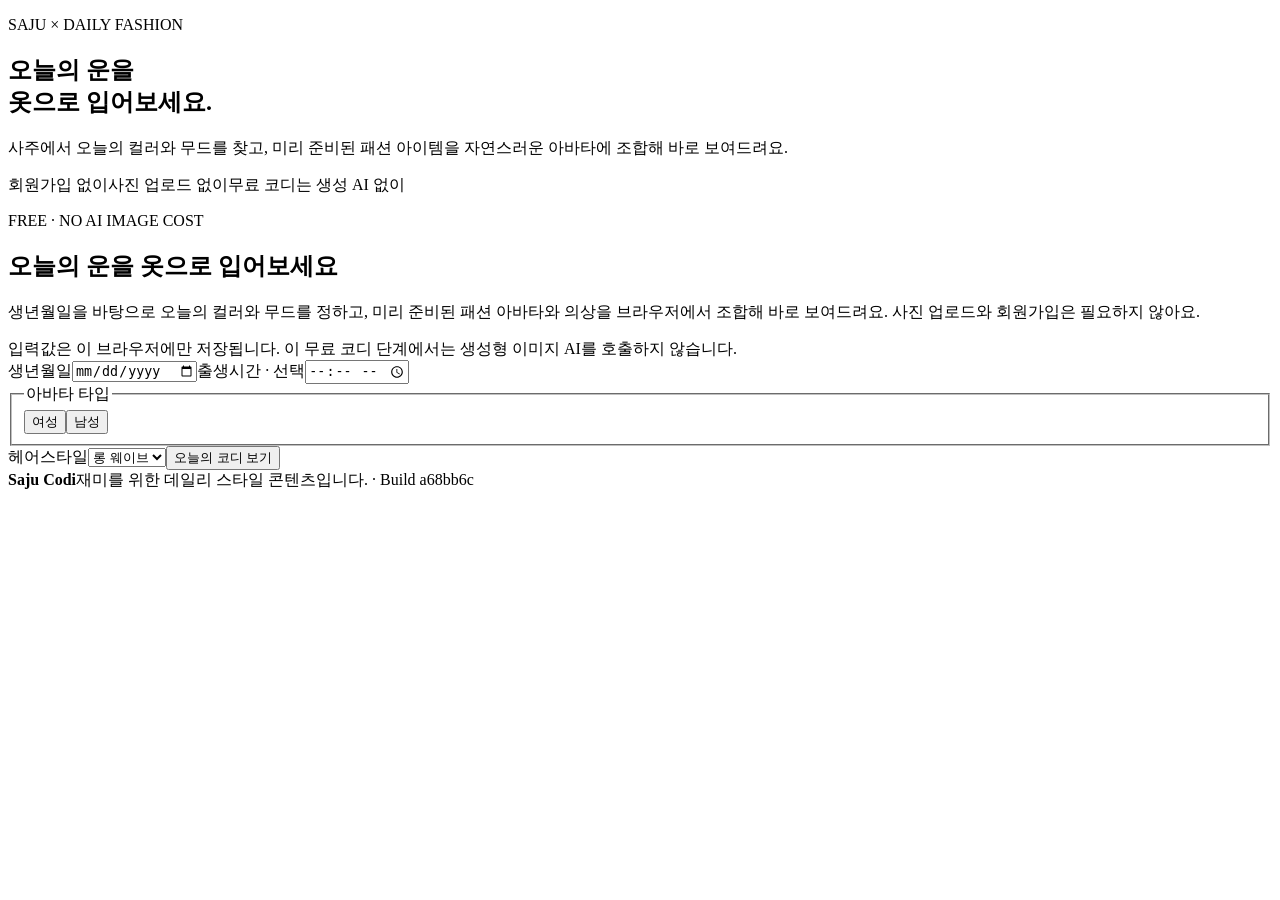
==== preview/index.html @ d4b784d9 "preview: fiverocks-dev/saju-codi@a68bb6c464ebc8644c26c71fc4953a79477298df" ====
<!DOCTYPE html><html lang="ko"><head><meta charSet="utf-8"/><meta name="viewport" content="width=device-width, initial-scale=1"/><link rel="stylesheet" href="/saju-codi/preview/_next/static/chunks/33i_ns8l-62mw.css" data-precedence="next"/><link rel="preload" as="script" fetchPriority="low" href="/saju-codi/preview/_next/static/chunks/3lrsl88xe_-8a.js"/><script src="/saju-codi/preview/_next/static/chunks/0425_tyx5_alm.js" async=""></script><script src="/saju-codi/preview/_next/static/chunks/1hrxtomnhlooa.js" async=""></script><script src="/saju-codi/preview/_next/static/chunks/turbopack-0yanjmebk-g27.js" async=""></script><script src="/saju-codi/preview/_next/static/chunks/22pithwr23s_y.js" async="" crossorigin=""></script><script src="/saju-codi/preview/_next/static/chunks/3r62axr356b9h.js" async="" crossorigin=""></script><title>Saju Codi</title><meta name="description" content="오늘의 운을 옷으로 입는다. 사주 컬러와 무드로 오늘의 코디를 만들어보세요."/><meta property="og:title" content="Saju Codi"/><meta property="og:description" content="오늘의 운을 옷으로 입는다. 사주 컬러와 무드로 오늘의 코디를 만들어보세요."/><meta property="og:url" content="https://fiverocksgames.github.io/saju-codi/preview/"/><meta property="og:type" content="website"/><meta name="twitter:card" content="summary"/><meta name="twitter:title" content="Saju Codi"/><meta name="twitter:description" content="오늘의 운을 옷으로 입는다. 사주 컬러와 무드로 오늘의 코디를 만들어보세요."/><script src="/saju-codi/preview/_next/static/chunks/0cz1d0mv5g_q7.js" noModule=""></script></head><body><div hidden=""><!--$--><!--/$--></div><main class="shell"><section class="hero"><p class="eyebrow">SAJU × DAILY FASHION</p><h1>오늘의 운을<br/>옷으로 입어보세요.</h1><p class="lead">사주에서 오늘의 컬러와 무드를 찾고, 미리 준비된 패션 아이템을 자연스러운 아바타에 조합해 바로 보여드려요.</p><div class="heroBadges" aria-label="MVP 특징"><span>회원가입 없이</span><span>사진 업로드 없이</span><span>무료 코디는 생성 AI 없이</span></div></section><section class="guestPanel" aria-labelledby="guest-title"><div class="introCopy"><p class="panelKicker">FREE · NO AI IMAGE COST</p><h2 id="guest-title">오늘의 운을 옷으로 입어보세요</h2><p class="panelDescription">생년월일을 바탕으로 오늘의 컬러와 무드를 정하고, 미리 준비된 패션 아바타와 의상을 브라우저에서 조합해 바로 보여드려요. 사진 업로드와 회원가입은 필요하지 않아요.</p><div class="privacyNote">입력값은 이 브라우저에만 저장됩니다. 이 무료 코디 단계에서는 생성형 이미지 AI를 호출하지 않습니다.</div></div><form class="guestForm"><label><span>생년월일</span><input type="date" required="" value=""/></label><label><span>출생시간 · 선택</span><input type="time" value=""/></label><fieldset class="choiceGroup"><legend>아바타 타입</legend><div class="segmented"><button type="button" aria-pressed="true">여성</button><button type="button" aria-pressed="false">남성</button></div></fieldset><label><span>헤어스타일</span><select><option value="mvp-wave">롱 웨이브</option><option value="mvp-bob">숄더 보브</option><option value="mvp-pony">로우 포니</option></select></label><button class="primaryButton" type="submit">오늘의 코디 보기</button></form></section><footer class="footer"><strong>Saju Codi</strong><span>재미를 위한 데일리 스타일 콘텐츠입니다.<!-- --> · Build a68bb6c</span></footer></main><!--$--><!--/$--><script src="/saju-codi/preview/_next/static/chunks/3lrsl88xe_-8a.js" id="_R_" async=""></script><script>(self.__next_f=self.__next_f||[]).push([0])</script><script>self.__next_f.push([1,"1:\"$Sreact.fragment\"\n2:I[97616,[\"/saju-codi/preview/_next/static/chunks/22pithwr23s_y.js\"],\"default\"]\n3:I[7111,[\"/saju-codi/preview/_next/static/chunks/22pithwr23s_y.js\"],\"default\"]\n4:I[25974,[\"/saju-codi/preview/_next/static/chunks/22pithwr23s_y.js\",\"/saju-codi/preview/_next/static/chunks/3r62axr356b9h.js\"],\"GuestOnboarding\"]\n5:I[22700,[\"/saju-codi/preview/_next/static/chunks/22pithwr23s_y.js\"],\"OutletBoundary\"]\n6:\"$Sreact.suspense\"\n8:I[22700,[\"/saju-codi/preview/_next/static/chunks/22pithwr23s_y.js\"],\"ViewportBoundary\"]\na:I[22700,[\"/saju-codi/preview/_next/static/chunks/22pithwr23s_y.js\"],\"MetadataBoundary\"]\nc:I[99103,[\"/saju-codi/preview/_next/static/chunks/22pithwr23s_y.js\"],\"default\",1]\n:HL[\"/saju-codi/preview/_next/static/chunks/33i_ns8l-62mw.css\",\"style\"]\n0:{\"P\":null,\"c\":[\"\",\"\"],\"q\":\"\",\"i\":false,\"f\":[[[\"\",{\"children\":[\"__PAGE__\",{},\"$undefined\",\"$undefined\",4608]},\"$undefined\",\"$undefined\",4624],[[\"$\",\"$1\",\"c\",{\"children\":[[[\"$\",\"link\",\"0\",{\"rel\":\"stylesheet\",\"href\":\"/saju-codi/preview/_next/static/chunks/33i_ns8l-62mw.css\",\"precedence\":\"next\",\"crossOrigin\":\"$undefined\",\"nonce\":\"$undefined\"}],[\"$\",\"script\",\"script-0\",{\"src\":\"/saju-codi/preview/_next/static/chunks/22pithwr23s_y.js\",\"async\":true,\"nonce\":\"$undefined\"}]],[\"$\",\"html\",null,{\"lang\":\"ko\",\"children\":[\"$\",\"body\",null,{\"children\":[\"$\",\"$L2\",null,{\"parallelRouterKey\":\"children\",\"error\":\"$undefined\",\"errorStyles\":\"$undefined\",\"errorScripts\":\"$undefined\",\"template\":[\"$\",\"$L3\",null,{}],\"templateStyles\":\"$undefined\",\"templateScripts\":\"$undefined\",\"notFound\":[[[\"$\",\"title\",null,{\"children\":\"404: This page could not be found.\"}],[\"$\",\"div\",null,{\"style\":{\"fontFamily\":\"system-ui,\\\"Segoe UI\\\",Roboto,Helvetica,Arial,sans-serif,\\\"Apple Color Emoji\\\",\\\"Segoe UI Emoji\\\"\",\"height\":\"100vh\",\"textAlign\":\"center\",\"display\":\"flex\",\"flexDirection\":\"column\",\"alignItems\":\"center\",\"justifyContent\":\"center\"},\"children\":[\"$\",\"div\",null,{\"children\":[[\"$\",\"style\",null,{\"dangerouslySetInnerHTML\":{\"__html\":\"body{color:#000;background:#fff;margin:0}.next-error-h1{border-right:1px solid rgba(0,0,0,.3)}@media (prefers-color-scheme:dark){body{color:#fff;background:#000}.next-error-h1{border-right:1px solid rgba(255,255,255,.3)}}\"}}],[\"$\",\"h1\",null,{\"className\":\"next-error-h1\",\"style\":{\"display\":\"inline-block\",\"margin\":\"0 20px 0 0\",\"padding\":\"0 23px 0 0\",\"fontSize\":24,\"fontWeight\":500,\"verticalAlign\":\"top\",\"lineHeight\":\"49px\"},\"children\":404}],[\"$\",\"div\",null,{\"style\":{\"display\":\"inline-block\"},\"children\":[\"$\",\"h2\",null,{\"style\":{\"fontSize\":14,\"fontWeight\":400,\"lineHeight\":\"49px\",\"margin\":0},\"children\":\"This page could not be found.\"}]}]]}]}]],[]],\"forbidden\":\"$undefined\",\"unauthorized\":\"$undefined\"}]}]}]]}],{\"children\":[[\"$\",\"$1\",\"c\",{\"children\":[[\"$\",\"main\",null,{\"className\":\"shell\",\"children\":[[\"$\",\"section\",null,{\"className\":\"hero\",\"children\":[[\"$\",\"p\",null,{\"className\":\"eyebrow\",\"children\":\"SAJU × DAILY FASHION\"}],[\"$\",\"h1\",null,{\"children\":[\"오늘의 운을\",[\"$\",\"br\",null,{}],\"옷으로 입어보세요.\"]}],[\"$\",\"p\",null,{\"className\":\"lead\",\"children\":\"사주에서 오늘의 컬러와 무드를 찾고, 미리 준비된 패션 아이템을 자연스러운 아바타에 조합해 바로 보여드려요.\"}],[\"$\",\"div\",null,{\"className\":\"heroBadges\",\"aria-label\":\"MVP 특징\",\"children\":[[\"$\",\"span\",null,{\"children\":\"회원가입 없이\"}],[\"$\",\"span\",null,{\"children\":\"사진 업로드 없이\"}],[\"$\",\"span\",null,{\"children\":\"무료 코디는 생성 AI 없이\"}]]}]]}],[\"$\",\"$L4\",null,{}],[\"$\",\"footer\",null,{\"className\":\"footer\",\"children\":[[\"$\",\"strong\",null,{\"children\":\"Saju Codi\"}],[\"$\",\"span\",null,{\"children\":[\"재미를 위한 데일리 스타일 콘텐츠입니다.\",\" · Build a68bb6c\"]}]]}]]}],[[\"$\",\"script\",\"script-0\",{\"src\":\"/saju-codi/preview/_next/static/chunks/3r62axr356b9h.js\",\"async\":true,\"nonce\":\"$undefined\"}]],[\"$\",\"$L5\",null,{\"children\":[\"$\",\"$6\",null,{\"name\":\"Next.MetadataOutlet\",\"children\":\"$@7\"}]}]]}],{},null,false,null]},null,false,null],[\"$\",\"$1\",\"h\",{\"children\":[null,[\"$\",\"$L8\",null,{\"children\":\"$L9\"}],[\"$\",\"div\",null,{\"hidden\":true,\"children\":[\"$\",\"$La\",null,{\"children\":[\"$\",\"$6\",null,{\"name\":\"Next.Metadata\",\"children\":\"$Lb\"}]}]}],null]}],false]],\"m\":\"$undefined\",\"G\":[\"$c\",[[\"$\",\"link\",\"0\",{\"rel\":\"stylesheet\",\"href\":\"/saju-codi/preview/_next/static/chunks/33i_ns8l-62mw.css\",\"precedence\":\"next\",\"crossOrigin\":\"$undefined\",\"nonce\":\"$undefined\"}]]],\"S\":true,\"h\":null,\"r\":\"$undefined\",\"s\":\"$undefined\",\"a\":\"$undefined\",\"l\":\"$undefined\",\"p\":\"$undefined\",\"d\":\"$undefined\",\"b\":\"5-wzs5WqqLoBb6l4h46b-\"}\n9:[[\"$\",\"meta\",\"0\",{\"charSet\":\"utf-8\"}],[\"$\",\"meta\",\"1\",{\"name\":\"viewport\",\"content\":\"width=device-width, initial-scale=1\"}]]\n7:null\nb:[[\"$\",\"title\",\"0\",{\"children\":\"Saju Codi\"}],[\"$\",\"meta\",\"1\",{\"name\":\"description\",\"content\":\"오늘의 운을 옷으로 입는다. 사주 컬러와 무드로 오늘의 코디를 만들어보세요.\"}],[\"$\",\"meta\",\"2\",{\"property\":\"og:title\",\"content\":\"Saju Codi\"}],[\"$\",\"meta\",\"3\",{\"property\":\"og:description\",\"content\":\"오늘의 운을 옷으로 입는다. 사주 컬러와 무드로 오늘의 코디를 만들어보세요.\"}],[\"$\",\"meta\",\"4\",{\"property\":\"og:url\",\"content\":\"https://fiverocksgames.github.io/saju-codi/preview/\"}],[\"$\",\"meta\",\"5\",{\"property\":\"og:type\",\"content\":\"website\"}],[\"$\",\"meta\",\"6\",{\"name\":\"twitter:card\",\"content\":\"summary\"}],[\"$\",\"meta\",\"7\",{\"name\":\"twitter:title\",\"content\":\"Saju Codi\"}],[\"$\",\"meta\",\"8\",{\"name\":\"twitter:description\",\"content\":\"오늘의 운을 옷으로 입는다. 사주 컬러와 무드로 오늘의 코디를 만들어보세요.\"}]]\n"])</script></body></html>
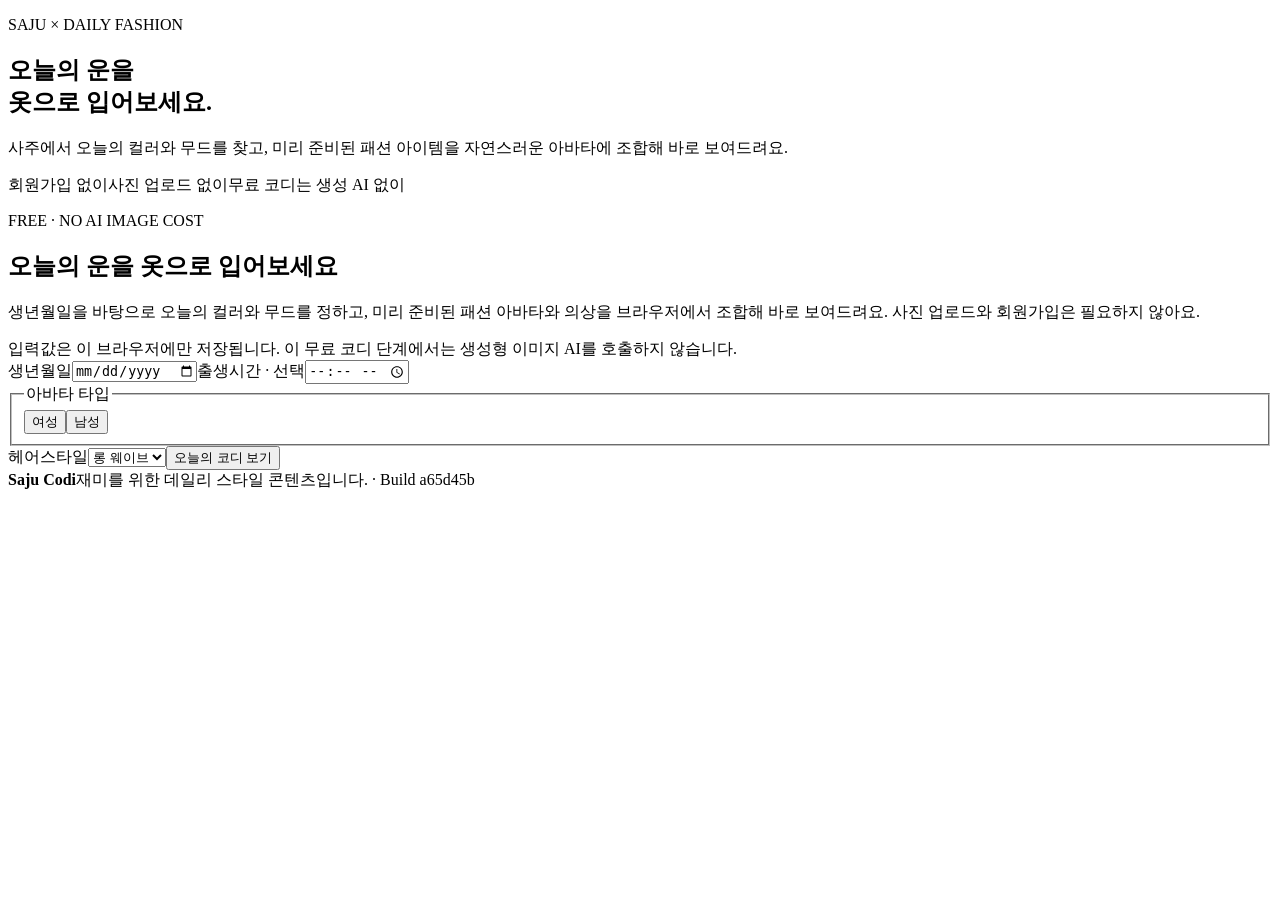
==== commit e1989a5a: "preview: fiverocks-dev/saju-codi@a65d45beb9443743aa4f93c7b7ca9cddc468e8bd" ====
--- a/preview/index.html
+++ b/preview/index.html
@@ -1 +1 @@
-<!DOCTYPE html><html lang="ko"><head><meta charSet="utf-8"/><meta name="viewport" content="width=device-width, initial-scale=1"/><link rel="stylesheet" href="/saju-codi/preview/_next/static/chunks/33i_ns8l-62mw.css" data-precedence="next"/><link rel="preload" as="script" fetchPriority="low" href="/saju-codi/preview/_next/static/chunks/3lrsl88xe_-8a.js"/><script src="/saju-codi/preview/_next/static/chunks/0425_tyx5_alm.js" async=""></script><script src="/saju-codi/preview/_next/static/chunks/1hrxtomnhlooa.js" async=""></script><script src="/saju-codi/preview/_next/static/chunks/turbopack-0yanjmebk-g27.js" async=""></script><script src="/saju-codi/preview/_next/static/chunks/22pithwr23s_y.js" async="" crossorigin=""></script><script src="/saju-codi/preview/_next/static/chunks/3r62axr356b9h.js" async="" crossorigin=""></script><title>Saju Codi</title><meta name="description" content="오늘의 운을 옷으로 입는다. 사주 컬러와 무드로 오늘의 코디를 만들어보세요."/><meta property="og:title" content="Saju Codi"/><meta property="og:description" content="오늘의 운을 옷으로 입는다. 사주 컬러와 무드로 오늘의 코디를 만들어보세요."/><meta property="og:url" content="https://fiverocksgames.github.io/saju-codi/preview/"/><meta property="og:type" content="website"/><meta name="twitter:card" content="summary"/><meta name="twitter:title" content="Saju Codi"/><meta name="twitter:description" content="오늘의 운을 옷으로 입는다. 사주 컬러와 무드로 오늘의 코디를 만들어보세요."/><script src="/saju-codi/preview/_next/static/chunks/0cz1d0mv5g_q7.js" noModule=""></script></head><body><div hidden=""><!--$--><!--/$--></div><main class="shell"><section class="hero"><p class="eyebrow">SAJU × DAILY FASHION</p><h1>오늘의 운을<br/>옷으로 입어보세요.</h1><p class="lead">사주에서 오늘의 컬러와 무드를 찾고, 미리 준비된 패션 아이템을 자연스러운 아바타에 조합해 바로 보여드려요.</p><div class="heroBadges" aria-label="MVP 특징"><span>회원가입 없이</span><span>사진 업로드 없이</span><span>무료 코디는 생성 AI 없이</span></div></section><section class="guestPanel" aria-labelledby="guest-title"><div class="introCopy"><p class="panelKicker">FREE · NO AI IMAGE COST</p><h2 id="guest-title">오늘의 운을 옷으로 입어보세요</h2><p class="panelDescription">생년월일을 바탕으로 오늘의 컬러와 무드를 정하고, 미리 준비된 패션 아바타와 의상을 브라우저에서 조합해 바로 보여드려요. 사진 업로드와 회원가입은 필요하지 않아요.</p><div class="privacyNote">입력값은 이 브라우저에만 저장됩니다. 이 무료 코디 단계에서는 생성형 이미지 AI를 호출하지 않습니다.</div></div><form class="guestForm"><label><span>생년월일</span><input type="date" required="" value=""/></label><label><span>출생시간 · 선택</span><input type="time" value=""/></label><fieldset class="choiceGroup"><legend>아바타 타입</legend><div class="segmented"><button type="button" aria-pressed="true">여성</button><button type="button" aria-pressed="false">남성</button></div></fieldset><label><span>헤어스타일</span><select><option value="mvp-wave">롱 웨이브</option><option value="mvp-bob">숄더 보브</option><option value="mvp-pony">로우 포니</option></select></label><button class="primaryButton" type="submit">오늘의 코디 보기</button></form></section><footer class="footer"><strong>Saju Codi</strong><span>재미를 위한 데일리 스타일 콘텐츠입니다.<!-- --> · Build a68bb6c</span></footer></main><!--$--><!--/$--><script src="/saju-codi/preview/_next/static/chunks/3lrsl88xe_-8a.js" id="_R_" async=""></script><script>(self.__next_f=self.__next_f||[]).push([0])</script><script>self.__next_f.push([1,"1:\"$Sreact.fragment\"\n2:I[97616,[\"/saju-codi/preview/_next/static/chunks/22pithwr23s_y.js\"],\"default\"]\n3:I[7111,[\"/saju-codi/preview/_next/static/chunks/22pithwr23s_y.js\"],\"default\"]\n4:I[25974,[\"/saju-codi/preview/_next/static/chunks/22pithwr23s_y.js\",\"/saju-codi/preview/_next/static/chunks/3r62axr356b9h.js\"],\"GuestOnboarding\"]\n5:I[22700,[\"/saju-codi/preview/_next/static/chunks/22pithwr23s_y.js\"],\"OutletBoundary\"]\n6:\"$Sreact.suspense\"\n8:I[22700,[\"/saju-codi/preview/_next/static/chunks/22pithwr23s_y.js\"],\"ViewportBoundary\"]\na:I[22700,[\"/saju-codi/preview/_next/static/chunks/22pithwr23s_y.js\"],\"MetadataBoundary\"]\nc:I[99103,[\"/saju-codi/preview/_next/static/chunks/22pithwr23s_y.js\"],\"default\",1]\n:HL[\"/saju-codi/preview/_next/static/chunks/33i_ns8l-62mw.css\",\"style\"]\n0:{\"P\":null,\"c\":[\"\",\"\"],\"q\":\"\",\"i\":false,\"f\":[[[\"\",{\"children\":[\"__PAGE__\",{},\"$undefined\",\"$undefined\",4608]},\"$undefined\",\"$undefined\",4624],[[\"$\",\"$1\",\"c\",{\"children\":[[[\"$\",\"link\",\"0\",{\"rel\":\"stylesheet\",\"href\":\"/saju-codi/preview/_next/static/chunks/33i_ns8l-62mw.css\",\"precedence\":\"next\",\"crossOrigin\":\"$undefined\",\"nonce\":\"$undefined\"}],[\"$\",\"script\",\"script-0\",{\"src\":\"/saju-codi/preview/_next/static/chunks/22pithwr23s_y.js\",\"async\":true,\"nonce\":\"$undefined\"}]],[\"$\",\"html\",null,{\"lang\":\"ko\",\"children\":[\"$\",\"body\",null,{\"children\":[\"$\",\"$L2\",null,{\"parallelRouterKey\":\"children\",\"error\":\"$undefined\",\"errorStyles\":\"$undefined\",\"errorScripts\":\"$undefined\",\"template\":[\"$\",\"$L3\",null,{}],\"templateStyles\":\"$undefined\",\"templateScripts\":\"$undefined\",\"notFound\":[[[\"$\",\"title\",null,{\"children\":\"404: This page could not be found.\"}],[\"$\",\"div\",null,{\"style\":{\"fontFamily\":\"system-ui,\\\"Segoe UI\\\",Roboto,Helvetica,Arial,sans-serif,\\\"Apple Color Emoji\\\",\\\"Segoe UI Emoji\\\"\",\"height\":\"100vh\",\"textAlign\":\"center\",\"display\":\"flex\",\"flexDirection\":\"column\",\"alignItems\":\"center\",\"justifyContent\":\"center\"},\"children\":[\"$\",\"div\",null,{\"children\":[[\"$\",\"style\",null,{\"dangerouslySetInnerHTML\":{\"__html\":\"body{color:#000;background:#fff;margin:0}.next-error-h1{border-right:1px solid rgba(0,0,0,.3)}@media (prefers-color-scheme:dark){body{color:#fff;background:#000}.next-error-h1{border-right:1px solid rgba(255,255,255,.3)}}\"}}],[\"$\",\"h1\",null,{\"className\":\"next-error-h1\",\"style\":{\"display\":\"inline-block\",\"margin\":\"0 20px 0 0\",\"padding\":\"0 23px 0 0\",\"fontSize\":24,\"fontWeight\":500,\"verticalAlign\":\"top\",\"lineHeight\":\"49px\"},\"children\":404}],[\"$\",\"div\",null,{\"style\":{\"display\":\"inline-block\"},\"children\":[\"$\",\"h2\",null,{\"style\":{\"fontSize\":14,\"fontWeight\":400,\"lineHeight\":\"49px\",\"margin\":0},\"children\":\"This page could not be found.\"}]}]]}]}]],[]],\"forbidden\":\"$undefined\",\"unauthorized\":\"$undefined\"}]}]}]]}],{\"children\":[[\"$\",\"$1\",\"c\",{\"children\":[[\"$\",\"main\",null,{\"className\":\"shell\",\"children\":[[\"$\",\"section\",null,{\"className\":\"hero\",\"children\":[[\"$\",\"p\",null,{\"className\":\"eyebrow\",\"children\":\"SAJU × DAILY FASHION\"}],[\"$\",\"h1\",null,{\"children\":[\"오늘의 운을\",[\"$\",\"br\",null,{}],\"옷으로 입어보세요.\"]}],[\"$\",\"p\",null,{\"className\":\"lead\",\"children\":\"사주에서 오늘의 컬러와 무드를 찾고, 미리 준비된 패션 아이템을 자연스러운 아바타에 조합해 바로 보여드려요.\"}],[\"$\",\"div\",null,{\"className\":\"heroBadges\",\"aria-label\":\"MVP 특징\",\"children\":[[\"$\",\"span\",null,{\"children\":\"회원가입 없이\"}],[\"$\",\"span\",null,{\"children\":\"사진 업로드 없이\"}],[\"$\",\"span\",null,{\"children\":\"무료 코디는 생성 AI 없이\"}]]}]]}],[\"$\",\"$L4\",null,{}],[\"$\",\"footer\",null,{\"className\":\"footer\",\"children\":[[\"$\",\"strong\",null,{\"children\":\"Saju Codi\"}],[\"$\",\"span\",null,{\"children\":[\"재미를 위한 데일리 스타일 콘텐츠입니다.\",\" · Build a68bb6c\"]}]]}]]}],[[\"$\",\"script\",\"script-0\",{\"src\":\"/saju-codi/preview/_next/static/chunks/3r62axr356b9h.js\",\"async\":true,\"nonce\":\"$undefined\"}]],[\"$\",\"$L5\",null,{\"children\":[\"$\",\"$6\",null,{\"name\":\"Next.MetadataOutlet\",\"children\":\"$@7\"}]}]]}],{},null,false,null]},null,false,null],[\"$\",\"$1\",\"h\",{\"children\":[null,[\"$\",\"$L8\",null,{\"children\":\"$L9\"}],[\"$\",\"div\",null,{\"hidden\":true,\"children\":[\"$\",\"$La\",null,{\"children\":[\"$\",\"$6\",null,{\"name\":\"Next.Metadata\",\"children\":\"$Lb\"}]}]}],null]}],false]],\"m\":\"$undefined\",\"G\":[\"$c\",[[\"$\",\"link\",\"0\",{\"rel\":\"stylesheet\",\"href\":\"/saju-codi/preview/_next/static/chunks/33i_ns8l-62mw.css\",\"precedence\":\"next\",\"crossOrigin\":\"$undefined\",\"nonce\":\"$undefined\"}]]],\"S\":true,\"h\":null,\"r\":\"$undefined\",\"s\":\"$undefined\",\"a\":\"$undefined\",\"l\":\"$undefined\",\"p\":\"$undefined\",\"d\":\"$undefined\",\"b\":\"5-wzs5WqqLoBb6l4h46b-\"}\n9:[[\"$\",\"meta\",\"0\",{\"charSet\":\"utf-8\"}],[\"$\",\"meta\",\"1\",{\"name\":\"viewport\",\"content\":\"width=device-width, initial-scale=1\"}]]\n7:null\nb:[[\"$\",\"title\",\"0\",{\"children\":\"Saju Codi\"}],[\"$\",\"meta\",\"1\",{\"name\":\"description\",\"content\":\"오늘의 운을 옷으로 입는다. 사주 컬러와 무드로 오늘의 코디를 만들어보세요.\"}],[\"$\",\"meta\",\"2\",{\"property\":\"og:title\",\"content\":\"Saju Codi\"}],[\"$\",\"meta\",\"3\",{\"property\":\"og:description\",\"content\":\"오늘의 운을 옷으로 입는다. 사주 컬러와 무드로 오늘의 코디를 만들어보세요.\"}],[\"$\",\"meta\",\"4\",{\"property\":\"og:url\",\"content\":\"https://fiverocksgames.github.io/saju-codi/preview/\"}],[\"$\",\"meta\",\"5\",{\"property\":\"og:type\",\"content\":\"website\"}],[\"$\",\"meta\",\"6\",{\"name\":\"twitter:card\",\"content\":\"summary\"}],[\"$\",\"meta\",\"7\",{\"name\":\"twitter:title\",\"content\":\"Saju Codi\"}],[\"$\",\"meta\",\"8\",{\"name\":\"twitter:description\",\"content\":\"오늘의 운을 옷으로 입는다. 사주 컬러와 무드로 오늘의 코디를 만들어보세요.\"}]]\n"])</script></body></html>+<!DOCTYPE html><html lang="ko"><head><meta charSet="utf-8"/><meta name="viewport" content="width=device-width, initial-scale=1"/><link rel="stylesheet" href="/saju-codi/preview/_next/static/chunks/33i_ns8l-62mw.css" data-precedence="next"/><link rel="preload" as="script" fetchPriority="low" href="/saju-codi/preview/_next/static/chunks/3lrsl88xe_-8a.js"/><script src="/saju-codi/preview/_next/static/chunks/0425_tyx5_alm.js" async=""></script><script src="/saju-codi/preview/_next/static/chunks/1hrxtomnhlooa.js" async=""></script><script src="/saju-codi/preview/_next/static/chunks/turbopack-0yanjmebk-g27.js" async=""></script><script src="/saju-codi/preview/_next/static/chunks/22pithwr23s_y.js" async="" crossorigin=""></script><script src="/saju-codi/preview/_next/static/chunks/3r62axr356b9h.js" async="" crossorigin=""></script><title>Saju Codi</title><meta name="description" content="오늘의 운을 옷으로 입는다. 사주 컬러와 무드로 오늘의 코디를 만들어보세요."/><meta property="og:title" content="Saju Codi"/><meta property="og:description" content="오늘의 운을 옷으로 입는다. 사주 컬러와 무드로 오늘의 코디를 만들어보세요."/><meta property="og:url" content="https://fiverocksgames.github.io/saju-codi/preview/"/><meta property="og:type" content="website"/><meta name="twitter:card" content="summary"/><meta name="twitter:title" content="Saju Codi"/><meta name="twitter:description" content="오늘의 운을 옷으로 입는다. 사주 컬러와 무드로 오늘의 코디를 만들어보세요."/><script src="/saju-codi/preview/_next/static/chunks/0cz1d0mv5g_q7.js" noModule=""></script></head><body><div hidden=""><!--$--><!--/$--></div><main class="shell"><section class="hero"><p class="eyebrow">SAJU × DAILY FASHION</p><h1>오늘의 운을<br/>옷으로 입어보세요.</h1><p class="lead">사주에서 오늘의 컬러와 무드를 찾고, 미리 준비된 패션 아이템을 자연스러운 아바타에 조합해 바로 보여드려요.</p><div class="heroBadges" aria-label="MVP 특징"><span>회원가입 없이</span><span>사진 업로드 없이</span><span>무료 코디는 생성 AI 없이</span></div></section><section class="guestPanel" aria-labelledby="guest-title"><div class="introCopy"><p class="panelKicker">FREE · NO AI IMAGE COST</p><h2 id="guest-title">오늘의 운을 옷으로 입어보세요</h2><p class="panelDescription">생년월일을 바탕으로 오늘의 컬러와 무드를 정하고, 미리 준비된 패션 아바타와 의상을 브라우저에서 조합해 바로 보여드려요. 사진 업로드와 회원가입은 필요하지 않아요.</p><div class="privacyNote">입력값은 이 브라우저에만 저장됩니다. 이 무료 코디 단계에서는 생성형 이미지 AI를 호출하지 않습니다.</div></div><form class="guestForm"><label><span>생년월일</span><input type="date" required="" value=""/></label><label><span>출생시간 · 선택</span><input type="time" value=""/></label><fieldset class="choiceGroup"><legend>아바타 타입</legend><div class="segmented"><button type="button" aria-pressed="true">여성</button><button type="button" aria-pressed="false">남성</button></div></fieldset><label><span>헤어스타일</span><select><option value="mvp-wave">롱 웨이브</option><option value="mvp-bob">숄더 보브</option><option value="mvp-pony">로우 포니</option></select></label><button class="primaryButton" type="submit">오늘의 코디 보기</button></form></section><footer class="footer"><strong>Saju Codi</strong><span>재미를 위한 데일리 스타일 콘텐츠입니다.<!-- --> · Build a65d45b</span></footer></main><!--$--><!--/$--><script src="/saju-codi/preview/_next/static/chunks/3lrsl88xe_-8a.js" id="_R_" async=""></script><script>(self.__next_f=self.__next_f||[]).push([0])</script><script>self.__next_f.push([1,"1:\"$Sreact.fragment\"\n2:I[97616,[\"/saju-codi/preview/_next/static/chunks/22pithwr23s_y.js\"],\"default\"]\n3:I[7111,[\"/saju-codi/preview/_next/static/chunks/22pithwr23s_y.js\"],\"default\"]\n4:I[25974,[\"/saju-codi/preview/_next/static/chunks/22pithwr23s_y.js\",\"/saju-codi/preview/_next/static/chunks/3r62axr356b9h.js\"],\"GuestOnboarding\"]\n5:I[22700,[\"/saju-codi/preview/_next/static/chunks/22pithwr23s_y.js\"],\"OutletBoundary\"]\n6:\"$Sreact.suspense\"\n8:I[22700,[\"/saju-codi/preview/_next/static/chunks/22pithwr23s_y.js\"],\"ViewportBoundary\"]\na:I[22700,[\"/saju-codi/preview/_next/static/chunks/22pithwr23s_y.js\"],\"MetadataBoundary\"]\nc:I[99103,[\"/saju-codi/preview/_next/static/chunks/22pithwr23s_y.js\"],\"default\",1]\n:HL[\"/saju-codi/preview/_next/static/chunks/33i_ns8l-62mw.css\",\"style\"]\n0:{\"P\":null,\"c\":[\"\",\"\"],\"q\":\"\",\"i\":false,\"f\":[[[\"\",{\"children\":[\"__PAGE__\",{},\"$undefined\",\"$undefined\",4608]},\"$undefined\",\"$undefined\",4624],[[\"$\",\"$1\",\"c\",{\"children\":[[[\"$\",\"link\",\"0\",{\"rel\":\"stylesheet\",\"href\":\"/saju-codi/preview/_next/static/chunks/33i_ns8l-62mw.css\",\"precedence\":\"next\",\"crossOrigin\":\"$undefined\",\"nonce\":\"$undefined\"}],[\"$\",\"script\",\"script-0\",{\"src\":\"/saju-codi/preview/_next/static/chunks/22pithwr23s_y.js\",\"async\":true,\"nonce\":\"$undefined\"}]],[\"$\",\"html\",null,{\"lang\":\"ko\",\"children\":[\"$\",\"body\",null,{\"children\":[\"$\",\"$L2\",null,{\"parallelRouterKey\":\"children\",\"error\":\"$undefined\",\"errorStyles\":\"$undefined\",\"errorScripts\":\"$undefined\",\"template\":[\"$\",\"$L3\",null,{}],\"templateStyles\":\"$undefined\",\"templateScripts\":\"$undefined\",\"notFound\":[[[\"$\",\"title\",null,{\"children\":\"404: This page could not be found.\"}],[\"$\",\"div\",null,{\"style\":{\"fontFamily\":\"system-ui,\\\"Segoe UI\\\",Roboto,Helvetica,Arial,sans-serif,\\\"Apple Color Emoji\\\",\\\"Segoe UI Emoji\\\"\",\"height\":\"100vh\",\"textAlign\":\"center\",\"display\":\"flex\",\"flexDirection\":\"column\",\"alignItems\":\"center\",\"justifyContent\":\"center\"},\"children\":[\"$\",\"div\",null,{\"children\":[[\"$\",\"style\",null,{\"dangerouslySetInnerHTML\":{\"__html\":\"body{color:#000;background:#fff;margin:0}.next-error-h1{border-right:1px solid rgba(0,0,0,.3)}@media (prefers-color-scheme:dark){body{color:#fff;background:#000}.next-error-h1{border-right:1px solid rgba(255,255,255,.3)}}\"}}],[\"$\",\"h1\",null,{\"className\":\"next-error-h1\",\"style\":{\"display\":\"inline-block\",\"margin\":\"0 20px 0 0\",\"padding\":\"0 23px 0 0\",\"fontSize\":24,\"fontWeight\":500,\"verticalAlign\":\"top\",\"lineHeight\":\"49px\"},\"children\":404}],[\"$\",\"div\",null,{\"style\":{\"display\":\"inline-block\"},\"children\":[\"$\",\"h2\",null,{\"style\":{\"fontSize\":14,\"fontWeight\":400,\"lineHeight\":\"49px\",\"margin\":0},\"children\":\"This page could not be found.\"}]}]]}]}]],[]],\"forbidden\":\"$undefined\",\"unauthorized\":\"$undefined\"}]}]}]]}],{\"children\":[[\"$\",\"$1\",\"c\",{\"children\":[[\"$\",\"main\",null,{\"className\":\"shell\",\"children\":[[\"$\",\"section\",null,{\"className\":\"hero\",\"children\":[[\"$\",\"p\",null,{\"className\":\"eyebrow\",\"children\":\"SAJU × DAILY FASHION\"}],[\"$\",\"h1\",null,{\"children\":[\"오늘의 운을\",[\"$\",\"br\",null,{}],\"옷으로 입어보세요.\"]}],[\"$\",\"p\",null,{\"className\":\"lead\",\"children\":\"사주에서 오늘의 컬러와 무드를 찾고, 미리 준비된 패션 아이템을 자연스러운 아바타에 조합해 바로 보여드려요.\"}],[\"$\",\"div\",null,{\"className\":\"heroBadges\",\"aria-label\":\"MVP 특징\",\"children\":[[\"$\",\"span\",null,{\"children\":\"회원가입 없이\"}],[\"$\",\"span\",null,{\"children\":\"사진 업로드 없이\"}],[\"$\",\"span\",null,{\"children\":\"무료 코디는 생성 AI 없이\"}]]}]]}],[\"$\",\"$L4\",null,{}],[\"$\",\"footer\",null,{\"className\":\"footer\",\"children\":[[\"$\",\"strong\",null,{\"children\":\"Saju Codi\"}],[\"$\",\"span\",null,{\"children\":[\"재미를 위한 데일리 스타일 콘텐츠입니다.\",\" · Build a65d45b\"]}]]}]]}],[[\"$\",\"script\",\"script-0\",{\"src\":\"/saju-codi/preview/_next/static/chunks/3r62axr356b9h.js\",\"async\":true,\"nonce\":\"$undefined\"}]],[\"$\",\"$L5\",null,{\"children\":[\"$\",\"$6\",null,{\"name\":\"Next.MetadataOutlet\",\"children\":\"$@7\"}]}]]}],{},null,false,null]},null,false,null],[\"$\",\"$1\",\"h\",{\"children\":[null,[\"$\",\"$L8\",null,{\"children\":\"$L9\"}],[\"$\",\"div\",null,{\"hidden\":true,\"children\":[\"$\",\"$La\",null,{\"children\":[\"$\",\"$6\",null,{\"name\":\"Next.Metadata\",\"children\":\"$Lb\"}]}]}],null]}],false]],\"m\":\"$undefined\",\"G\":[\"$c\",[[\"$\",\"link\",\"0\",{\"rel\":\"stylesheet\",\"href\":\"/saju-codi/preview/_next/static/chunks/33i_ns8l-62mw.css\",\"precedence\":\"next\",\"crossOrigin\":\"$undefined\",\"nonce\":\"$undefined\"}]]],\"S\":true,\"h\":null,\"r\":\"$undefined\",\"s\":\"$undefined\",\"a\":\"$undefined\",\"l\":\"$undefined\",\"p\":\"$undefined\",\"d\":\"$undefined\",\"b\":\"oCkB709rMXLsYtvWMycs0\"}\n9:[[\"$\",\"meta\",\"0\",{\"charSet\":\"utf-8\"}],[\"$\",\"meta\",\"1\",{\"name\":\"viewport\",\"content\":\"width=device-width, initial-scale=1\"}]]\n7:null\nb:[[\"$\",\"title\",\"0\",{\"children\":\"Saju Codi\"}],[\"$\",\"meta\",\"1\",{\"name\":\"description\",\"content\":\"오늘의 운을 옷으로 입는다. 사주 컬러와 무드로 오늘의 코디를 만들어보세요.\"}],[\"$\",\"meta\",\"2\",{\"property\":\"og:title\",\"content\":\"Saju Codi\"}],[\"$\",\"meta\",\"3\",{\"property\":\"og:description\",\"content\":\"오늘의 운을 옷으로 입는다. 사주 컬러와 무드로 오늘의 코디를 만들어보세요.\"}],[\"$\",\"meta\",\"4\",{\"property\":\"og:url\",\"content\":\"https://fiverocksgames.github.io/saju-codi/preview/\"}],[\"$\",\"meta\",\"5\",{\"property\":\"og:type\",\"content\":\"website\"}],[\"$\",\"meta\",\"6\",{\"name\":\"twitter:card\",\"content\":\"summary\"}],[\"$\",\"meta\",\"7\",{\"name\":\"twitter:title\",\"content\":\"Saju Codi\"}],[\"$\",\"meta\",\"8\",{\"name\":\"twitter:description\",\"content\":\"오늘의 운을 옷으로 입는다. 사주 컬러와 무드로 오늘의 코디를 만들어보세요.\"}]]\n"])</script></body></html>
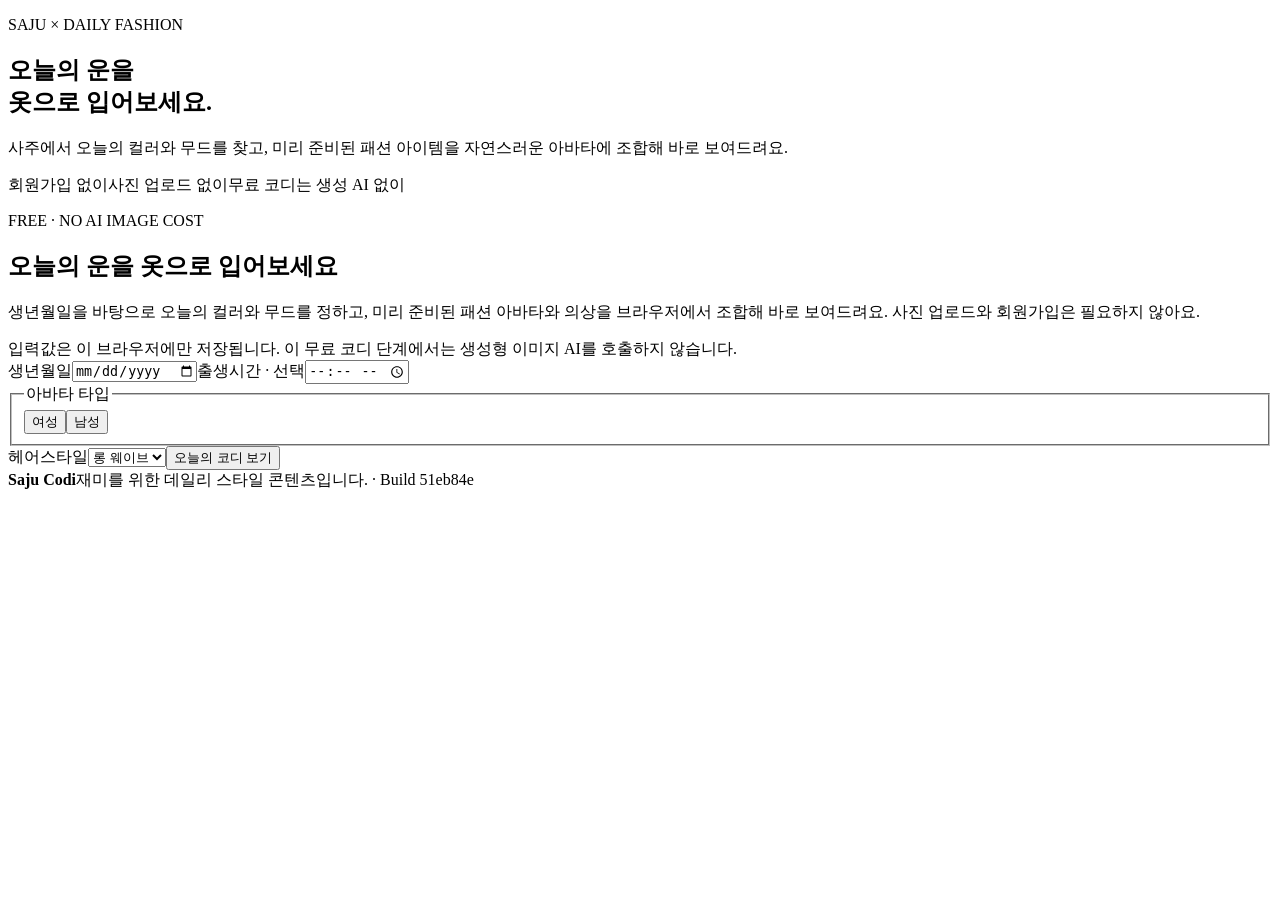
==== commit 112f65dc: "preview: fiverocks-dev/saju-codi@51eb84ea460ab4acd931bb40c46ffba1d00fcb96" ====
--- a/preview/index.html
+++ b/preview/index.html
@@ -1 +1 @@
-<!DOCTYPE html><html lang="ko"><head><meta charSet="utf-8"/><meta name="viewport" content="width=device-width, initial-scale=1"/><link rel="stylesheet" href="/saju-codi/preview/_next/static/chunks/33i_ns8l-62mw.css" data-precedence="next"/><link rel="preload" as="script" fetchPriority="low" href="/saju-codi/preview/_next/static/chunks/3lrsl88xe_-8a.js"/><script src="/saju-codi/preview/_next/static/chunks/0425_tyx5_alm.js" async=""></script><script src="/saju-codi/preview/_next/static/chunks/1hrxtomnhlooa.js" async=""></script><script src="/saju-codi/preview/_next/static/chunks/turbopack-0yanjmebk-g27.js" async=""></script><script src="/saju-codi/preview/_next/static/chunks/22pithwr23s_y.js" async="" crossorigin=""></script><script src="/saju-codi/preview/_next/static/chunks/3r62axr356b9h.js" async="" crossorigin=""></script><title>Saju Codi</title><meta name="description" content="오늘의 운을 옷으로 입는다. 사주 컬러와 무드로 오늘의 코디를 만들어보세요."/><meta property="og:title" content="Saju Codi"/><meta property="og:description" content="오늘의 운을 옷으로 입는다. 사주 컬러와 무드로 오늘의 코디를 만들어보세요."/><meta property="og:url" content="https://fiverocksgames.github.io/saju-codi/preview/"/><meta property="og:type" content="website"/><meta name="twitter:card" content="summary"/><meta name="twitter:title" content="Saju Codi"/><meta name="twitter:description" content="오늘의 운을 옷으로 입는다. 사주 컬러와 무드로 오늘의 코디를 만들어보세요."/><script src="/saju-codi/preview/_next/static/chunks/0cz1d0mv5g_q7.js" noModule=""></script></head><body><div hidden=""><!--$--><!--/$--></div><main class="shell"><section class="hero"><p class="eyebrow">SAJU × DAILY FASHION</p><h1>오늘의 운을<br/>옷으로 입어보세요.</h1><p class="lead">사주에서 오늘의 컬러와 무드를 찾고, 미리 준비된 패션 아이템을 자연스러운 아바타에 조합해 바로 보여드려요.</p><div class="heroBadges" aria-label="MVP 특징"><span>회원가입 없이</span><span>사진 업로드 없이</span><span>무료 코디는 생성 AI 없이</span></div></section><section class="guestPanel" aria-labelledby="guest-title"><div class="introCopy"><p class="panelKicker">FREE · NO AI IMAGE COST</p><h2 id="guest-title">오늘의 운을 옷으로 입어보세요</h2><p class="panelDescription">생년월일을 바탕으로 오늘의 컬러와 무드를 정하고, 미리 준비된 패션 아바타와 의상을 브라우저에서 조합해 바로 보여드려요. 사진 업로드와 회원가입은 필요하지 않아요.</p><div class="privacyNote">입력값은 이 브라우저에만 저장됩니다. 이 무료 코디 단계에서는 생성형 이미지 AI를 호출하지 않습니다.</div></div><form class="guestForm"><label><span>생년월일</span><input type="date" required="" value=""/></label><label><span>출생시간 · 선택</span><input type="time" value=""/></label><fieldset class="choiceGroup"><legend>아바타 타입</legend><div class="segmented"><button type="button" aria-pressed="true">여성</button><button type="button" aria-pressed="false">남성</button></div></fieldset><label><span>헤어스타일</span><select><option value="mvp-wave">롱 웨이브</option><option value="mvp-bob">숄더 보브</option><option value="mvp-pony">로우 포니</option></select></label><button class="primaryButton" type="submit">오늘의 코디 보기</button></form></section><footer class="footer"><strong>Saju Codi</strong><span>재미를 위한 데일리 스타일 콘텐츠입니다.<!-- --> · Build a65d45b</span></footer></main><!--$--><!--/$--><script src="/saju-codi/preview/_next/static/chunks/3lrsl88xe_-8a.js" id="_R_" async=""></script><script>(self.__next_f=self.__next_f||[]).push([0])</script><script>self.__next_f.push([1,"1:\"$Sreact.fragment\"\n2:I[97616,[\"/saju-codi/preview/_next/static/chunks/22pithwr23s_y.js\"],\"default\"]\n3:I[7111,[\"/saju-codi/preview/_next/static/chunks/22pithwr23s_y.js\"],\"default\"]\n4:I[25974,[\"/saju-codi/preview/_next/static/chunks/22pithwr23s_y.js\",\"/saju-codi/preview/_next/static/chunks/3r62axr356b9h.js\"],\"GuestOnboarding\"]\n5:I[22700,[\"/saju-codi/preview/_next/static/chunks/22pithwr23s_y.js\"],\"OutletBoundary\"]\n6:\"$Sreact.suspense\"\n8:I[22700,[\"/saju-codi/preview/_next/static/chunks/22pithwr23s_y.js\"],\"ViewportBoundary\"]\na:I[22700,[\"/saju-codi/preview/_next/static/chunks/22pithwr23s_y.js\"],\"MetadataBoundary\"]\nc:I[99103,[\"/saju-codi/preview/_next/static/chunks/22pithwr23s_y.js\"],\"default\",1]\n:HL[\"/saju-codi/preview/_next/static/chunks/33i_ns8l-62mw.css\",\"style\"]\n0:{\"P\":null,\"c\":[\"\",\"\"],\"q\":\"\",\"i\":false,\"f\":[[[\"\",{\"children\":[\"__PAGE__\",{},\"$undefined\",\"$undefined\",4608]},\"$undefined\",\"$undefined\",4624],[[\"$\",\"$1\",\"c\",{\"children\":[[[\"$\",\"link\",\"0\",{\"rel\":\"stylesheet\",\"href\":\"/saju-codi/preview/_next/static/chunks/33i_ns8l-62mw.css\",\"precedence\":\"next\",\"crossOrigin\":\"$undefined\",\"nonce\":\"$undefined\"}],[\"$\",\"script\",\"script-0\",{\"src\":\"/saju-codi/preview/_next/static/chunks/22pithwr23s_y.js\",\"async\":true,\"nonce\":\"$undefined\"}]],[\"$\",\"html\",null,{\"lang\":\"ko\",\"children\":[\"$\",\"body\",null,{\"children\":[\"$\",\"$L2\",null,{\"parallelRouterKey\":\"children\",\"error\":\"$undefined\",\"errorStyles\":\"$undefined\",\"errorScripts\":\"$undefined\",\"template\":[\"$\",\"$L3\",null,{}],\"templateStyles\":\"$undefined\",\"templateScripts\":\"$undefined\",\"notFound\":[[[\"$\",\"title\",null,{\"children\":\"404: This page could not be found.\"}],[\"$\",\"div\",null,{\"style\":{\"fontFamily\":\"system-ui,\\\"Segoe UI\\\",Roboto,Helvetica,Arial,sans-serif,\\\"Apple Color Emoji\\\",\\\"Segoe UI Emoji\\\"\",\"height\":\"100vh\",\"textAlign\":\"center\",\"display\":\"flex\",\"flexDirection\":\"column\",\"alignItems\":\"center\",\"justifyContent\":\"center\"},\"children\":[\"$\",\"div\",null,{\"children\":[[\"$\",\"style\",null,{\"dangerouslySetInnerHTML\":{\"__html\":\"body{color:#000;background:#fff;margin:0}.next-error-h1{border-right:1px solid rgba(0,0,0,.3)}@media (prefers-color-scheme:dark){body{color:#fff;background:#000}.next-error-h1{border-right:1px solid rgba(255,255,255,.3)}}\"}}],[\"$\",\"h1\",null,{\"className\":\"next-error-h1\",\"style\":{\"display\":\"inline-block\",\"margin\":\"0 20px 0 0\",\"padding\":\"0 23px 0 0\",\"fontSize\":24,\"fontWeight\":500,\"verticalAlign\":\"top\",\"lineHeight\":\"49px\"},\"children\":404}],[\"$\",\"div\",null,{\"style\":{\"display\":\"inline-block\"},\"children\":[\"$\",\"h2\",null,{\"style\":{\"fontSize\":14,\"fontWeight\":400,\"lineHeight\":\"49px\",\"margin\":0},\"children\":\"This page could not be found.\"}]}]]}]}]],[]],\"forbidden\":\"$undefined\",\"unauthorized\":\"$undefined\"}]}]}]]}],{\"children\":[[\"$\",\"$1\",\"c\",{\"children\":[[\"$\",\"main\",null,{\"className\":\"shell\",\"children\":[[\"$\",\"section\",null,{\"className\":\"hero\",\"children\":[[\"$\",\"p\",null,{\"className\":\"eyebrow\",\"children\":\"SAJU × DAILY FASHION\"}],[\"$\",\"h1\",null,{\"children\":[\"오늘의 운을\",[\"$\",\"br\",null,{}],\"옷으로 입어보세요.\"]}],[\"$\",\"p\",null,{\"className\":\"lead\",\"children\":\"사주에서 오늘의 컬러와 무드를 찾고, 미리 준비된 패션 아이템을 자연스러운 아바타에 조합해 바로 보여드려요.\"}],[\"$\",\"div\",null,{\"className\":\"heroBadges\",\"aria-label\":\"MVP 특징\",\"children\":[[\"$\",\"span\",null,{\"children\":\"회원가입 없이\"}],[\"$\",\"span\",null,{\"children\":\"사진 업로드 없이\"}],[\"$\",\"span\",null,{\"children\":\"무료 코디는 생성 AI 없이\"}]]}]]}],[\"$\",\"$L4\",null,{}],[\"$\",\"footer\",null,{\"className\":\"footer\",\"children\":[[\"$\",\"strong\",null,{\"children\":\"Saju Codi\"}],[\"$\",\"span\",null,{\"children\":[\"재미를 위한 데일리 스타일 콘텐츠입니다.\",\" · Build a65d45b\"]}]]}]]}],[[\"$\",\"script\",\"script-0\",{\"src\":\"/saju-codi/preview/_next/static/chunks/3r62axr356b9h.js\",\"async\":true,\"nonce\":\"$undefined\"}]],[\"$\",\"$L5\",null,{\"children\":[\"$\",\"$6\",null,{\"name\":\"Next.MetadataOutlet\",\"children\":\"$@7\"}]}]]}],{},null,false,null]},null,false,null],[\"$\",\"$1\",\"h\",{\"children\":[null,[\"$\",\"$L8\",null,{\"children\":\"$L9\"}],[\"$\",\"div\",null,{\"hidden\":true,\"children\":[\"$\",\"$La\",null,{\"children\":[\"$\",\"$6\",null,{\"name\":\"Next.Metadata\",\"children\":\"$Lb\"}]}]}],null]}],false]],\"m\":\"$undefined\",\"G\":[\"$c\",[[\"$\",\"link\",\"0\",{\"rel\":\"stylesheet\",\"href\":\"/saju-codi/preview/_next/static/chunks/33i_ns8l-62mw.css\",\"precedence\":\"next\",\"crossOrigin\":\"$undefined\",\"nonce\":\"$undefined\"}]]],\"S\":true,\"h\":null,\"r\":\"$undefined\",\"s\":\"$undefined\",\"a\":\"$undefined\",\"l\":\"$undefined\",\"p\":\"$undefined\",\"d\":\"$undefined\",\"b\":\"oCkB709rMXLsYtvWMycs0\"}\n9:[[\"$\",\"meta\",\"0\",{\"charSet\":\"utf-8\"}],[\"$\",\"meta\",\"1\",{\"name\":\"viewport\",\"content\":\"width=device-width, initial-scale=1\"}]]\n7:null\nb:[[\"$\",\"title\",\"0\",{\"children\":\"Saju Codi\"}],[\"$\",\"meta\",\"1\",{\"name\":\"description\",\"content\":\"오늘의 운을 옷으로 입는다. 사주 컬러와 무드로 오늘의 코디를 만들어보세요.\"}],[\"$\",\"meta\",\"2\",{\"property\":\"og:title\",\"content\":\"Saju Codi\"}],[\"$\",\"meta\",\"3\",{\"property\":\"og:description\",\"content\":\"오늘의 운을 옷으로 입는다. 사주 컬러와 무드로 오늘의 코디를 만들어보세요.\"}],[\"$\",\"meta\",\"4\",{\"property\":\"og:url\",\"content\":\"https://fiverocksgames.github.io/saju-codi/preview/\"}],[\"$\",\"meta\",\"5\",{\"property\":\"og:type\",\"content\":\"website\"}],[\"$\",\"meta\",\"6\",{\"name\":\"twitter:card\",\"content\":\"summary\"}],[\"$\",\"meta\",\"7\",{\"name\":\"twitter:title\",\"content\":\"Saju Codi\"}],[\"$\",\"meta\",\"8\",{\"name\":\"twitter:description\",\"content\":\"오늘의 운을 옷으로 입는다. 사주 컬러와 무드로 오늘의 코디를 만들어보세요.\"}]]\n"])</script></body></html>+<!DOCTYPE html><html lang="ko"><head><meta charSet="utf-8"/><meta name="viewport" content="width=device-width, initial-scale=1"/><link rel="stylesheet" href="/saju-codi/preview/_next/static/chunks/33i_ns8l-62mw.css" data-precedence="next"/><link rel="preload" as="script" fetchPriority="low" href="/saju-codi/preview/_next/static/chunks/3lrsl88xe_-8a.js"/><script src="/saju-codi/preview/_next/static/chunks/0425_tyx5_alm.js" async=""></script><script src="/saju-codi/preview/_next/static/chunks/1hrxtomnhlooa.js" async=""></script><script src="/saju-codi/preview/_next/static/chunks/turbopack-0yanjmebk-g27.js" async=""></script><script src="/saju-codi/preview/_next/static/chunks/22pithwr23s_y.js" async="" crossorigin=""></script><script src="/saju-codi/preview/_next/static/chunks/3r62axr356b9h.js" async="" crossorigin=""></script><title>Saju Codi</title><meta name="description" content="오늘의 운을 옷으로 입는다. 사주 컬러와 무드로 오늘의 코디를 만들어보세요."/><meta property="og:title" content="Saju Codi"/><meta property="og:description" content="오늘의 운을 옷으로 입는다. 사주 컬러와 무드로 오늘의 코디를 만들어보세요."/><meta property="og:url" content="https://fiverocksgames.github.io/saju-codi/preview/"/><meta property="og:type" content="website"/><meta name="twitter:card" content="summary"/><meta name="twitter:title" content="Saju Codi"/><meta name="twitter:description" content="오늘의 운을 옷으로 입는다. 사주 컬러와 무드로 오늘의 코디를 만들어보세요."/><script src="/saju-codi/preview/_next/static/chunks/0cz1d0mv5g_q7.js" noModule=""></script></head><body><div hidden=""><!--$--><!--/$--></div><main class="shell"><section class="hero"><p class="eyebrow">SAJU × DAILY FASHION</p><h1>오늘의 운을<br/>옷으로 입어보세요.</h1><p class="lead">사주에서 오늘의 컬러와 무드를 찾고, 미리 준비된 패션 아이템을 자연스러운 아바타에 조합해 바로 보여드려요.</p><div class="heroBadges" aria-label="MVP 특징"><span>회원가입 없이</span><span>사진 업로드 없이</span><span>무료 코디는 생성 AI 없이</span></div></section><section class="guestPanel" aria-labelledby="guest-title"><div class="introCopy"><p class="panelKicker">FREE · NO AI IMAGE COST</p><h2 id="guest-title">오늘의 운을 옷으로 입어보세요</h2><p class="panelDescription">생년월일을 바탕으로 오늘의 컬러와 무드를 정하고, 미리 준비된 패션 아바타와 의상을 브라우저에서 조합해 바로 보여드려요. 사진 업로드와 회원가입은 필요하지 않아요.</p><div class="privacyNote">입력값은 이 브라우저에만 저장됩니다. 이 무료 코디 단계에서는 생성형 이미지 AI를 호출하지 않습니다.</div></div><form class="guestForm"><label><span>생년월일</span><input type="date" required="" value=""/></label><label><span>출생시간 · 선택</span><input type="time" value=""/></label><fieldset class="choiceGroup"><legend>아바타 타입</legend><div class="segmented"><button type="button" aria-pressed="true">여성</button><button type="button" aria-pressed="false">남성</button></div></fieldset><label><span>헤어스타일</span><select><option value="mvp-wave">롱 웨이브</option><option value="mvp-bob">숄더 보브</option><option value="mvp-pony">로우 포니</option></select></label><button class="primaryButton" type="submit">오늘의 코디 보기</button></form></section><footer class="footer"><strong>Saju Codi</strong><span>재미를 위한 데일리 스타일 콘텐츠입니다.<!-- --> · Build 51eb84e</span></footer></main><!--$--><!--/$--><script src="/saju-codi/preview/_next/static/chunks/3lrsl88xe_-8a.js" id="_R_" async=""></script><script>(self.__next_f=self.__next_f||[]).push([0])</script><script>self.__next_f.push([1,"1:\"$Sreact.fragment\"\n2:I[97616,[\"/saju-codi/preview/_next/static/chunks/22pithwr23s_y.js\"],\"default\"]\n3:I[7111,[\"/saju-codi/preview/_next/static/chunks/22pithwr23s_y.js\"],\"default\"]\n4:I[25974,[\"/saju-codi/preview/_next/static/chunks/22pithwr23s_y.js\",\"/saju-codi/preview/_next/static/chunks/3r62axr356b9h.js\"],\"GuestOnboarding\"]\n5:I[22700,[\"/saju-codi/preview/_next/static/chunks/22pithwr23s_y.js\"],\"OutletBoundary\"]\n6:\"$Sreact.suspense\"\n8:I[22700,[\"/saju-codi/preview/_next/static/chunks/22pithwr23s_y.js\"],\"ViewportBoundary\"]\na:I[22700,[\"/saju-codi/preview/_next/static/chunks/22pithwr23s_y.js\"],\"MetadataBoundary\"]\nc:I[99103,[\"/saju-codi/preview/_next/static/chunks/22pithwr23s_y.js\"],\"default\",1]\n:HL[\"/saju-codi/preview/_next/static/chunks/33i_ns8l-62mw.css\",\"style\"]\n0:{\"P\":null,\"c\":[\"\",\"\"],\"q\":\"\",\"i\":false,\"f\":[[[\"\",{\"children\":[\"__PAGE__\",{},\"$undefined\",\"$undefined\",4608]},\"$undefined\",\"$undefined\",4624],[[\"$\",\"$1\",\"c\",{\"children\":[[[\"$\",\"link\",\"0\",{\"rel\":\"stylesheet\",\"href\":\"/saju-codi/preview/_next/static/chunks/33i_ns8l-62mw.css\",\"precedence\":\"next\",\"crossOrigin\":\"$undefined\",\"nonce\":\"$undefined\"}],[\"$\",\"script\",\"script-0\",{\"src\":\"/saju-codi/preview/_next/static/chunks/22pithwr23s_y.js\",\"async\":true,\"nonce\":\"$undefined\"}]],[\"$\",\"html\",null,{\"lang\":\"ko\",\"children\":[\"$\",\"body\",null,{\"children\":[\"$\",\"$L2\",null,{\"parallelRouterKey\":\"children\",\"error\":\"$undefined\",\"errorStyles\":\"$undefined\",\"errorScripts\":\"$undefined\",\"template\":[\"$\",\"$L3\",null,{}],\"templateStyles\":\"$undefined\",\"templateScripts\":\"$undefined\",\"notFound\":[[[\"$\",\"title\",null,{\"children\":\"404: This page could not be found.\"}],[\"$\",\"div\",null,{\"style\":{\"fontFamily\":\"system-ui,\\\"Segoe UI\\\",Roboto,Helvetica,Arial,sans-serif,\\\"Apple Color Emoji\\\",\\\"Segoe UI Emoji\\\"\",\"height\":\"100vh\",\"textAlign\":\"center\",\"display\":\"flex\",\"flexDirection\":\"column\",\"alignItems\":\"center\",\"justifyContent\":\"center\"},\"children\":[\"$\",\"div\",null,{\"children\":[[\"$\",\"style\",null,{\"dangerouslySetInnerHTML\":{\"__html\":\"body{color:#000;background:#fff;margin:0}.next-error-h1{border-right:1px solid rgba(0,0,0,.3)}@media (prefers-color-scheme:dark){body{color:#fff;background:#000}.next-error-h1{border-right:1px solid rgba(255,255,255,.3)}}\"}}],[\"$\",\"h1\",null,{\"className\":\"next-error-h1\",\"style\":{\"display\":\"inline-block\",\"margin\":\"0 20px 0 0\",\"padding\":\"0 23px 0 0\",\"fontSize\":24,\"fontWeight\":500,\"verticalAlign\":\"top\",\"lineHeight\":\"49px\"},\"children\":404}],[\"$\",\"div\",null,{\"style\":{\"display\":\"inline-block\"},\"children\":[\"$\",\"h2\",null,{\"style\":{\"fontSize\":14,\"fontWeight\":400,\"lineHeight\":\"49px\",\"margin\":0},\"children\":\"This page could not be found.\"}]}]]}]}]],[]],\"forbidden\":\"$undefined\",\"unauthorized\":\"$undefined\"}]}]}]]}],{\"children\":[[\"$\",\"$1\",\"c\",{\"children\":[[\"$\",\"main\",null,{\"className\":\"shell\",\"children\":[[\"$\",\"section\",null,{\"className\":\"hero\",\"children\":[[\"$\",\"p\",null,{\"className\":\"eyebrow\",\"children\":\"SAJU × DAILY FASHION\"}],[\"$\",\"h1\",null,{\"children\":[\"오늘의 운을\",[\"$\",\"br\",null,{}],\"옷으로 입어보세요.\"]}],[\"$\",\"p\",null,{\"className\":\"lead\",\"children\":\"사주에서 오늘의 컬러와 무드를 찾고, 미리 준비된 패션 아이템을 자연스러운 아바타에 조합해 바로 보여드려요.\"}],[\"$\",\"div\",null,{\"className\":\"heroBadges\",\"aria-label\":\"MVP 특징\",\"children\":[[\"$\",\"span\",null,{\"children\":\"회원가입 없이\"}],[\"$\",\"span\",null,{\"children\":\"사진 업로드 없이\"}],[\"$\",\"span\",null,{\"children\":\"무료 코디는 생성 AI 없이\"}]]}]]}],[\"$\",\"$L4\",null,{}],[\"$\",\"footer\",null,{\"className\":\"footer\",\"children\":[[\"$\",\"strong\",null,{\"children\":\"Saju Codi\"}],[\"$\",\"span\",null,{\"children\":[\"재미를 위한 데일리 스타일 콘텐츠입니다.\",\" · Build 51eb84e\"]}]]}]]}],[[\"$\",\"script\",\"script-0\",{\"src\":\"/saju-codi/preview/_next/static/chunks/3r62axr356b9h.js\",\"async\":true,\"nonce\":\"$undefined\"}]],[\"$\",\"$L5\",null,{\"children\":[\"$\",\"$6\",null,{\"name\":\"Next.MetadataOutlet\",\"children\":\"$@7\"}]}]]}],{},null,false,null]},null,false,null],[\"$\",\"$1\",\"h\",{\"children\":[null,[\"$\",\"$L8\",null,{\"children\":\"$L9\"}],[\"$\",\"div\",null,{\"hidden\":true,\"children\":[\"$\",\"$La\",null,{\"children\":[\"$\",\"$6\",null,{\"name\":\"Next.Metadata\",\"children\":\"$Lb\"}]}]}],null]}],false]],\"m\":\"$undefined\",\"G\":[\"$c\",[[\"$\",\"link\",\"0\",{\"rel\":\"stylesheet\",\"href\":\"/saju-codi/preview/_next/static/chunks/33i_ns8l-62mw.css\",\"precedence\":\"next\",\"crossOrigin\":\"$undefined\",\"nonce\":\"$undefined\"}]]],\"S\":true,\"h\":null,\"r\":\"$undefined\",\"s\":\"$undefined\",\"a\":\"$undefined\",\"l\":\"$undefined\",\"p\":\"$undefined\",\"d\":\"$undefined\",\"b\":\"Ze8D_tibvGngyb4X32n0x\"}\n9:[[\"$\",\"meta\",\"0\",{\"charSet\":\"utf-8\"}],[\"$\",\"meta\",\"1\",{\"name\":\"viewport\",\"content\":\"width=device-width, initial-scale=1\"}]]\n7:null\nb:[[\"$\",\"title\",\"0\",{\"children\":\"Saju Codi\"}],[\"$\",\"meta\",\"1\",{\"name\":\"description\",\"content\":\"오늘의 운을 옷으로 입는다. 사주 컬러와 무드로 오늘의 코디를 만들어보세요.\"}],[\"$\",\"meta\",\"2\",{\"property\":\"og:title\",\"content\":\"Saju Codi\"}],[\"$\",\"meta\",\"3\",{\"property\":\"og:description\",\"content\":\"오늘의 운을 옷으로 입는다. 사주 컬러와 무드로 오늘의 코디를 만들어보세요.\"}],[\"$\",\"meta\",\"4\",{\"property\":\"og:url\",\"content\":\"https://fiverocksgames.github.io/saju-codi/preview/\"}],[\"$\",\"meta\",\"5\",{\"property\":\"og:type\",\"content\":\"website\"}],[\"$\",\"meta\",\"6\",{\"name\":\"twitter:card\",\"content\":\"summary\"}],[\"$\",\"meta\",\"7\",{\"name\":\"twitter:title\",\"content\":\"Saju Codi\"}],[\"$\",\"meta\",\"8\",{\"name\":\"twitter:description\",\"content\":\"오늘의 운을 옷으로 입는다. 사주 컬러와 무드로 오늘의 코디를 만들어보세요.\"}]]\n"])</script></body></html>
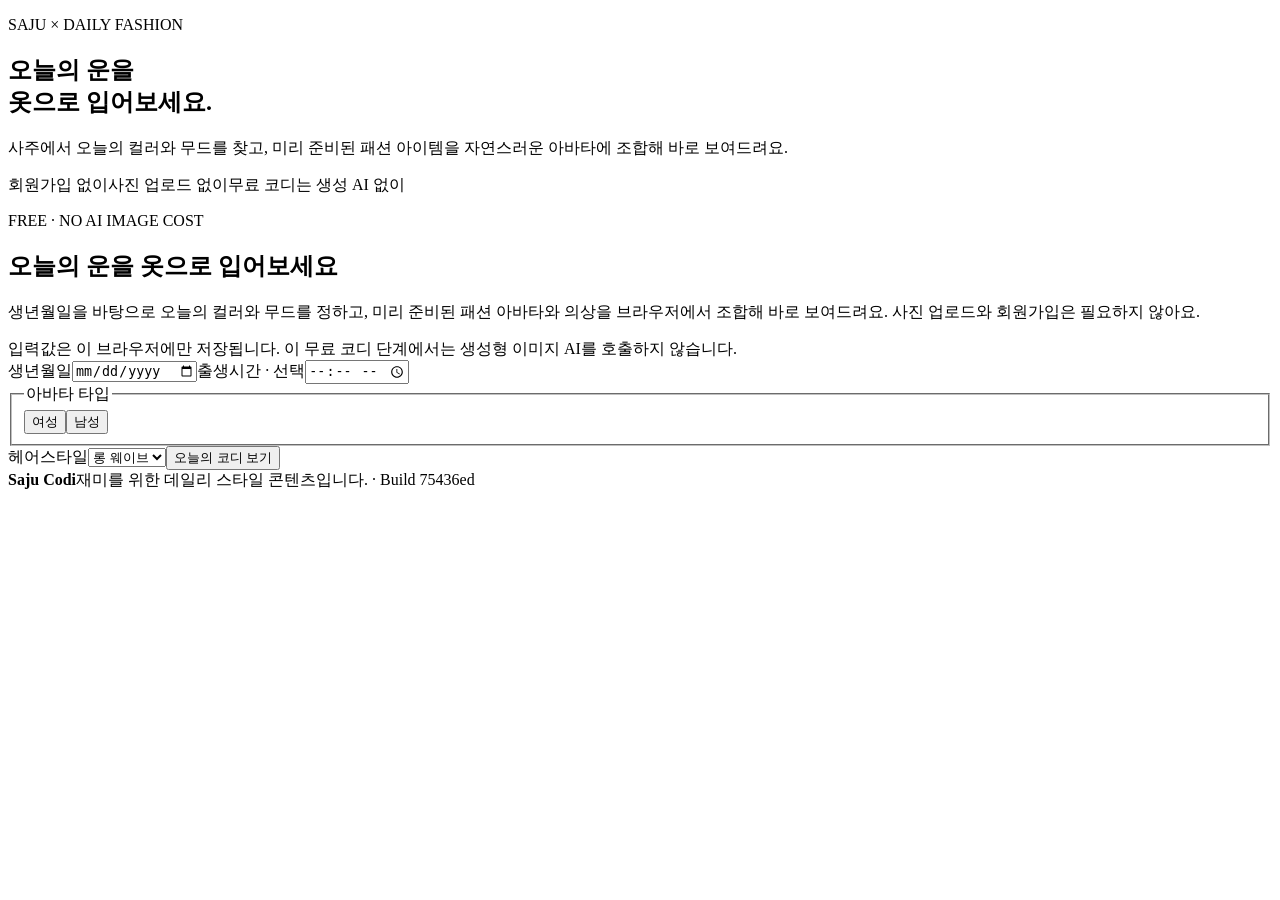
==== commit 1eb23d4e: "preview: fiverocks-dev/saju-codi@75436ed65f9c3dc77f6fe51dcaf0c52021ca2394" ====
--- a/preview/index.html
+++ b/preview/index.html
@@ -1 +1 @@
-<!DOCTYPE html><html lang="ko"><head><meta charSet="utf-8"/><meta name="viewport" content="width=device-width, initial-scale=1"/><link rel="stylesheet" href="/saju-codi/preview/_next/static/chunks/33i_ns8l-62mw.css" data-precedence="next"/><link rel="preload" as="script" fetchPriority="low" href="/saju-codi/preview/_next/static/chunks/3lrsl88xe_-8a.js"/><script src="/saju-codi/preview/_next/static/chunks/0425_tyx5_alm.js" async=""></script><script src="/saju-codi/preview/_next/static/chunks/1hrxtomnhlooa.js" async=""></script><script src="/saju-codi/preview/_next/static/chunks/turbopack-0yanjmebk-g27.js" async=""></script><script src="/saju-codi/preview/_next/static/chunks/22pithwr23s_y.js" async="" crossorigin=""></script><script src="/saju-codi/preview/_next/static/chunks/3r62axr356b9h.js" async="" crossorigin=""></script><title>Saju Codi</title><meta name="description" content="오늘의 운을 옷으로 입는다. 사주 컬러와 무드로 오늘의 코디를 만들어보세요."/><meta property="og:title" content="Saju Codi"/><meta property="og:description" content="오늘의 운을 옷으로 입는다. 사주 컬러와 무드로 오늘의 코디를 만들어보세요."/><meta property="og:url" content="https://fiverocksgames.github.io/saju-codi/preview/"/><meta property="og:type" content="website"/><meta name="twitter:card" content="summary"/><meta name="twitter:title" content="Saju Codi"/><meta name="twitter:description" content="오늘의 운을 옷으로 입는다. 사주 컬러와 무드로 오늘의 코디를 만들어보세요."/><script src="/saju-codi/preview/_next/static/chunks/0cz1d0mv5g_q7.js" noModule=""></script></head><body><div hidden=""><!--$--><!--/$--></div><main class="shell"><section class="hero"><p class="eyebrow">SAJU × DAILY FASHION</p><h1>오늘의 운을<br/>옷으로 입어보세요.</h1><p class="lead">사주에서 오늘의 컬러와 무드를 찾고, 미리 준비된 패션 아이템을 자연스러운 아바타에 조합해 바로 보여드려요.</p><div class="heroBadges" aria-label="MVP 특징"><span>회원가입 없이</span><span>사진 업로드 없이</span><span>무료 코디는 생성 AI 없이</span></div></section><section class="guestPanel" aria-labelledby="guest-title"><div class="introCopy"><p class="panelKicker">FREE · NO AI IMAGE COST</p><h2 id="guest-title">오늘의 운을 옷으로 입어보세요</h2><p class="panelDescription">생년월일을 바탕으로 오늘의 컬러와 무드를 정하고, 미리 준비된 패션 아바타와 의상을 브라우저에서 조합해 바로 보여드려요. 사진 업로드와 회원가입은 필요하지 않아요.</p><div class="privacyNote">입력값은 이 브라우저에만 저장됩니다. 이 무료 코디 단계에서는 생성형 이미지 AI를 호출하지 않습니다.</div></div><form class="guestForm"><label><span>생년월일</span><input type="date" required="" value=""/></label><label><span>출생시간 · 선택</span><input type="time" value=""/></label><fieldset class="choiceGroup"><legend>아바타 타입</legend><div class="segmented"><button type="button" aria-pressed="true">여성</button><button type="button" aria-pressed="false">남성</button></div></fieldset><label><span>헤어스타일</span><select><option value="mvp-wave">롱 웨이브</option><option value="mvp-bob">숄더 보브</option><option value="mvp-pony">로우 포니</option></select></label><button class="primaryButton" type="submit">오늘의 코디 보기</button></form></section><footer class="footer"><strong>Saju Codi</strong><span>재미를 위한 데일리 스타일 콘텐츠입니다.<!-- --> · Build 51eb84e</span></footer></main><!--$--><!--/$--><script src="/saju-codi/preview/_next/static/chunks/3lrsl88xe_-8a.js" id="_R_" async=""></script><script>(self.__next_f=self.__next_f||[]).push([0])</script><script>self.__next_f.push([1,"1:\"$Sreact.fragment\"\n2:I[97616,[\"/saju-codi/preview/_next/static/chunks/22pithwr23s_y.js\"],\"default\"]\n3:I[7111,[\"/saju-codi/preview/_next/static/chunks/22pithwr23s_y.js\"],\"default\"]\n4:I[25974,[\"/saju-codi/preview/_next/static/chunks/22pithwr23s_y.js\",\"/saju-codi/preview/_next/static/chunks/3r62axr356b9h.js\"],\"GuestOnboarding\"]\n5:I[22700,[\"/saju-codi/preview/_next/static/chunks/22pithwr23s_y.js\"],\"OutletBoundary\"]\n6:\"$Sreact.suspense\"\n8:I[22700,[\"/saju-codi/preview/_next/static/chunks/22pithwr23s_y.js\"],\"ViewportBoundary\"]\na:I[22700,[\"/saju-codi/preview/_next/static/chunks/22pithwr23s_y.js\"],\"MetadataBoundary\"]\nc:I[99103,[\"/saju-codi/preview/_next/static/chunks/22pithwr23s_y.js\"],\"default\",1]\n:HL[\"/saju-codi/preview/_next/static/chunks/33i_ns8l-62mw.css\",\"style\"]\n0:{\"P\":null,\"c\":[\"\",\"\"],\"q\":\"\",\"i\":false,\"f\":[[[\"\",{\"children\":[\"__PAGE__\",{},\"$undefined\",\"$undefined\",4608]},\"$undefined\",\"$undefined\",4624],[[\"$\",\"$1\",\"c\",{\"children\":[[[\"$\",\"link\",\"0\",{\"rel\":\"stylesheet\",\"href\":\"/saju-codi/preview/_next/static/chunks/33i_ns8l-62mw.css\",\"precedence\":\"next\",\"crossOrigin\":\"$undefined\",\"nonce\":\"$undefined\"}],[\"$\",\"script\",\"script-0\",{\"src\":\"/saju-codi/preview/_next/static/chunks/22pithwr23s_y.js\",\"async\":true,\"nonce\":\"$undefined\"}]],[\"$\",\"html\",null,{\"lang\":\"ko\",\"children\":[\"$\",\"body\",null,{\"children\":[\"$\",\"$L2\",null,{\"parallelRouterKey\":\"children\",\"error\":\"$undefined\",\"errorStyles\":\"$undefined\",\"errorScripts\":\"$undefined\",\"template\":[\"$\",\"$L3\",null,{}],\"templateStyles\":\"$undefined\",\"templateScripts\":\"$undefined\",\"notFound\":[[[\"$\",\"title\",null,{\"children\":\"404: This page could not be found.\"}],[\"$\",\"div\",null,{\"style\":{\"fontFamily\":\"system-ui,\\\"Segoe UI\\\",Roboto,Helvetica,Arial,sans-serif,\\\"Apple Color Emoji\\\",\\\"Segoe UI Emoji\\\"\",\"height\":\"100vh\",\"textAlign\":\"center\",\"display\":\"flex\",\"flexDirection\":\"column\",\"alignItems\":\"center\",\"justifyContent\":\"center\"},\"children\":[\"$\",\"div\",null,{\"children\":[[\"$\",\"style\",null,{\"dangerouslySetInnerHTML\":{\"__html\":\"body{color:#000;background:#fff;margin:0}.next-error-h1{border-right:1px solid rgba(0,0,0,.3)}@media (prefers-color-scheme:dark){body{color:#fff;background:#000}.next-error-h1{border-right:1px solid rgba(255,255,255,.3)}}\"}}],[\"$\",\"h1\",null,{\"className\":\"next-error-h1\",\"style\":{\"display\":\"inline-block\",\"margin\":\"0 20px 0 0\",\"padding\":\"0 23px 0 0\",\"fontSize\":24,\"fontWeight\":500,\"verticalAlign\":\"top\",\"lineHeight\":\"49px\"},\"children\":404}],[\"$\",\"div\",null,{\"style\":{\"display\":\"inline-block\"},\"children\":[\"$\",\"h2\",null,{\"style\":{\"fontSize\":14,\"fontWeight\":400,\"lineHeight\":\"49px\",\"margin\":0},\"children\":\"This page could not be found.\"}]}]]}]}]],[]],\"forbidden\":\"$undefined\",\"unauthorized\":\"$undefined\"}]}]}]]}],{\"children\":[[\"$\",\"$1\",\"c\",{\"children\":[[\"$\",\"main\",null,{\"className\":\"shell\",\"children\":[[\"$\",\"section\",null,{\"className\":\"hero\",\"children\":[[\"$\",\"p\",null,{\"className\":\"eyebrow\",\"children\":\"SAJU × DAILY FASHION\"}],[\"$\",\"h1\",null,{\"children\":[\"오늘의 운을\",[\"$\",\"br\",null,{}],\"옷으로 입어보세요.\"]}],[\"$\",\"p\",null,{\"className\":\"lead\",\"children\":\"사주에서 오늘의 컬러와 무드를 찾고, 미리 준비된 패션 아이템을 자연스러운 아바타에 조합해 바로 보여드려요.\"}],[\"$\",\"div\",null,{\"className\":\"heroBadges\",\"aria-label\":\"MVP 특징\",\"children\":[[\"$\",\"span\",null,{\"children\":\"회원가입 없이\"}],[\"$\",\"span\",null,{\"children\":\"사진 업로드 없이\"}],[\"$\",\"span\",null,{\"children\":\"무료 코디는 생성 AI 없이\"}]]}]]}],[\"$\",\"$L4\",null,{}],[\"$\",\"footer\",null,{\"className\":\"footer\",\"children\":[[\"$\",\"strong\",null,{\"children\":\"Saju Codi\"}],[\"$\",\"span\",null,{\"children\":[\"재미를 위한 데일리 스타일 콘텐츠입니다.\",\" · Build 51eb84e\"]}]]}]]}],[[\"$\",\"script\",\"script-0\",{\"src\":\"/saju-codi/preview/_next/static/chunks/3r62axr356b9h.js\",\"async\":true,\"nonce\":\"$undefined\"}]],[\"$\",\"$L5\",null,{\"children\":[\"$\",\"$6\",null,{\"name\":\"Next.MetadataOutlet\",\"children\":\"$@7\"}]}]]}],{},null,false,null]},null,false,null],[\"$\",\"$1\",\"h\",{\"children\":[null,[\"$\",\"$L8\",null,{\"children\":\"$L9\"}],[\"$\",\"div\",null,{\"hidden\":true,\"children\":[\"$\",\"$La\",null,{\"children\":[\"$\",\"$6\",null,{\"name\":\"Next.Metadata\",\"children\":\"$Lb\"}]}]}],null]}],false]],\"m\":\"$undefined\",\"G\":[\"$c\",[[\"$\",\"link\",\"0\",{\"rel\":\"stylesheet\",\"href\":\"/saju-codi/preview/_next/static/chunks/33i_ns8l-62mw.css\",\"precedence\":\"next\",\"crossOrigin\":\"$undefined\",\"nonce\":\"$undefined\"}]]],\"S\":true,\"h\":null,\"r\":\"$undefined\",\"s\":\"$undefined\",\"a\":\"$undefined\",\"l\":\"$undefined\",\"p\":\"$undefined\",\"d\":\"$undefined\",\"b\":\"Ze8D_tibvGngyb4X32n0x\"}\n9:[[\"$\",\"meta\",\"0\",{\"charSet\":\"utf-8\"}],[\"$\",\"meta\",\"1\",{\"name\":\"viewport\",\"content\":\"width=device-width, initial-scale=1\"}]]\n7:null\nb:[[\"$\",\"title\",\"0\",{\"children\":\"Saju Codi\"}],[\"$\",\"meta\",\"1\",{\"name\":\"description\",\"content\":\"오늘의 운을 옷으로 입는다. 사주 컬러와 무드로 오늘의 코디를 만들어보세요.\"}],[\"$\",\"meta\",\"2\",{\"property\":\"og:title\",\"content\":\"Saju Codi\"}],[\"$\",\"meta\",\"3\",{\"property\":\"og:description\",\"content\":\"오늘의 운을 옷으로 입는다. 사주 컬러와 무드로 오늘의 코디를 만들어보세요.\"}],[\"$\",\"meta\",\"4\",{\"property\":\"og:url\",\"content\":\"https://fiverocksgames.github.io/saju-codi/preview/\"}],[\"$\",\"meta\",\"5\",{\"property\":\"og:type\",\"content\":\"website\"}],[\"$\",\"meta\",\"6\",{\"name\":\"twitter:card\",\"content\":\"summary\"}],[\"$\",\"meta\",\"7\",{\"name\":\"twitter:title\",\"content\":\"Saju Codi\"}],[\"$\",\"meta\",\"8\",{\"name\":\"twitter:description\",\"content\":\"오늘의 운을 옷으로 입는다. 사주 컬러와 무드로 오늘의 코디를 만들어보세요.\"}]]\n"])</script></body></html>+<!DOCTYPE html><html lang="ko"><head><meta charSet="utf-8"/><meta name="viewport" content="width=device-width, initial-scale=1"/><link rel="stylesheet" href="/saju-codi/preview/_next/static/chunks/33i_ns8l-62mw.css" data-precedence="next"/><link rel="preload" as="script" fetchPriority="low" href="/saju-codi/preview/_next/static/chunks/3lrsl88xe_-8a.js"/><script src="/saju-codi/preview/_next/static/chunks/0425_tyx5_alm.js" async=""></script><script src="/saju-codi/preview/_next/static/chunks/1hrxtomnhlooa.js" async=""></script><script src="/saju-codi/preview/_next/static/chunks/turbopack-0yanjmebk-g27.js" async=""></script><script src="/saju-codi/preview/_next/static/chunks/22pithwr23s_y.js" async="" crossorigin=""></script><script src="/saju-codi/preview/_next/static/chunks/3r62axr356b9h.js" async="" crossorigin=""></script><title>Saju Codi</title><meta name="description" content="오늘의 운을 옷으로 입는다. 사주 컬러와 무드로 오늘의 코디를 만들어보세요."/><meta property="og:title" content="Saju Codi"/><meta property="og:description" content="오늘의 운을 옷으로 입는다. 사주 컬러와 무드로 오늘의 코디를 만들어보세요."/><meta property="og:url" content="https://fiverocksgames.github.io/saju-codi/preview/"/><meta property="og:type" content="website"/><meta name="twitter:card" content="summary"/><meta name="twitter:title" content="Saju Codi"/><meta name="twitter:description" content="오늘의 운을 옷으로 입는다. 사주 컬러와 무드로 오늘의 코디를 만들어보세요."/><script src="/saju-codi/preview/_next/static/chunks/0cz1d0mv5g_q7.js" noModule=""></script></head><body><div hidden=""><!--$--><!--/$--></div><main class="shell"><section class="hero"><p class="eyebrow">SAJU × DAILY FASHION</p><h1>오늘의 운을<br/>옷으로 입어보세요.</h1><p class="lead">사주에서 오늘의 컬러와 무드를 찾고, 미리 준비된 패션 아이템을 자연스러운 아바타에 조합해 바로 보여드려요.</p><div class="heroBadges" aria-label="MVP 특징"><span>회원가입 없이</span><span>사진 업로드 없이</span><span>무료 코디는 생성 AI 없이</span></div></section><section class="guestPanel" aria-labelledby="guest-title"><div class="introCopy"><p class="panelKicker">FREE · NO AI IMAGE COST</p><h2 id="guest-title">오늘의 운을 옷으로 입어보세요</h2><p class="panelDescription">생년월일을 바탕으로 오늘의 컬러와 무드를 정하고, 미리 준비된 패션 아바타와 의상을 브라우저에서 조합해 바로 보여드려요. 사진 업로드와 회원가입은 필요하지 않아요.</p><div class="privacyNote">입력값은 이 브라우저에만 저장됩니다. 이 무료 코디 단계에서는 생성형 이미지 AI를 호출하지 않습니다.</div></div><form class="guestForm"><label><span>생년월일</span><input type="date" required="" value=""/></label><label><span>출생시간 · 선택</span><input type="time" value=""/></label><fieldset class="choiceGroup"><legend>아바타 타입</legend><div class="segmented"><button type="button" aria-pressed="true">여성</button><button type="button" aria-pressed="false">남성</button></div></fieldset><label><span>헤어스타일</span><select><option value="mvp-wave">롱 웨이브</option><option value="mvp-bob">숄더 보브</option><option value="mvp-pony">로우 포니</option></select></label><button class="primaryButton" type="submit">오늘의 코디 보기</button></form></section><footer class="footer"><strong>Saju Codi</strong><span>재미를 위한 데일리 스타일 콘텐츠입니다.<!-- --> · Build 75436ed</span></footer></main><!--$--><!--/$--><script src="/saju-codi/preview/_next/static/chunks/3lrsl88xe_-8a.js" id="_R_" async=""></script><script>(self.__next_f=self.__next_f||[]).push([0])</script><script>self.__next_f.push([1,"1:\"$Sreact.fragment\"\n2:I[97616,[\"/saju-codi/preview/_next/static/chunks/22pithwr23s_y.js\"],\"default\"]\n3:I[7111,[\"/saju-codi/preview/_next/static/chunks/22pithwr23s_y.js\"],\"default\"]\n4:I[25974,[\"/saju-codi/preview/_next/static/chunks/22pithwr23s_y.js\",\"/saju-codi/preview/_next/static/chunks/3r62axr356b9h.js\"],\"GuestOnboarding\"]\n5:I[22700,[\"/saju-codi/preview/_next/static/chunks/22pithwr23s_y.js\"],\"OutletBoundary\"]\n6:\"$Sreact.suspense\"\n8:I[22700,[\"/saju-codi/preview/_next/static/chunks/22pithwr23s_y.js\"],\"ViewportBoundary\"]\na:I[22700,[\"/saju-codi/preview/_next/static/chunks/22pithwr23s_y.js\"],\"MetadataBoundary\"]\nc:I[99103,[\"/saju-codi/preview/_next/static/chunks/22pithwr23s_y.js\"],\"default\",1]\n:HL[\"/saju-codi/preview/_next/static/chunks/33i_ns8l-62mw.css\",\"style\"]\n0:{\"P\":null,\"c\":[\"\",\"\"],\"q\":\"\",\"i\":false,\"f\":[[[\"\",{\"children\":[\"__PAGE__\",{},\"$undefined\",\"$undefined\",4608]},\"$undefined\",\"$undefined\",4624],[[\"$\",\"$1\",\"c\",{\"children\":[[[\"$\",\"link\",\"0\",{\"rel\":\"stylesheet\",\"href\":\"/saju-codi/preview/_next/static/chunks/33i_ns8l-62mw.css\",\"precedence\":\"next\",\"crossOrigin\":\"$undefined\",\"nonce\":\"$undefined\"}],[\"$\",\"script\",\"script-0\",{\"src\":\"/saju-codi/preview/_next/static/chunks/22pithwr23s_y.js\",\"async\":true,\"nonce\":\"$undefined\"}]],[\"$\",\"html\",null,{\"lang\":\"ko\",\"children\":[\"$\",\"body\",null,{\"children\":[\"$\",\"$L2\",null,{\"parallelRouterKey\":\"children\",\"error\":\"$undefined\",\"errorStyles\":\"$undefined\",\"errorScripts\":\"$undefined\",\"template\":[\"$\",\"$L3\",null,{}],\"templateStyles\":\"$undefined\",\"templateScripts\":\"$undefined\",\"notFound\":[[[\"$\",\"title\",null,{\"children\":\"404: This page could not be found.\"}],[\"$\",\"div\",null,{\"style\":{\"fontFamily\":\"system-ui,\\\"Segoe UI\\\",Roboto,Helvetica,Arial,sans-serif,\\\"Apple Color Emoji\\\",\\\"Segoe UI Emoji\\\"\",\"height\":\"100vh\",\"textAlign\":\"center\",\"display\":\"flex\",\"flexDirection\":\"column\",\"alignItems\":\"center\",\"justifyContent\":\"center\"},\"children\":[\"$\",\"div\",null,{\"children\":[[\"$\",\"style\",null,{\"dangerouslySetInnerHTML\":{\"__html\":\"body{color:#000;background:#fff;margin:0}.next-error-h1{border-right:1px solid rgba(0,0,0,.3)}@media (prefers-color-scheme:dark){body{color:#fff;background:#000}.next-error-h1{border-right:1px solid rgba(255,255,255,.3)}}\"}}],[\"$\",\"h1\",null,{\"className\":\"next-error-h1\",\"style\":{\"display\":\"inline-block\",\"margin\":\"0 20px 0 0\",\"padding\":\"0 23px 0 0\",\"fontSize\":24,\"fontWeight\":500,\"verticalAlign\":\"top\",\"lineHeight\":\"49px\"},\"children\":404}],[\"$\",\"div\",null,{\"style\":{\"display\":\"inline-block\"},\"children\":[\"$\",\"h2\",null,{\"style\":{\"fontSize\":14,\"fontWeight\":400,\"lineHeight\":\"49px\",\"margin\":0},\"children\":\"This page could not be found.\"}]}]]}]}]],[]],\"forbidden\":\"$undefined\",\"unauthorized\":\"$undefined\"}]}]}]]}],{\"children\":[[\"$\",\"$1\",\"c\",{\"children\":[[\"$\",\"main\",null,{\"className\":\"shell\",\"children\":[[\"$\",\"section\",null,{\"className\":\"hero\",\"children\":[[\"$\",\"p\",null,{\"className\":\"eyebrow\",\"children\":\"SAJU × DAILY FASHION\"}],[\"$\",\"h1\",null,{\"children\":[\"오늘의 운을\",[\"$\",\"br\",null,{}],\"옷으로 입어보세요.\"]}],[\"$\",\"p\",null,{\"className\":\"lead\",\"children\":\"사주에서 오늘의 컬러와 무드를 찾고, 미리 준비된 패션 아이템을 자연스러운 아바타에 조합해 바로 보여드려요.\"}],[\"$\",\"div\",null,{\"className\":\"heroBadges\",\"aria-label\":\"MVP 특징\",\"children\":[[\"$\",\"span\",null,{\"children\":\"회원가입 없이\"}],[\"$\",\"span\",null,{\"children\":\"사진 업로드 없이\"}],[\"$\",\"span\",null,{\"children\":\"무료 코디는 생성 AI 없이\"}]]}]]}],[\"$\",\"$L4\",null,{}],[\"$\",\"footer\",null,{\"className\":\"footer\",\"children\":[[\"$\",\"strong\",null,{\"children\":\"Saju Codi\"}],[\"$\",\"span\",null,{\"children\":[\"재미를 위한 데일리 스타일 콘텐츠입니다.\",\" · Build 75436ed\"]}]]}]]}],[[\"$\",\"script\",\"script-0\",{\"src\":\"/saju-codi/preview/_next/static/chunks/3r62axr356b9h.js\",\"async\":true,\"nonce\":\"$undefined\"}]],[\"$\",\"$L5\",null,{\"children\":[\"$\",\"$6\",null,{\"name\":\"Next.MetadataOutlet\",\"children\":\"$@7\"}]}]]}],{},null,false,null]},null,false,null],[\"$\",\"$1\",\"h\",{\"children\":[null,[\"$\",\"$L8\",null,{\"children\":\"$L9\"}],[\"$\",\"div\",null,{\"hidden\":true,\"children\":[\"$\",\"$La\",null,{\"children\":[\"$\",\"$6\",null,{\"name\":\"Next.Metadata\",\"children\":\"$Lb\"}]}]}],null]}],false]],\"m\":\"$undefined\",\"G\":[\"$c\",[[\"$\",\"link\",\"0\",{\"rel\":\"stylesheet\",\"href\":\"/saju-codi/preview/_next/static/chunks/33i_ns8l-62mw.css\",\"precedence\":\"next\",\"crossOrigin\":\"$undefined\",\"nonce\":\"$undefined\"}]]],\"S\":true,\"h\":null,\"r\":\"$undefined\",\"s\":\"$undefined\",\"a\":\"$undefined\",\"l\":\"$undefined\",\"p\":\"$undefined\",\"d\":\"$undefined\",\"b\":\"cQMKUiFn9MObt6oNK9OO4\"}\n9:[[\"$\",\"meta\",\"0\",{\"charSet\":\"utf-8\"}],[\"$\",\"meta\",\"1\",{\"name\":\"viewport\",\"content\":\"width=device-width, initial-scale=1\"}]]\n7:null\nb:[[\"$\",\"title\",\"0\",{\"children\":\"Saju Codi\"}],[\"$\",\"meta\",\"1\",{\"name\":\"description\",\"content\":\"오늘의 운을 옷으로 입는다. 사주 컬러와 무드로 오늘의 코디를 만들어보세요.\"}],[\"$\",\"meta\",\"2\",{\"property\":\"og:title\",\"content\":\"Saju Codi\"}],[\"$\",\"meta\",\"3\",{\"property\":\"og:description\",\"content\":\"오늘의 운을 옷으로 입는다. 사주 컬러와 무드로 오늘의 코디를 만들어보세요.\"}],[\"$\",\"meta\",\"4\",{\"property\":\"og:url\",\"content\":\"https://fiverocksgames.github.io/saju-codi/preview/\"}],[\"$\",\"meta\",\"5\",{\"property\":\"og:type\",\"content\":\"website\"}],[\"$\",\"meta\",\"6\",{\"name\":\"twitter:card\",\"content\":\"summary\"}],[\"$\",\"meta\",\"7\",{\"name\":\"twitter:title\",\"content\":\"Saju Codi\"}],[\"$\",\"meta\",\"8\",{\"name\":\"twitter:description\",\"content\":\"오늘의 운을 옷으로 입는다. 사주 컬러와 무드로 오늘의 코디를 만들어보세요.\"}]]\n"])</script></body></html>
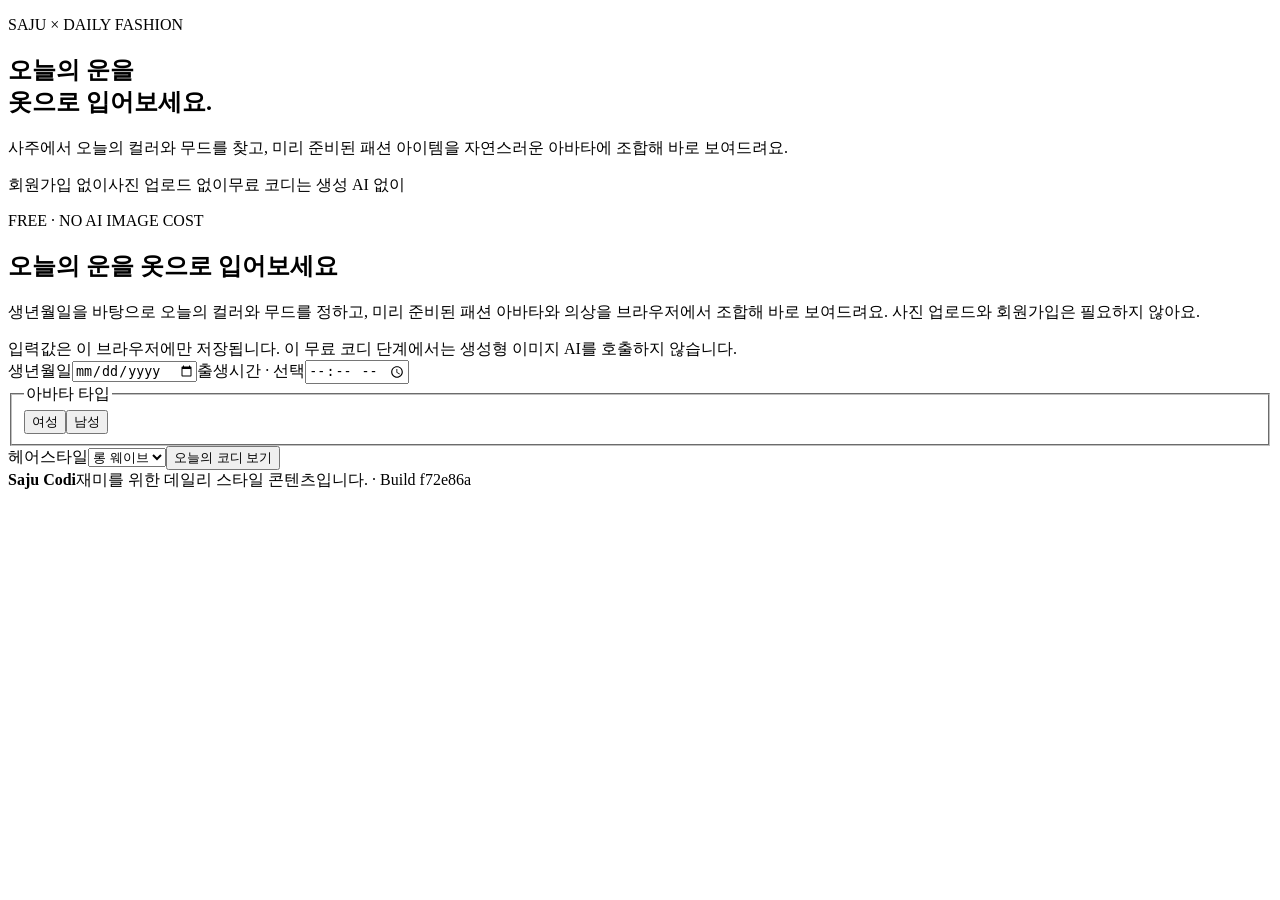
==== commit 43956014: "preview: fiverocks-dev/saju-codi@f72e86a830a9ee67f04481de9e5d84a13ed2ebc9" ====
--- a/preview/index.html
+++ b/preview/index.html
@@ -1 +1 @@
-<!DOCTYPE html><html lang="ko"><head><meta charSet="utf-8"/><meta name="viewport" content="width=device-width, initial-scale=1"/><link rel="stylesheet" href="/saju-codi/preview/_next/static/chunks/33i_ns8l-62mw.css" data-precedence="next"/><link rel="preload" as="script" fetchPriority="low" href="/saju-codi/preview/_next/static/chunks/3lrsl88xe_-8a.js"/><script src="/saju-codi/preview/_next/static/chunks/0425_tyx5_alm.js" async=""></script><script src="/saju-codi/preview/_next/static/chunks/1hrxtomnhlooa.js" async=""></script><script src="/saju-codi/preview/_next/static/chunks/turbopack-0yanjmebk-g27.js" async=""></script><script src="/saju-codi/preview/_next/static/chunks/22pithwr23s_y.js" async="" crossorigin=""></script><script src="/saju-codi/preview/_next/static/chunks/3r62axr356b9h.js" async="" crossorigin=""></script><title>Saju Codi</title><meta name="description" content="오늘의 운을 옷으로 입는다. 사주 컬러와 무드로 오늘의 코디를 만들어보세요."/><meta property="og:title" content="Saju Codi"/><meta property="og:description" content="오늘의 운을 옷으로 입는다. 사주 컬러와 무드로 오늘의 코디를 만들어보세요."/><meta property="og:url" content="https://fiverocksgames.github.io/saju-codi/preview/"/><meta property="og:type" content="website"/><meta name="twitter:card" content="summary"/><meta name="twitter:title" content="Saju Codi"/><meta name="twitter:description" content="오늘의 운을 옷으로 입는다. 사주 컬러와 무드로 오늘의 코디를 만들어보세요."/><script src="/saju-codi/preview/_next/static/chunks/0cz1d0mv5g_q7.js" noModule=""></script></head><body><div hidden=""><!--$--><!--/$--></div><main class="shell"><section class="hero"><p class="eyebrow">SAJU × DAILY FASHION</p><h1>오늘의 운을<br/>옷으로 입어보세요.</h1><p class="lead">사주에서 오늘의 컬러와 무드를 찾고, 미리 준비된 패션 아이템을 자연스러운 아바타에 조합해 바로 보여드려요.</p><div class="heroBadges" aria-label="MVP 특징"><span>회원가입 없이</span><span>사진 업로드 없이</span><span>무료 코디는 생성 AI 없이</span></div></section><section class="guestPanel" aria-labelledby="guest-title"><div class="introCopy"><p class="panelKicker">FREE · NO AI IMAGE COST</p><h2 id="guest-title">오늘의 운을 옷으로 입어보세요</h2><p class="panelDescription">생년월일을 바탕으로 오늘의 컬러와 무드를 정하고, 미리 준비된 패션 아바타와 의상을 브라우저에서 조합해 바로 보여드려요. 사진 업로드와 회원가입은 필요하지 않아요.</p><div class="privacyNote">입력값은 이 브라우저에만 저장됩니다. 이 무료 코디 단계에서는 생성형 이미지 AI를 호출하지 않습니다.</div></div><form class="guestForm"><label><span>생년월일</span><input type="date" required="" value=""/></label><label><span>출생시간 · 선택</span><input type="time" value=""/></label><fieldset class="choiceGroup"><legend>아바타 타입</legend><div class="segmented"><button type="button" aria-pressed="true">여성</button><button type="button" aria-pressed="false">남성</button></div></fieldset><label><span>헤어스타일</span><select><option value="mvp-wave">롱 웨이브</option><option value="mvp-bob">숄더 보브</option><option value="mvp-pony">로우 포니</option></select></label><button class="primaryButton" type="submit">오늘의 코디 보기</button></form></section><footer class="footer"><strong>Saju Codi</strong><span>재미를 위한 데일리 스타일 콘텐츠입니다.<!-- --> · Build 75436ed</span></footer></main><!--$--><!--/$--><script src="/saju-codi/preview/_next/static/chunks/3lrsl88xe_-8a.js" id="_R_" async=""></script><script>(self.__next_f=self.__next_f||[]).push([0])</script><script>self.__next_f.push([1,"1:\"$Sreact.fragment\"\n2:I[97616,[\"/saju-codi/preview/_next/static/chunks/22pithwr23s_y.js\"],\"default\"]\n3:I[7111,[\"/saju-codi/preview/_next/static/chunks/22pithwr23s_y.js\"],\"default\"]\n4:I[25974,[\"/saju-codi/preview/_next/static/chunks/22pithwr23s_y.js\",\"/saju-codi/preview/_next/static/chunks/3r62axr356b9h.js\"],\"GuestOnboarding\"]\n5:I[22700,[\"/saju-codi/preview/_next/static/chunks/22pithwr23s_y.js\"],\"OutletBoundary\"]\n6:\"$Sreact.suspense\"\n8:I[22700,[\"/saju-codi/preview/_next/static/chunks/22pithwr23s_y.js\"],\"ViewportBoundary\"]\na:I[22700,[\"/saju-codi/preview/_next/static/chunks/22pithwr23s_y.js\"],\"MetadataBoundary\"]\nc:I[99103,[\"/saju-codi/preview/_next/static/chunks/22pithwr23s_y.js\"],\"default\",1]\n:HL[\"/saju-codi/preview/_next/static/chunks/33i_ns8l-62mw.css\",\"style\"]\n0:{\"P\":null,\"c\":[\"\",\"\"],\"q\":\"\",\"i\":false,\"f\":[[[\"\",{\"children\":[\"__PAGE__\",{},\"$undefined\",\"$undefined\",4608]},\"$undefined\",\"$undefined\",4624],[[\"$\",\"$1\",\"c\",{\"children\":[[[\"$\",\"link\",\"0\",{\"rel\":\"stylesheet\",\"href\":\"/saju-codi/preview/_next/static/chunks/33i_ns8l-62mw.css\",\"precedence\":\"next\",\"crossOrigin\":\"$undefined\",\"nonce\":\"$undefined\"}],[\"$\",\"script\",\"script-0\",{\"src\":\"/saju-codi/preview/_next/static/chunks/22pithwr23s_y.js\",\"async\":true,\"nonce\":\"$undefined\"}]],[\"$\",\"html\",null,{\"lang\":\"ko\",\"children\":[\"$\",\"body\",null,{\"children\":[\"$\",\"$L2\",null,{\"parallelRouterKey\":\"children\",\"error\":\"$undefined\",\"errorStyles\":\"$undefined\",\"errorScripts\":\"$undefined\",\"template\":[\"$\",\"$L3\",null,{}],\"templateStyles\":\"$undefined\",\"templateScripts\":\"$undefined\",\"notFound\":[[[\"$\",\"title\",null,{\"children\":\"404: This page could not be found.\"}],[\"$\",\"div\",null,{\"style\":{\"fontFamily\":\"system-ui,\\\"Segoe UI\\\",Roboto,Helvetica,Arial,sans-serif,\\\"Apple Color Emoji\\\",\\\"Segoe UI Emoji\\\"\",\"height\":\"100vh\",\"textAlign\":\"center\",\"display\":\"flex\",\"flexDirection\":\"column\",\"alignItems\":\"center\",\"justifyContent\":\"center\"},\"children\":[\"$\",\"div\",null,{\"children\":[[\"$\",\"style\",null,{\"dangerouslySetInnerHTML\":{\"__html\":\"body{color:#000;background:#fff;margin:0}.next-error-h1{border-right:1px solid rgba(0,0,0,.3)}@media (prefers-color-scheme:dark){body{color:#fff;background:#000}.next-error-h1{border-right:1px solid rgba(255,255,255,.3)}}\"}}],[\"$\",\"h1\",null,{\"className\":\"next-error-h1\",\"style\":{\"display\":\"inline-block\",\"margin\":\"0 20px 0 0\",\"padding\":\"0 23px 0 0\",\"fontSize\":24,\"fontWeight\":500,\"verticalAlign\":\"top\",\"lineHeight\":\"49px\"},\"children\":404}],[\"$\",\"div\",null,{\"style\":{\"display\":\"inline-block\"},\"children\":[\"$\",\"h2\",null,{\"style\":{\"fontSize\":14,\"fontWeight\":400,\"lineHeight\":\"49px\",\"margin\":0},\"children\":\"This page could not be found.\"}]}]]}]}]],[]],\"forbidden\":\"$undefined\",\"unauthorized\":\"$undefined\"}]}]}]]}],{\"children\":[[\"$\",\"$1\",\"c\",{\"children\":[[\"$\",\"main\",null,{\"className\":\"shell\",\"children\":[[\"$\",\"section\",null,{\"className\":\"hero\",\"children\":[[\"$\",\"p\",null,{\"className\":\"eyebrow\",\"children\":\"SAJU × DAILY FASHION\"}],[\"$\",\"h1\",null,{\"children\":[\"오늘의 운을\",[\"$\",\"br\",null,{}],\"옷으로 입어보세요.\"]}],[\"$\",\"p\",null,{\"className\":\"lead\",\"children\":\"사주에서 오늘의 컬러와 무드를 찾고, 미리 준비된 패션 아이템을 자연스러운 아바타에 조합해 바로 보여드려요.\"}],[\"$\",\"div\",null,{\"className\":\"heroBadges\",\"aria-label\":\"MVP 특징\",\"children\":[[\"$\",\"span\",null,{\"children\":\"회원가입 없이\"}],[\"$\",\"span\",null,{\"children\":\"사진 업로드 없이\"}],[\"$\",\"span\",null,{\"children\":\"무료 코디는 생성 AI 없이\"}]]}]]}],[\"$\",\"$L4\",null,{}],[\"$\",\"footer\",null,{\"className\":\"footer\",\"children\":[[\"$\",\"strong\",null,{\"children\":\"Saju Codi\"}],[\"$\",\"span\",null,{\"children\":[\"재미를 위한 데일리 스타일 콘텐츠입니다.\",\" · Build 75436ed\"]}]]}]]}],[[\"$\",\"script\",\"script-0\",{\"src\":\"/saju-codi/preview/_next/static/chunks/3r62axr356b9h.js\",\"async\":true,\"nonce\":\"$undefined\"}]],[\"$\",\"$L5\",null,{\"children\":[\"$\",\"$6\",null,{\"name\":\"Next.MetadataOutlet\",\"children\":\"$@7\"}]}]]}],{},null,false,null]},null,false,null],[\"$\",\"$1\",\"h\",{\"children\":[null,[\"$\",\"$L8\",null,{\"children\":\"$L9\"}],[\"$\",\"div\",null,{\"hidden\":true,\"children\":[\"$\",\"$La\",null,{\"children\":[\"$\",\"$6\",null,{\"name\":\"Next.Metadata\",\"children\":\"$Lb\"}]}]}],null]}],false]],\"m\":\"$undefined\",\"G\":[\"$c\",[[\"$\",\"link\",\"0\",{\"rel\":\"stylesheet\",\"href\":\"/saju-codi/preview/_next/static/chunks/33i_ns8l-62mw.css\",\"precedence\":\"next\",\"crossOrigin\":\"$undefined\",\"nonce\":\"$undefined\"}]]],\"S\":true,\"h\":null,\"r\":\"$undefined\",\"s\":\"$undefined\",\"a\":\"$undefined\",\"l\":\"$undefined\",\"p\":\"$undefined\",\"d\":\"$undefined\",\"b\":\"cQMKUiFn9MObt6oNK9OO4\"}\n9:[[\"$\",\"meta\",\"0\",{\"charSet\":\"utf-8\"}],[\"$\",\"meta\",\"1\",{\"name\":\"viewport\",\"content\":\"width=device-width, initial-scale=1\"}]]\n7:null\nb:[[\"$\",\"title\",\"0\",{\"children\":\"Saju Codi\"}],[\"$\",\"meta\",\"1\",{\"name\":\"description\",\"content\":\"오늘의 운을 옷으로 입는다. 사주 컬러와 무드로 오늘의 코디를 만들어보세요.\"}],[\"$\",\"meta\",\"2\",{\"property\":\"og:title\",\"content\":\"Saju Codi\"}],[\"$\",\"meta\",\"3\",{\"property\":\"og:description\",\"content\":\"오늘의 운을 옷으로 입는다. 사주 컬러와 무드로 오늘의 코디를 만들어보세요.\"}],[\"$\",\"meta\",\"4\",{\"property\":\"og:url\",\"content\":\"https://fiverocksgames.github.io/saju-codi/preview/\"}],[\"$\",\"meta\",\"5\",{\"property\":\"og:type\",\"content\":\"website\"}],[\"$\",\"meta\",\"6\",{\"name\":\"twitter:card\",\"content\":\"summary\"}],[\"$\",\"meta\",\"7\",{\"name\":\"twitter:title\",\"content\":\"Saju Codi\"}],[\"$\",\"meta\",\"8\",{\"name\":\"twitter:description\",\"content\":\"오늘의 운을 옷으로 입는다. 사주 컬러와 무드로 오늘의 코디를 만들어보세요.\"}]]\n"])</script></body></html>+<!DOCTYPE html><html lang="ko"><head><meta charSet="utf-8"/><meta name="viewport" content="width=device-width, initial-scale=1"/><link rel="stylesheet" href="/saju-codi/preview/_next/static/chunks/33i_ns8l-62mw.css" data-precedence="next"/><link rel="preload" as="script" fetchPriority="low" href="/saju-codi/preview/_next/static/chunks/3lrsl88xe_-8a.js"/><script src="/saju-codi/preview/_next/static/chunks/0425_tyx5_alm.js" async=""></script><script src="/saju-codi/preview/_next/static/chunks/1hrxtomnhlooa.js" async=""></script><script src="/saju-codi/preview/_next/static/chunks/turbopack-0yanjmebk-g27.js" async=""></script><script src="/saju-codi/preview/_next/static/chunks/22pithwr23s_y.js" async="" crossorigin=""></script><script src="/saju-codi/preview/_next/static/chunks/3r62axr356b9h.js" async="" crossorigin=""></script><title>Saju Codi</title><meta name="description" content="오늘의 운을 옷으로 입는다. 사주 컬러와 무드로 오늘의 코디를 만들어보세요."/><meta property="og:title" content="Saju Codi"/><meta property="og:description" content="오늘의 운을 옷으로 입는다. 사주 컬러와 무드로 오늘의 코디를 만들어보세요."/><meta property="og:url" content="https://fiverocksgames.github.io/saju-codi/preview/"/><meta property="og:type" content="website"/><meta name="twitter:card" content="summary"/><meta name="twitter:title" content="Saju Codi"/><meta name="twitter:description" content="오늘의 운을 옷으로 입는다. 사주 컬러와 무드로 오늘의 코디를 만들어보세요."/><script src="/saju-codi/preview/_next/static/chunks/0cz1d0mv5g_q7.js" noModule=""></script></head><body><div hidden=""><!--$--><!--/$--></div><main class="shell"><section class="hero"><p class="eyebrow">SAJU × DAILY FASHION</p><h1>오늘의 운을<br/>옷으로 입어보세요.</h1><p class="lead">사주에서 오늘의 컬러와 무드를 찾고, 미리 준비된 패션 아이템을 자연스러운 아바타에 조합해 바로 보여드려요.</p><div class="heroBadges" aria-label="MVP 특징"><span>회원가입 없이</span><span>사진 업로드 없이</span><span>무료 코디는 생성 AI 없이</span></div></section><section class="guestPanel" aria-labelledby="guest-title"><div class="introCopy"><p class="panelKicker">FREE · NO AI IMAGE COST</p><h2 id="guest-title">오늘의 운을 옷으로 입어보세요</h2><p class="panelDescription">생년월일을 바탕으로 오늘의 컬러와 무드를 정하고, 미리 준비된 패션 아바타와 의상을 브라우저에서 조합해 바로 보여드려요. 사진 업로드와 회원가입은 필요하지 않아요.</p><div class="privacyNote">입력값은 이 브라우저에만 저장됩니다. 이 무료 코디 단계에서는 생성형 이미지 AI를 호출하지 않습니다.</div></div><form class="guestForm"><label><span>생년월일</span><input type="date" required="" value=""/></label><label><span>출생시간 · 선택</span><input type="time" value=""/></label><fieldset class="choiceGroup"><legend>아바타 타입</legend><div class="segmented"><button type="button" aria-pressed="true">여성</button><button type="button" aria-pressed="false">남성</button></div></fieldset><label><span>헤어스타일</span><select><option value="mvp-wave">롱 웨이브</option><option value="mvp-bob">숄더 보브</option><option value="mvp-pony">로우 포니</option></select></label><button class="primaryButton" type="submit">오늘의 코디 보기</button></form></section><footer class="footer"><strong>Saju Codi</strong><span>재미를 위한 데일리 스타일 콘텐츠입니다.<!-- --> · Build f72e86a</span></footer></main><!--$--><!--/$--><script src="/saju-codi/preview/_next/static/chunks/3lrsl88xe_-8a.js" id="_R_" async=""></script><script>(self.__next_f=self.__next_f||[]).push([0])</script><script>self.__next_f.push([1,"1:\"$Sreact.fragment\"\n2:I[97616,[\"/saju-codi/preview/_next/static/chunks/22pithwr23s_y.js\"],\"default\"]\n3:I[7111,[\"/saju-codi/preview/_next/static/chunks/22pithwr23s_y.js\"],\"default\"]\n4:I[25974,[\"/saju-codi/preview/_next/static/chunks/22pithwr23s_y.js\",\"/saju-codi/preview/_next/static/chunks/3r62axr356b9h.js\"],\"GuestOnboarding\"]\n5:I[22700,[\"/saju-codi/preview/_next/static/chunks/22pithwr23s_y.js\"],\"OutletBoundary\"]\n6:\"$Sreact.suspense\"\n8:I[22700,[\"/saju-codi/preview/_next/static/chunks/22pithwr23s_y.js\"],\"ViewportBoundary\"]\na:I[22700,[\"/saju-codi/preview/_next/static/chunks/22pithwr23s_y.js\"],\"MetadataBoundary\"]\nc:I[99103,[\"/saju-codi/preview/_next/static/chunks/22pithwr23s_y.js\"],\"default\",1]\n:HL[\"/saju-codi/preview/_next/static/chunks/33i_ns8l-62mw.css\",\"style\"]\n0:{\"P\":null,\"c\":[\"\",\"\"],\"q\":\"\",\"i\":false,\"f\":[[[\"\",{\"children\":[\"__PAGE__\",{},\"$undefined\",\"$undefined\",4608]},\"$undefined\",\"$undefined\",4624],[[\"$\",\"$1\",\"c\",{\"children\":[[[\"$\",\"link\",\"0\",{\"rel\":\"stylesheet\",\"href\":\"/saju-codi/preview/_next/static/chunks/33i_ns8l-62mw.css\",\"precedence\":\"next\",\"crossOrigin\":\"$undefined\",\"nonce\":\"$undefined\"}],[\"$\",\"script\",\"script-0\",{\"src\":\"/saju-codi/preview/_next/static/chunks/22pithwr23s_y.js\",\"async\":true,\"nonce\":\"$undefined\"}]],[\"$\",\"html\",null,{\"lang\":\"ko\",\"children\":[\"$\",\"body\",null,{\"children\":[\"$\",\"$L2\",null,{\"parallelRouterKey\":\"children\",\"error\":\"$undefined\",\"errorStyles\":\"$undefined\",\"errorScripts\":\"$undefined\",\"template\":[\"$\",\"$L3\",null,{}],\"templateStyles\":\"$undefined\",\"templateScripts\":\"$undefined\",\"notFound\":[[[\"$\",\"title\",null,{\"children\":\"404: This page could not be found.\"}],[\"$\",\"div\",null,{\"style\":{\"fontFamily\":\"system-ui,\\\"Segoe UI\\\",Roboto,Helvetica,Arial,sans-serif,\\\"Apple Color Emoji\\\",\\\"Segoe UI Emoji\\\"\",\"height\":\"100vh\",\"textAlign\":\"center\",\"display\":\"flex\",\"flexDirection\":\"column\",\"alignItems\":\"center\",\"justifyContent\":\"center\"},\"children\":[\"$\",\"div\",null,{\"children\":[[\"$\",\"style\",null,{\"dangerouslySetInnerHTML\":{\"__html\":\"body{color:#000;background:#fff;margin:0}.next-error-h1{border-right:1px solid rgba(0,0,0,.3)}@media (prefers-color-scheme:dark){body{color:#fff;background:#000}.next-error-h1{border-right:1px solid rgba(255,255,255,.3)}}\"}}],[\"$\",\"h1\",null,{\"className\":\"next-error-h1\",\"style\":{\"display\":\"inline-block\",\"margin\":\"0 20px 0 0\",\"padding\":\"0 23px 0 0\",\"fontSize\":24,\"fontWeight\":500,\"verticalAlign\":\"top\",\"lineHeight\":\"49px\"},\"children\":404}],[\"$\",\"div\",null,{\"style\":{\"display\":\"inline-block\"},\"children\":[\"$\",\"h2\",null,{\"style\":{\"fontSize\":14,\"fontWeight\":400,\"lineHeight\":\"49px\",\"margin\":0},\"children\":\"This page could not be found.\"}]}]]}]}]],[]],\"forbidden\":\"$undefined\",\"unauthorized\":\"$undefined\"}]}]}]]}],{\"children\":[[\"$\",\"$1\",\"c\",{\"children\":[[\"$\",\"main\",null,{\"className\":\"shell\",\"children\":[[\"$\",\"section\",null,{\"className\":\"hero\",\"children\":[[\"$\",\"p\",null,{\"className\":\"eyebrow\",\"children\":\"SAJU × DAILY FASHION\"}],[\"$\",\"h1\",null,{\"children\":[\"오늘의 운을\",[\"$\",\"br\",null,{}],\"옷으로 입어보세요.\"]}],[\"$\",\"p\",null,{\"className\":\"lead\",\"children\":\"사주에서 오늘의 컬러와 무드를 찾고, 미리 준비된 패션 아이템을 자연스러운 아바타에 조합해 바로 보여드려요.\"}],[\"$\",\"div\",null,{\"className\":\"heroBadges\",\"aria-label\":\"MVP 특징\",\"children\":[[\"$\",\"span\",null,{\"children\":\"회원가입 없이\"}],[\"$\",\"span\",null,{\"children\":\"사진 업로드 없이\"}],[\"$\",\"span\",null,{\"children\":\"무료 코디는 생성 AI 없이\"}]]}]]}],[\"$\",\"$L4\",null,{}],[\"$\",\"footer\",null,{\"className\":\"footer\",\"children\":[[\"$\",\"strong\",null,{\"children\":\"Saju Codi\"}],[\"$\",\"span\",null,{\"children\":[\"재미를 위한 데일리 스타일 콘텐츠입니다.\",\" · Build f72e86a\"]}]]}]]}],[[\"$\",\"script\",\"script-0\",{\"src\":\"/saju-codi/preview/_next/static/chunks/3r62axr356b9h.js\",\"async\":true,\"nonce\":\"$undefined\"}]],[\"$\",\"$L5\",null,{\"children\":[\"$\",\"$6\",null,{\"name\":\"Next.MetadataOutlet\",\"children\":\"$@7\"}]}]]}],{},null,false,null]},null,false,null],[\"$\",\"$1\",\"h\",{\"children\":[null,[\"$\",\"$L8\",null,{\"children\":\"$L9\"}],[\"$\",\"div\",null,{\"hidden\":true,\"children\":[\"$\",\"$La\",null,{\"children\":[\"$\",\"$6\",null,{\"name\":\"Next.Metadata\",\"children\":\"$Lb\"}]}]}],null]}],false]],\"m\":\"$undefined\",\"G\":[\"$c\",[[\"$\",\"link\",\"0\",{\"rel\":\"stylesheet\",\"href\":\"/saju-codi/preview/_next/static/chunks/33i_ns8l-62mw.css\",\"precedence\":\"next\",\"crossOrigin\":\"$undefined\",\"nonce\":\"$undefined\"}]]],\"S\":true,\"h\":null,\"r\":\"$undefined\",\"s\":\"$undefined\",\"a\":\"$undefined\",\"l\":\"$undefined\",\"p\":\"$undefined\",\"d\":\"$undefined\",\"b\":\"jxcbmZLz-ShNoFeAiwlKx\"}\n9:[[\"$\",\"meta\",\"0\",{\"charSet\":\"utf-8\"}],[\"$\",\"meta\",\"1\",{\"name\":\"viewport\",\"content\":\"width=device-width, initial-scale=1\"}]]\n7:null\nb:[[\"$\",\"title\",\"0\",{\"children\":\"Saju Codi\"}],[\"$\",\"meta\",\"1\",{\"name\":\"description\",\"content\":\"오늘의 운을 옷으로 입는다. 사주 컬러와 무드로 오늘의 코디를 만들어보세요.\"}],[\"$\",\"meta\",\"2\",{\"property\":\"og:title\",\"content\":\"Saju Codi\"}],[\"$\",\"meta\",\"3\",{\"property\":\"og:description\",\"content\":\"오늘의 운을 옷으로 입는다. 사주 컬러와 무드로 오늘의 코디를 만들어보세요.\"}],[\"$\",\"meta\",\"4\",{\"property\":\"og:url\",\"content\":\"https://fiverocksgames.github.io/saju-codi/preview/\"}],[\"$\",\"meta\",\"5\",{\"property\":\"og:type\",\"content\":\"website\"}],[\"$\",\"meta\",\"6\",{\"name\":\"twitter:card\",\"content\":\"summary\"}],[\"$\",\"meta\",\"7\",{\"name\":\"twitter:title\",\"content\":\"Saju Codi\"}],[\"$\",\"meta\",\"8\",{\"name\":\"twitter:description\",\"content\":\"오늘의 운을 옷으로 입는다. 사주 컬러와 무드로 오늘의 코디를 만들어보세요.\"}]]\n"])</script></body></html>
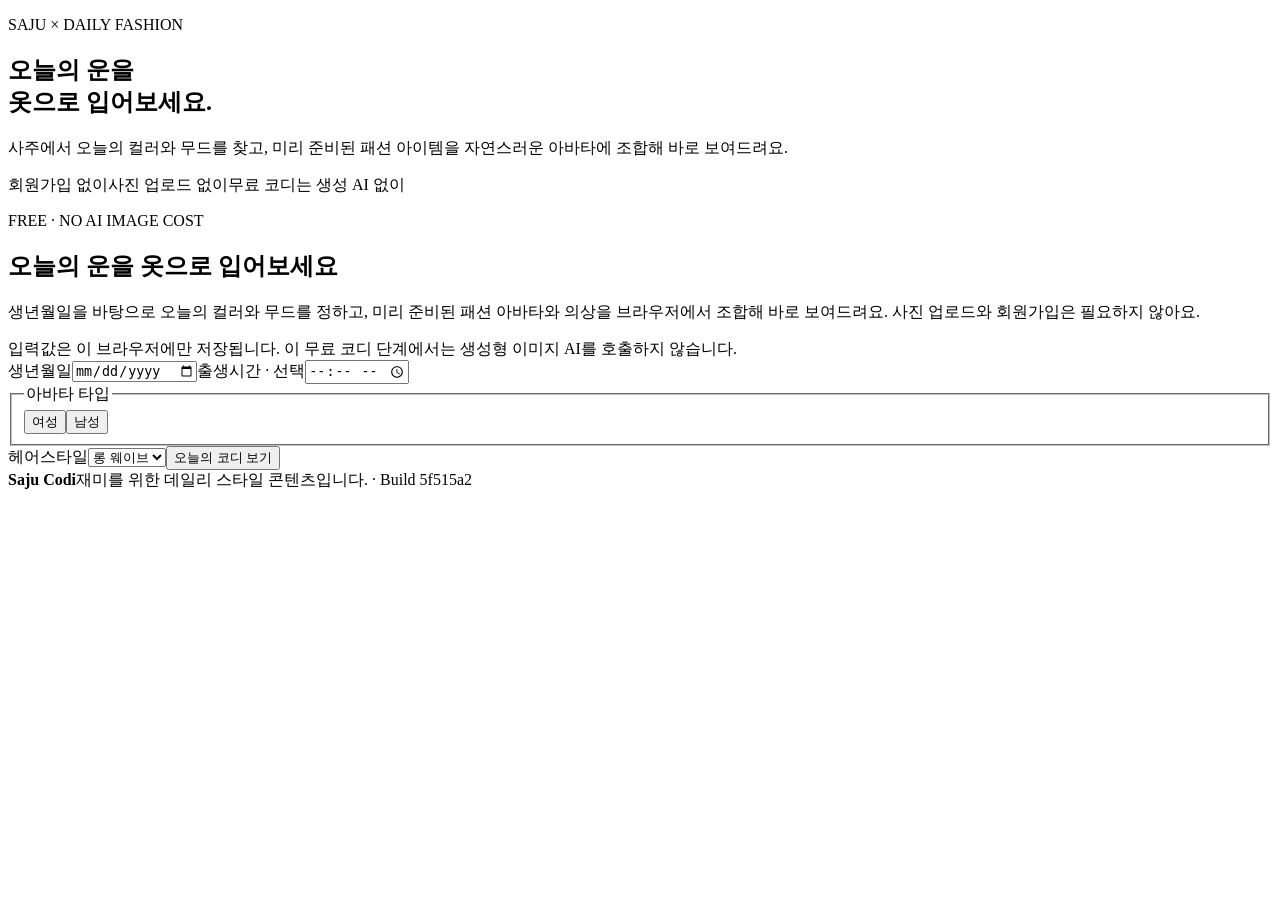
==== commit 90fe2cb6: "preview: fiverocks-dev/saju-codi@5f515a2d6033a89e178d1554b3bc74396a72c64f" ====
--- a/preview/index.html
+++ b/preview/index.html
@@ -1 +1 @@
-<!DOCTYPE html><html lang="ko"><head><meta charSet="utf-8"/><meta name="viewport" content="width=device-width, initial-scale=1"/><link rel="stylesheet" href="/saju-codi/preview/_next/static/chunks/33i_ns8l-62mw.css" data-precedence="next"/><link rel="preload" as="script" fetchPriority="low" href="/saju-codi/preview/_next/static/chunks/3lrsl88xe_-8a.js"/><script src="/saju-codi/preview/_next/static/chunks/0425_tyx5_alm.js" async=""></script><script src="/saju-codi/preview/_next/static/chunks/1hrxtomnhlooa.js" async=""></script><script src="/saju-codi/preview/_next/static/chunks/turbopack-0yanjmebk-g27.js" async=""></script><script src="/saju-codi/preview/_next/static/chunks/22pithwr23s_y.js" async="" crossorigin=""></script><script src="/saju-codi/preview/_next/static/chunks/3r62axr356b9h.js" async="" crossorigin=""></script><title>Saju Codi</title><meta name="description" content="오늘의 운을 옷으로 입는다. 사주 컬러와 무드로 오늘의 코디를 만들어보세요."/><meta property="og:title" content="Saju Codi"/><meta property="og:description" content="오늘의 운을 옷으로 입는다. 사주 컬러와 무드로 오늘의 코디를 만들어보세요."/><meta property="og:url" content="https://fiverocksgames.github.io/saju-codi/preview/"/><meta property="og:type" content="website"/><meta name="twitter:card" content="summary"/><meta name="twitter:title" content="Saju Codi"/><meta name="twitter:description" content="오늘의 운을 옷으로 입는다. 사주 컬러와 무드로 오늘의 코디를 만들어보세요."/><script src="/saju-codi/preview/_next/static/chunks/0cz1d0mv5g_q7.js" noModule=""></script></head><body><div hidden=""><!--$--><!--/$--></div><main class="shell"><section class="hero"><p class="eyebrow">SAJU × DAILY FASHION</p><h1>오늘의 운을<br/>옷으로 입어보세요.</h1><p class="lead">사주에서 오늘의 컬러와 무드를 찾고, 미리 준비된 패션 아이템을 자연스러운 아바타에 조합해 바로 보여드려요.</p><div class="heroBadges" aria-label="MVP 특징"><span>회원가입 없이</span><span>사진 업로드 없이</span><span>무료 코디는 생성 AI 없이</span></div></section><section class="guestPanel" aria-labelledby="guest-title"><div class="introCopy"><p class="panelKicker">FREE · NO AI IMAGE COST</p><h2 id="guest-title">오늘의 운을 옷으로 입어보세요</h2><p class="panelDescription">생년월일을 바탕으로 오늘의 컬러와 무드를 정하고, 미리 준비된 패션 아바타와 의상을 브라우저에서 조합해 바로 보여드려요. 사진 업로드와 회원가입은 필요하지 않아요.</p><div class="privacyNote">입력값은 이 브라우저에만 저장됩니다. 이 무료 코디 단계에서는 생성형 이미지 AI를 호출하지 않습니다.</div></div><form class="guestForm"><label><span>생년월일</span><input type="date" required="" value=""/></label><label><span>출생시간 · 선택</span><input type="time" value=""/></label><fieldset class="choiceGroup"><legend>아바타 타입</legend><div class="segmented"><button type="button" aria-pressed="true">여성</button><button type="button" aria-pressed="false">남성</button></div></fieldset><label><span>헤어스타일</span><select><option value="mvp-wave">롱 웨이브</option><option value="mvp-bob">숄더 보브</option><option value="mvp-pony">로우 포니</option></select></label><button class="primaryButton" type="submit">오늘의 코디 보기</button></form></section><footer class="footer"><strong>Saju Codi</strong><span>재미를 위한 데일리 스타일 콘텐츠입니다.<!-- --> · Build f72e86a</span></footer></main><!--$--><!--/$--><script src="/saju-codi/preview/_next/static/chunks/3lrsl88xe_-8a.js" id="_R_" async=""></script><script>(self.__next_f=self.__next_f||[]).push([0])</script><script>self.__next_f.push([1,"1:\"$Sreact.fragment\"\n2:I[97616,[\"/saju-codi/preview/_next/static/chunks/22pithwr23s_y.js\"],\"default\"]\n3:I[7111,[\"/saju-codi/preview/_next/static/chunks/22pithwr23s_y.js\"],\"default\"]\n4:I[25974,[\"/saju-codi/preview/_next/static/chunks/22pithwr23s_y.js\",\"/saju-codi/preview/_next/static/chunks/3r62axr356b9h.js\"],\"GuestOnboarding\"]\n5:I[22700,[\"/saju-codi/preview/_next/static/chunks/22pithwr23s_y.js\"],\"OutletBoundary\"]\n6:\"$Sreact.suspense\"\n8:I[22700,[\"/saju-codi/preview/_next/static/chunks/22pithwr23s_y.js\"],\"ViewportBoundary\"]\na:I[22700,[\"/saju-codi/preview/_next/static/chunks/22pithwr23s_y.js\"],\"MetadataBoundary\"]\nc:I[99103,[\"/saju-codi/preview/_next/static/chunks/22pithwr23s_y.js\"],\"default\",1]\n:HL[\"/saju-codi/preview/_next/static/chunks/33i_ns8l-62mw.css\",\"style\"]\n0:{\"P\":null,\"c\":[\"\",\"\"],\"q\":\"\",\"i\":false,\"f\":[[[\"\",{\"children\":[\"__PAGE__\",{},\"$undefined\",\"$undefined\",4608]},\"$undefined\",\"$undefined\",4624],[[\"$\",\"$1\",\"c\",{\"children\":[[[\"$\",\"link\",\"0\",{\"rel\":\"stylesheet\",\"href\":\"/saju-codi/preview/_next/static/chunks/33i_ns8l-62mw.css\",\"precedence\":\"next\",\"crossOrigin\":\"$undefined\",\"nonce\":\"$undefined\"}],[\"$\",\"script\",\"script-0\",{\"src\":\"/saju-codi/preview/_next/static/chunks/22pithwr23s_y.js\",\"async\":true,\"nonce\":\"$undefined\"}]],[\"$\",\"html\",null,{\"lang\":\"ko\",\"children\":[\"$\",\"body\",null,{\"children\":[\"$\",\"$L2\",null,{\"parallelRouterKey\":\"children\",\"error\":\"$undefined\",\"errorStyles\":\"$undefined\",\"errorScripts\":\"$undefined\",\"template\":[\"$\",\"$L3\",null,{}],\"templateStyles\":\"$undefined\",\"templateScripts\":\"$undefined\",\"notFound\":[[[\"$\",\"title\",null,{\"children\":\"404: This page could not be found.\"}],[\"$\",\"div\",null,{\"style\":{\"fontFamily\":\"system-ui,\\\"Segoe UI\\\",Roboto,Helvetica,Arial,sans-serif,\\\"Apple Color Emoji\\\",\\\"Segoe UI Emoji\\\"\",\"height\":\"100vh\",\"textAlign\":\"center\",\"display\":\"flex\",\"flexDirection\":\"column\",\"alignItems\":\"center\",\"justifyContent\":\"center\"},\"children\":[\"$\",\"div\",null,{\"children\":[[\"$\",\"style\",null,{\"dangerouslySetInnerHTML\":{\"__html\":\"body{color:#000;background:#fff;margin:0}.next-error-h1{border-right:1px solid rgba(0,0,0,.3)}@media (prefers-color-scheme:dark){body{color:#fff;background:#000}.next-error-h1{border-right:1px solid rgba(255,255,255,.3)}}\"}}],[\"$\",\"h1\",null,{\"className\":\"next-error-h1\",\"style\":{\"display\":\"inline-block\",\"margin\":\"0 20px 0 0\",\"padding\":\"0 23px 0 0\",\"fontSize\":24,\"fontWeight\":500,\"verticalAlign\":\"top\",\"lineHeight\":\"49px\"},\"children\":404}],[\"$\",\"div\",null,{\"style\":{\"display\":\"inline-block\"},\"children\":[\"$\",\"h2\",null,{\"style\":{\"fontSize\":14,\"fontWeight\":400,\"lineHeight\":\"49px\",\"margin\":0},\"children\":\"This page could not be found.\"}]}]]}]}]],[]],\"forbidden\":\"$undefined\",\"unauthorized\":\"$undefined\"}]}]}]]}],{\"children\":[[\"$\",\"$1\",\"c\",{\"children\":[[\"$\",\"main\",null,{\"className\":\"shell\",\"children\":[[\"$\",\"section\",null,{\"className\":\"hero\",\"children\":[[\"$\",\"p\",null,{\"className\":\"eyebrow\",\"children\":\"SAJU × DAILY FASHION\"}],[\"$\",\"h1\",null,{\"children\":[\"오늘의 운을\",[\"$\",\"br\",null,{}],\"옷으로 입어보세요.\"]}],[\"$\",\"p\",null,{\"className\":\"lead\",\"children\":\"사주에서 오늘의 컬러와 무드를 찾고, 미리 준비된 패션 아이템을 자연스러운 아바타에 조합해 바로 보여드려요.\"}],[\"$\",\"div\",null,{\"className\":\"heroBadges\",\"aria-label\":\"MVP 특징\",\"children\":[[\"$\",\"span\",null,{\"children\":\"회원가입 없이\"}],[\"$\",\"span\",null,{\"children\":\"사진 업로드 없이\"}],[\"$\",\"span\",null,{\"children\":\"무료 코디는 생성 AI 없이\"}]]}]]}],[\"$\",\"$L4\",null,{}],[\"$\",\"footer\",null,{\"className\":\"footer\",\"children\":[[\"$\",\"strong\",null,{\"children\":\"Saju Codi\"}],[\"$\",\"span\",null,{\"children\":[\"재미를 위한 데일리 스타일 콘텐츠입니다.\",\" · Build f72e86a\"]}]]}]]}],[[\"$\",\"script\",\"script-0\",{\"src\":\"/saju-codi/preview/_next/static/chunks/3r62axr356b9h.js\",\"async\":true,\"nonce\":\"$undefined\"}]],[\"$\",\"$L5\",null,{\"children\":[\"$\",\"$6\",null,{\"name\":\"Next.MetadataOutlet\",\"children\":\"$@7\"}]}]]}],{},null,false,null]},null,false,null],[\"$\",\"$1\",\"h\",{\"children\":[null,[\"$\",\"$L8\",null,{\"children\":\"$L9\"}],[\"$\",\"div\",null,{\"hidden\":true,\"children\":[\"$\",\"$La\",null,{\"children\":[\"$\",\"$6\",null,{\"name\":\"Next.Metadata\",\"children\":\"$Lb\"}]}]}],null]}],false]],\"m\":\"$undefined\",\"G\":[\"$c\",[[\"$\",\"link\",\"0\",{\"rel\":\"stylesheet\",\"href\":\"/saju-codi/preview/_next/static/chunks/33i_ns8l-62mw.css\",\"precedence\":\"next\",\"crossOrigin\":\"$undefined\",\"nonce\":\"$undefined\"}]]],\"S\":true,\"h\":null,\"r\":\"$undefined\",\"s\":\"$undefined\",\"a\":\"$undefined\",\"l\":\"$undefined\",\"p\":\"$undefined\",\"d\":\"$undefined\",\"b\":\"jxcbmZLz-ShNoFeAiwlKx\"}\n9:[[\"$\",\"meta\",\"0\",{\"charSet\":\"utf-8\"}],[\"$\",\"meta\",\"1\",{\"name\":\"viewport\",\"content\":\"width=device-width, initial-scale=1\"}]]\n7:null\nb:[[\"$\",\"title\",\"0\",{\"children\":\"Saju Codi\"}],[\"$\",\"meta\",\"1\",{\"name\":\"description\",\"content\":\"오늘의 운을 옷으로 입는다. 사주 컬러와 무드로 오늘의 코디를 만들어보세요.\"}],[\"$\",\"meta\",\"2\",{\"property\":\"og:title\",\"content\":\"Saju Codi\"}],[\"$\",\"meta\",\"3\",{\"property\":\"og:description\",\"content\":\"오늘의 운을 옷으로 입는다. 사주 컬러와 무드로 오늘의 코디를 만들어보세요.\"}],[\"$\",\"meta\",\"4\",{\"property\":\"og:url\",\"content\":\"https://fiverocksgames.github.io/saju-codi/preview/\"}],[\"$\",\"meta\",\"5\",{\"property\":\"og:type\",\"content\":\"website\"}],[\"$\",\"meta\",\"6\",{\"name\":\"twitter:card\",\"content\":\"summary\"}],[\"$\",\"meta\",\"7\",{\"name\":\"twitter:title\",\"content\":\"Saju Codi\"}],[\"$\",\"meta\",\"8\",{\"name\":\"twitter:description\",\"content\":\"오늘의 운을 옷으로 입는다. 사주 컬러와 무드로 오늘의 코디를 만들어보세요.\"}]]\n"])</script></body></html>+<!DOCTYPE html><html lang="ko"><head><meta charSet="utf-8"/><meta name="viewport" content="width=device-width, initial-scale=1"/><link rel="stylesheet" href="/saju-codi/preview/_next/static/chunks/33i_ns8l-62mw.css" data-precedence="next"/><link rel="preload" as="script" fetchPriority="low" href="/saju-codi/preview/_next/static/chunks/3lrsl88xe_-8a.js"/><script src="/saju-codi/preview/_next/static/chunks/0425_tyx5_alm.js" async=""></script><script src="/saju-codi/preview/_next/static/chunks/1hrxtomnhlooa.js" async=""></script><script src="/saju-codi/preview/_next/static/chunks/turbopack-0yanjmebk-g27.js" async=""></script><script src="/saju-codi/preview/_next/static/chunks/22pithwr23s_y.js" async="" crossorigin=""></script><script src="/saju-codi/preview/_next/static/chunks/3r62axr356b9h.js" async="" crossorigin=""></script><title>Saju Codi</title><meta name="description" content="오늘의 운을 옷으로 입는다. 사주 컬러와 무드로 오늘의 코디를 만들어보세요."/><meta property="og:title" content="Saju Codi"/><meta property="og:description" content="오늘의 운을 옷으로 입는다. 사주 컬러와 무드로 오늘의 코디를 만들어보세요."/><meta property="og:url" content="https://fiverocksgames.github.io/saju-codi/preview/"/><meta property="og:type" content="website"/><meta name="twitter:card" content="summary"/><meta name="twitter:title" content="Saju Codi"/><meta name="twitter:description" content="오늘의 운을 옷으로 입는다. 사주 컬러와 무드로 오늘의 코디를 만들어보세요."/><script src="/saju-codi/preview/_next/static/chunks/0cz1d0mv5g_q7.js" noModule=""></script></head><body><div hidden=""><!--$--><!--/$--></div><main class="shell"><section class="hero"><p class="eyebrow">SAJU × DAILY FASHION</p><h1>오늘의 운을<br/>옷으로 입어보세요.</h1><p class="lead">사주에서 오늘의 컬러와 무드를 찾고, 미리 준비된 패션 아이템을 자연스러운 아바타에 조합해 바로 보여드려요.</p><div class="heroBadges" aria-label="MVP 특징"><span>회원가입 없이</span><span>사진 업로드 없이</span><span>무료 코디는 생성 AI 없이</span></div></section><section class="guestPanel" aria-labelledby="guest-title"><div class="introCopy"><p class="panelKicker">FREE · NO AI IMAGE COST</p><h2 id="guest-title">오늘의 운을 옷으로 입어보세요</h2><p class="panelDescription">생년월일을 바탕으로 오늘의 컬러와 무드를 정하고, 미리 준비된 패션 아바타와 의상을 브라우저에서 조합해 바로 보여드려요. 사진 업로드와 회원가입은 필요하지 않아요.</p><div class="privacyNote">입력값은 이 브라우저에만 저장됩니다. 이 무료 코디 단계에서는 생성형 이미지 AI를 호출하지 않습니다.</div></div><form class="guestForm"><label><span>생년월일</span><input type="date" required="" value=""/></label><label><span>출생시간 · 선택</span><input type="time" value=""/></label><fieldset class="choiceGroup"><legend>아바타 타입</legend><div class="segmented"><button type="button" aria-pressed="true">여성</button><button type="button" aria-pressed="false">남성</button></div></fieldset><label><span>헤어스타일</span><select><option value="mvp-wave">롱 웨이브</option><option value="mvp-bob">숄더 보브</option><option value="mvp-pony">로우 포니</option></select></label><button class="primaryButton" type="submit">오늘의 코디 보기</button></form></section><footer class="footer"><strong>Saju Codi</strong><span>재미를 위한 데일리 스타일 콘텐츠입니다.<!-- --> · Build 5f515a2</span></footer></main><!--$--><!--/$--><script src="/saju-codi/preview/_next/static/chunks/3lrsl88xe_-8a.js" id="_R_" async=""></script><script>(self.__next_f=self.__next_f||[]).push([0])</script><script>self.__next_f.push([1,"1:\"$Sreact.fragment\"\n2:I[97616,[\"/saju-codi/preview/_next/static/chunks/22pithwr23s_y.js\"],\"default\"]\n3:I[7111,[\"/saju-codi/preview/_next/static/chunks/22pithwr23s_y.js\"],\"default\"]\n4:I[25974,[\"/saju-codi/preview/_next/static/chunks/22pithwr23s_y.js\",\"/saju-codi/preview/_next/static/chunks/3r62axr356b9h.js\"],\"GuestOnboarding\"]\n5:I[22700,[\"/saju-codi/preview/_next/static/chunks/22pithwr23s_y.js\"],\"OutletBoundary\"]\n6:\"$Sreact.suspense\"\n8:I[22700,[\"/saju-codi/preview/_next/static/chunks/22pithwr23s_y.js\"],\"ViewportBoundary\"]\na:I[22700,[\"/saju-codi/preview/_next/static/chunks/22pithwr23s_y.js\"],\"MetadataBoundary\"]\nc:I[99103,[\"/saju-codi/preview/_next/static/chunks/22pithwr23s_y.js\"],\"default\",1]\n:HL[\"/saju-codi/preview/_next/static/chunks/33i_ns8l-62mw.css\",\"style\"]\n0:{\"P\":null,\"c\":[\"\",\"\"],\"q\":\"\",\"i\":false,\"f\":[[[\"\",{\"children\":[\"__PAGE__\",{},\"$undefined\",\"$undefined\",4608]},\"$undefined\",\"$undefined\",4624],[[\"$\",\"$1\",\"c\",{\"children\":[[[\"$\",\"link\",\"0\",{\"rel\":\"stylesheet\",\"href\":\"/saju-codi/preview/_next/static/chunks/33i_ns8l-62mw.css\",\"precedence\":\"next\",\"crossOrigin\":\"$undefined\",\"nonce\":\"$undefined\"}],[\"$\",\"script\",\"script-0\",{\"src\":\"/saju-codi/preview/_next/static/chunks/22pithwr23s_y.js\",\"async\":true,\"nonce\":\"$undefined\"}]],[\"$\",\"html\",null,{\"lang\":\"ko\",\"children\":[\"$\",\"body\",null,{\"children\":[\"$\",\"$L2\",null,{\"parallelRouterKey\":\"children\",\"error\":\"$undefined\",\"errorStyles\":\"$undefined\",\"errorScripts\":\"$undefined\",\"template\":[\"$\",\"$L3\",null,{}],\"templateStyles\":\"$undefined\",\"templateScripts\":\"$undefined\",\"notFound\":[[[\"$\",\"title\",null,{\"children\":\"404: This page could not be found.\"}],[\"$\",\"div\",null,{\"style\":{\"fontFamily\":\"system-ui,\\\"Segoe UI\\\",Roboto,Helvetica,Arial,sans-serif,\\\"Apple Color Emoji\\\",\\\"Segoe UI Emoji\\\"\",\"height\":\"100vh\",\"textAlign\":\"center\",\"display\":\"flex\",\"flexDirection\":\"column\",\"alignItems\":\"center\",\"justifyContent\":\"center\"},\"children\":[\"$\",\"div\",null,{\"children\":[[\"$\",\"style\",null,{\"dangerouslySetInnerHTML\":{\"__html\":\"body{color:#000;background:#fff;margin:0}.next-error-h1{border-right:1px solid rgba(0,0,0,.3)}@media (prefers-color-scheme:dark){body{color:#fff;background:#000}.next-error-h1{border-right:1px solid rgba(255,255,255,.3)}}\"}}],[\"$\",\"h1\",null,{\"className\":\"next-error-h1\",\"style\":{\"display\":\"inline-block\",\"margin\":\"0 20px 0 0\",\"padding\":\"0 23px 0 0\",\"fontSize\":24,\"fontWeight\":500,\"verticalAlign\":\"top\",\"lineHeight\":\"49px\"},\"children\":404}],[\"$\",\"div\",null,{\"style\":{\"display\":\"inline-block\"},\"children\":[\"$\",\"h2\",null,{\"style\":{\"fontSize\":14,\"fontWeight\":400,\"lineHeight\":\"49px\",\"margin\":0},\"children\":\"This page could not be found.\"}]}]]}]}]],[]],\"forbidden\":\"$undefined\",\"unauthorized\":\"$undefined\"}]}]}]]}],{\"children\":[[\"$\",\"$1\",\"c\",{\"children\":[[\"$\",\"main\",null,{\"className\":\"shell\",\"children\":[[\"$\",\"section\",null,{\"className\":\"hero\",\"children\":[[\"$\",\"p\",null,{\"className\":\"eyebrow\",\"children\":\"SAJU × DAILY FASHION\"}],[\"$\",\"h1\",null,{\"children\":[\"오늘의 운을\",[\"$\",\"br\",null,{}],\"옷으로 입어보세요.\"]}],[\"$\",\"p\",null,{\"className\":\"lead\",\"children\":\"사주에서 오늘의 컬러와 무드를 찾고, 미리 준비된 패션 아이템을 자연스러운 아바타에 조합해 바로 보여드려요.\"}],[\"$\",\"div\",null,{\"className\":\"heroBadges\",\"aria-label\":\"MVP 특징\",\"children\":[[\"$\",\"span\",null,{\"children\":\"회원가입 없이\"}],[\"$\",\"span\",null,{\"children\":\"사진 업로드 없이\"}],[\"$\",\"span\",null,{\"children\":\"무료 코디는 생성 AI 없이\"}]]}]]}],[\"$\",\"$L4\",null,{}],[\"$\",\"footer\",null,{\"className\":\"footer\",\"children\":[[\"$\",\"strong\",null,{\"children\":\"Saju Codi\"}],[\"$\",\"span\",null,{\"children\":[\"재미를 위한 데일리 스타일 콘텐츠입니다.\",\" · Build 5f515a2\"]}]]}]]}],[[\"$\",\"script\",\"script-0\",{\"src\":\"/saju-codi/preview/_next/static/chunks/3r62axr356b9h.js\",\"async\":true,\"nonce\":\"$undefined\"}]],[\"$\",\"$L5\",null,{\"children\":[\"$\",\"$6\",null,{\"name\":\"Next.MetadataOutlet\",\"children\":\"$@7\"}]}]]}],{},null,false,null]},null,false,null],[\"$\",\"$1\",\"h\",{\"children\":[null,[\"$\",\"$L8\",null,{\"children\":\"$L9\"}],[\"$\",\"div\",null,{\"hidden\":true,\"children\":[\"$\",\"$La\",null,{\"children\":[\"$\",\"$6\",null,{\"name\":\"Next.Metadata\",\"children\":\"$Lb\"}]}]}],null]}],false]],\"m\":\"$undefined\",\"G\":[\"$c\",[[\"$\",\"link\",\"0\",{\"rel\":\"stylesheet\",\"href\":\"/saju-codi/preview/_next/static/chunks/33i_ns8l-62mw.css\",\"precedence\":\"next\",\"crossOrigin\":\"$undefined\",\"nonce\":\"$undefined\"}]]],\"S\":true,\"h\":null,\"r\":\"$undefined\",\"s\":\"$undefined\",\"a\":\"$undefined\",\"l\":\"$undefined\",\"p\":\"$undefined\",\"d\":\"$undefined\",\"b\":\"uWNyI-0NtKgJ-mgAwY5mE\"}\n9:[[\"$\",\"meta\",\"0\",{\"charSet\":\"utf-8\"}],[\"$\",\"meta\",\"1\",{\"name\":\"viewport\",\"content\":\"width=device-width, initial-scale=1\"}]]\n7:null\nb:[[\"$\",\"title\",\"0\",{\"children\":\"Saju Codi\"}],[\"$\",\"meta\",\"1\",{\"name\":\"description\",\"content\":\"오늘의 운을 옷으로 입는다. 사주 컬러와 무드로 오늘의 코디를 만들어보세요.\"}],[\"$\",\"meta\",\"2\",{\"property\":\"og:title\",\"content\":\"Saju Codi\"}],[\"$\",\"meta\",\"3\",{\"property\":\"og:description\",\"content\":\"오늘의 운을 옷으로 입는다. 사주 컬러와 무드로 오늘의 코디를 만들어보세요.\"}],[\"$\",\"meta\",\"4\",{\"property\":\"og:url\",\"content\":\"https://fiverocksgames.github.io/saju-codi/preview/\"}],[\"$\",\"meta\",\"5\",{\"property\":\"og:type\",\"content\":\"website\"}],[\"$\",\"meta\",\"6\",{\"name\":\"twitter:card\",\"content\":\"summary\"}],[\"$\",\"meta\",\"7\",{\"name\":\"twitter:title\",\"content\":\"Saju Codi\"}],[\"$\",\"meta\",\"8\",{\"name\":\"twitter:description\",\"content\":\"오늘의 운을 옷으로 입는다. 사주 컬러와 무드로 오늘의 코디를 만들어보세요.\"}]]\n"])</script></body></html>
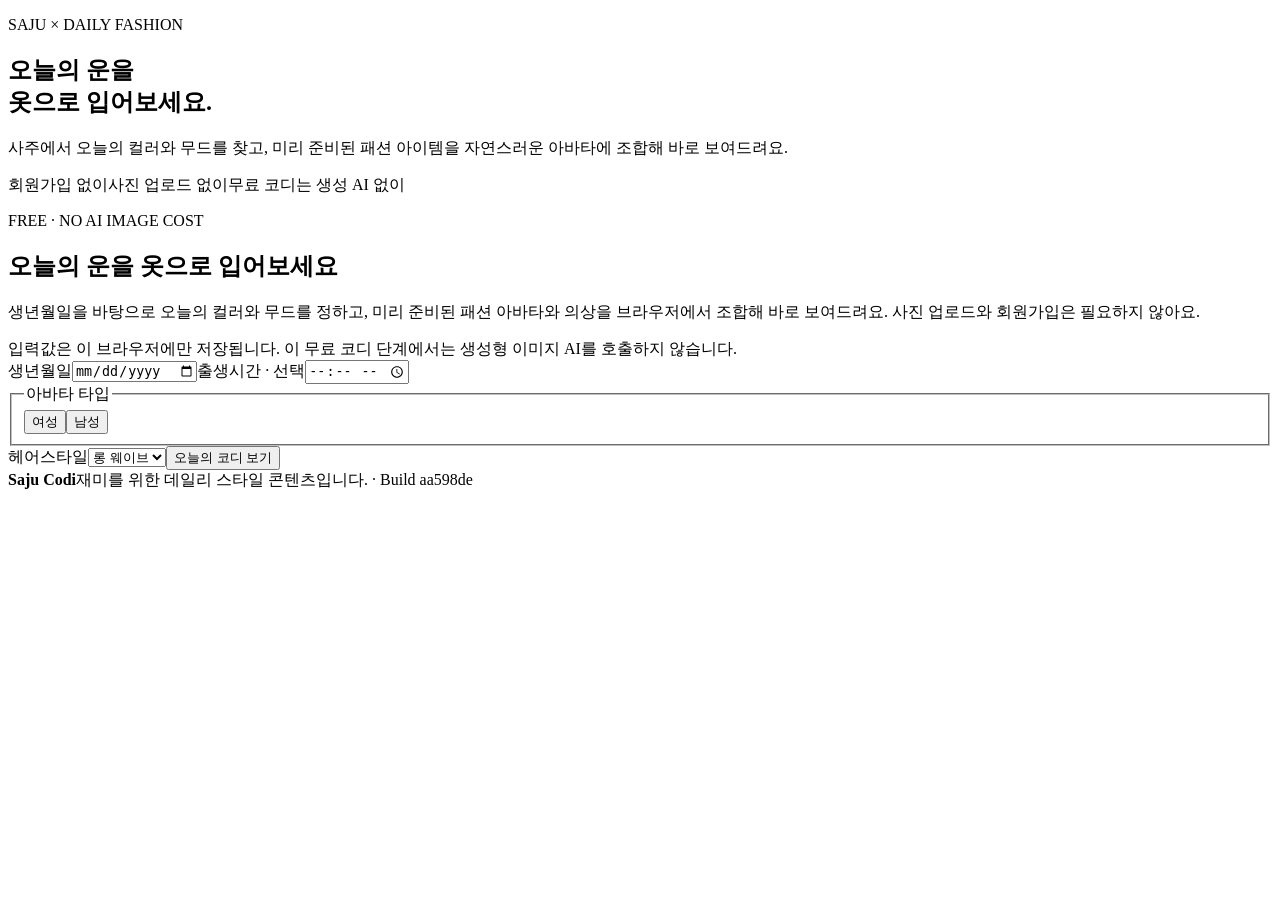
==== commit 9aea85d7: "preview: fiverocks-dev/saju-codi@aa598de2837edefa00cebe5febd23cb97586faff" ====
--- a/preview/index.html
+++ b/preview/index.html
@@ -1 +1 @@
-<!DOCTYPE html><html lang="ko"><head><meta charSet="utf-8"/><meta name="viewport" content="width=device-width, initial-scale=1"/><link rel="stylesheet" href="/saju-codi/preview/_next/static/chunks/33i_ns8l-62mw.css" data-precedence="next"/><link rel="preload" as="script" fetchPriority="low" href="/saju-codi/preview/_next/static/chunks/3lrsl88xe_-8a.js"/><script src="/saju-codi/preview/_next/static/chunks/0425_tyx5_alm.js" async=""></script><script src="/saju-codi/preview/_next/static/chunks/1hrxtomnhlooa.js" async=""></script><script src="/saju-codi/preview/_next/static/chunks/turbopack-0yanjmebk-g27.js" async=""></script><script src="/saju-codi/preview/_next/static/chunks/22pithwr23s_y.js" async="" crossorigin=""></script><script src="/saju-codi/preview/_next/static/chunks/3r62axr356b9h.js" async="" crossorigin=""></script><title>Saju Codi</title><meta name="description" content="오늘의 운을 옷으로 입는다. 사주 컬러와 무드로 오늘의 코디를 만들어보세요."/><meta property="og:title" content="Saju Codi"/><meta property="og:description" content="오늘의 운을 옷으로 입는다. 사주 컬러와 무드로 오늘의 코디를 만들어보세요."/><meta property="og:url" content="https://fiverocksgames.github.io/saju-codi/preview/"/><meta property="og:type" content="website"/><meta name="twitter:card" content="summary"/><meta name="twitter:title" content="Saju Codi"/><meta name="twitter:description" content="오늘의 운을 옷으로 입는다. 사주 컬러와 무드로 오늘의 코디를 만들어보세요."/><script src="/saju-codi/preview/_next/static/chunks/0cz1d0mv5g_q7.js" noModule=""></script></head><body><div hidden=""><!--$--><!--/$--></div><main class="shell"><section class="hero"><p class="eyebrow">SAJU × DAILY FASHION</p><h1>오늘의 운을<br/>옷으로 입어보세요.</h1><p class="lead">사주에서 오늘의 컬러와 무드를 찾고, 미리 준비된 패션 아이템을 자연스러운 아바타에 조합해 바로 보여드려요.</p><div class="heroBadges" aria-label="MVP 특징"><span>회원가입 없이</span><span>사진 업로드 없이</span><span>무료 코디는 생성 AI 없이</span></div></section><section class="guestPanel" aria-labelledby="guest-title"><div class="introCopy"><p class="panelKicker">FREE · NO AI IMAGE COST</p><h2 id="guest-title">오늘의 운을 옷으로 입어보세요</h2><p class="panelDescription">생년월일을 바탕으로 오늘의 컬러와 무드를 정하고, 미리 준비된 패션 아바타와 의상을 브라우저에서 조합해 바로 보여드려요. 사진 업로드와 회원가입은 필요하지 않아요.</p><div class="privacyNote">입력값은 이 브라우저에만 저장됩니다. 이 무료 코디 단계에서는 생성형 이미지 AI를 호출하지 않습니다.</div></div><form class="guestForm"><label><span>생년월일</span><input type="date" required="" value=""/></label><label><span>출생시간 · 선택</span><input type="time" value=""/></label><fieldset class="choiceGroup"><legend>아바타 타입</legend><div class="segmented"><button type="button" aria-pressed="true">여성</button><button type="button" aria-pressed="false">남성</button></div></fieldset><label><span>헤어스타일</span><select><option value="mvp-wave">롱 웨이브</option><option value="mvp-bob">숄더 보브</option><option value="mvp-pony">로우 포니</option></select></label><button class="primaryButton" type="submit">오늘의 코디 보기</button></form></section><footer class="footer"><strong>Saju Codi</strong><span>재미를 위한 데일리 스타일 콘텐츠입니다.<!-- --> · Build 5f515a2</span></footer></main><!--$--><!--/$--><script src="/saju-codi/preview/_next/static/chunks/3lrsl88xe_-8a.js" id="_R_" async=""></script><script>(self.__next_f=self.__next_f||[]).push([0])</script><script>self.__next_f.push([1,"1:\"$Sreact.fragment\"\n2:I[97616,[\"/saju-codi/preview/_next/static/chunks/22pithwr23s_y.js\"],\"default\"]\n3:I[7111,[\"/saju-codi/preview/_next/static/chunks/22pithwr23s_y.js\"],\"default\"]\n4:I[25974,[\"/saju-codi/preview/_next/static/chunks/22pithwr23s_y.js\",\"/saju-codi/preview/_next/static/chunks/3r62axr356b9h.js\"],\"GuestOnboarding\"]\n5:I[22700,[\"/saju-codi/preview/_next/static/chunks/22pithwr23s_y.js\"],\"OutletBoundary\"]\n6:\"$Sreact.suspense\"\n8:I[22700,[\"/saju-codi/preview/_next/static/chunks/22pithwr23s_y.js\"],\"ViewportBoundary\"]\na:I[22700,[\"/saju-codi/preview/_next/static/chunks/22pithwr23s_y.js\"],\"MetadataBoundary\"]\nc:I[99103,[\"/saju-codi/preview/_next/static/chunks/22pithwr23s_y.js\"],\"default\",1]\n:HL[\"/saju-codi/preview/_next/static/chunks/33i_ns8l-62mw.css\",\"style\"]\n0:{\"P\":null,\"c\":[\"\",\"\"],\"q\":\"\",\"i\":false,\"f\":[[[\"\",{\"children\":[\"__PAGE__\",{},\"$undefined\",\"$undefined\",4608]},\"$undefined\",\"$undefined\",4624],[[\"$\",\"$1\",\"c\",{\"children\":[[[\"$\",\"link\",\"0\",{\"rel\":\"stylesheet\",\"href\":\"/saju-codi/preview/_next/static/chunks/33i_ns8l-62mw.css\",\"precedence\":\"next\",\"crossOrigin\":\"$undefined\",\"nonce\":\"$undefined\"}],[\"$\",\"script\",\"script-0\",{\"src\":\"/saju-codi/preview/_next/static/chunks/22pithwr23s_y.js\",\"async\":true,\"nonce\":\"$undefined\"}]],[\"$\",\"html\",null,{\"lang\":\"ko\",\"children\":[\"$\",\"body\",null,{\"children\":[\"$\",\"$L2\",null,{\"parallelRouterKey\":\"children\",\"error\":\"$undefined\",\"errorStyles\":\"$undefined\",\"errorScripts\":\"$undefined\",\"template\":[\"$\",\"$L3\",null,{}],\"templateStyles\":\"$undefined\",\"templateScripts\":\"$undefined\",\"notFound\":[[[\"$\",\"title\",null,{\"children\":\"404: This page could not be found.\"}],[\"$\",\"div\",null,{\"style\":{\"fontFamily\":\"system-ui,\\\"Segoe UI\\\",Roboto,Helvetica,Arial,sans-serif,\\\"Apple Color Emoji\\\",\\\"Segoe UI Emoji\\\"\",\"height\":\"100vh\",\"textAlign\":\"center\",\"display\":\"flex\",\"flexDirection\":\"column\",\"alignItems\":\"center\",\"justifyContent\":\"center\"},\"children\":[\"$\",\"div\",null,{\"children\":[[\"$\",\"style\",null,{\"dangerouslySetInnerHTML\":{\"__html\":\"body{color:#000;background:#fff;margin:0}.next-error-h1{border-right:1px solid rgba(0,0,0,.3)}@media (prefers-color-scheme:dark){body{color:#fff;background:#000}.next-error-h1{border-right:1px solid rgba(255,255,255,.3)}}\"}}],[\"$\",\"h1\",null,{\"className\":\"next-error-h1\",\"style\":{\"display\":\"inline-block\",\"margin\":\"0 20px 0 0\",\"padding\":\"0 23px 0 0\",\"fontSize\":24,\"fontWeight\":500,\"verticalAlign\":\"top\",\"lineHeight\":\"49px\"},\"children\":404}],[\"$\",\"div\",null,{\"style\":{\"display\":\"inline-block\"},\"children\":[\"$\",\"h2\",null,{\"style\":{\"fontSize\":14,\"fontWeight\":400,\"lineHeight\":\"49px\",\"margin\":0},\"children\":\"This page could not be found.\"}]}]]}]}]],[]],\"forbidden\":\"$undefined\",\"unauthorized\":\"$undefined\"}]}]}]]}],{\"children\":[[\"$\",\"$1\",\"c\",{\"children\":[[\"$\",\"main\",null,{\"className\":\"shell\",\"children\":[[\"$\",\"section\",null,{\"className\":\"hero\",\"children\":[[\"$\",\"p\",null,{\"className\":\"eyebrow\",\"children\":\"SAJU × DAILY FASHION\"}],[\"$\",\"h1\",null,{\"children\":[\"오늘의 운을\",[\"$\",\"br\",null,{}],\"옷으로 입어보세요.\"]}],[\"$\",\"p\",null,{\"className\":\"lead\",\"children\":\"사주에서 오늘의 컬러와 무드를 찾고, 미리 준비된 패션 아이템을 자연스러운 아바타에 조합해 바로 보여드려요.\"}],[\"$\",\"div\",null,{\"className\":\"heroBadges\",\"aria-label\":\"MVP 특징\",\"children\":[[\"$\",\"span\",null,{\"children\":\"회원가입 없이\"}],[\"$\",\"span\",null,{\"children\":\"사진 업로드 없이\"}],[\"$\",\"span\",null,{\"children\":\"무료 코디는 생성 AI 없이\"}]]}]]}],[\"$\",\"$L4\",null,{}],[\"$\",\"footer\",null,{\"className\":\"footer\",\"children\":[[\"$\",\"strong\",null,{\"children\":\"Saju Codi\"}],[\"$\",\"span\",null,{\"children\":[\"재미를 위한 데일리 스타일 콘텐츠입니다.\",\" · Build 5f515a2\"]}]]}]]}],[[\"$\",\"script\",\"script-0\",{\"src\":\"/saju-codi/preview/_next/static/chunks/3r62axr356b9h.js\",\"async\":true,\"nonce\":\"$undefined\"}]],[\"$\",\"$L5\",null,{\"children\":[\"$\",\"$6\",null,{\"name\":\"Next.MetadataOutlet\",\"children\":\"$@7\"}]}]]}],{},null,false,null]},null,false,null],[\"$\",\"$1\",\"h\",{\"children\":[null,[\"$\",\"$L8\",null,{\"children\":\"$L9\"}],[\"$\",\"div\",null,{\"hidden\":true,\"children\":[\"$\",\"$La\",null,{\"children\":[\"$\",\"$6\",null,{\"name\":\"Next.Metadata\",\"children\":\"$Lb\"}]}]}],null]}],false]],\"m\":\"$undefined\",\"G\":[\"$c\",[[\"$\",\"link\",\"0\",{\"rel\":\"stylesheet\",\"href\":\"/saju-codi/preview/_next/static/chunks/33i_ns8l-62mw.css\",\"precedence\":\"next\",\"crossOrigin\":\"$undefined\",\"nonce\":\"$undefined\"}]]],\"S\":true,\"h\":null,\"r\":\"$undefined\",\"s\":\"$undefined\",\"a\":\"$undefined\",\"l\":\"$undefined\",\"p\":\"$undefined\",\"d\":\"$undefined\",\"b\":\"uWNyI-0NtKgJ-mgAwY5mE\"}\n9:[[\"$\",\"meta\",\"0\",{\"charSet\":\"utf-8\"}],[\"$\",\"meta\",\"1\",{\"name\":\"viewport\",\"content\":\"width=device-width, initial-scale=1\"}]]\n7:null\nb:[[\"$\",\"title\",\"0\",{\"children\":\"Saju Codi\"}],[\"$\",\"meta\",\"1\",{\"name\":\"description\",\"content\":\"오늘의 운을 옷으로 입는다. 사주 컬러와 무드로 오늘의 코디를 만들어보세요.\"}],[\"$\",\"meta\",\"2\",{\"property\":\"og:title\",\"content\":\"Saju Codi\"}],[\"$\",\"meta\",\"3\",{\"property\":\"og:description\",\"content\":\"오늘의 운을 옷으로 입는다. 사주 컬러와 무드로 오늘의 코디를 만들어보세요.\"}],[\"$\",\"meta\",\"4\",{\"property\":\"og:url\",\"content\":\"https://fiverocksgames.github.io/saju-codi/preview/\"}],[\"$\",\"meta\",\"5\",{\"property\":\"og:type\",\"content\":\"website\"}],[\"$\",\"meta\",\"6\",{\"name\":\"twitter:card\",\"content\":\"summary\"}],[\"$\",\"meta\",\"7\",{\"name\":\"twitter:title\",\"content\":\"Saju Codi\"}],[\"$\",\"meta\",\"8\",{\"name\":\"twitter:description\",\"content\":\"오늘의 운을 옷으로 입는다. 사주 컬러와 무드로 오늘의 코디를 만들어보세요.\"}]]\n"])</script></body></html>+<!DOCTYPE html><html lang="ko"><head><meta charSet="utf-8"/><meta name="viewport" content="width=device-width, initial-scale=1"/><link rel="stylesheet" href="/saju-codi/preview/_next/static/chunks/33i_ns8l-62mw.css" data-precedence="next"/><link rel="preload" as="script" fetchPriority="low" href="/saju-codi/preview/_next/static/chunks/3lrsl88xe_-8a.js"/><script src="/saju-codi/preview/_next/static/chunks/0425_tyx5_alm.js" async=""></script><script src="/saju-codi/preview/_next/static/chunks/1hrxtomnhlooa.js" async=""></script><script src="/saju-codi/preview/_next/static/chunks/turbopack-0yanjmebk-g27.js" async=""></script><script src="/saju-codi/preview/_next/static/chunks/22pithwr23s_y.js" async="" crossorigin=""></script><script src="/saju-codi/preview/_next/static/chunks/3r62axr356b9h.js" async="" crossorigin=""></script><title>Saju Codi</title><meta name="description" content="오늘의 운을 옷으로 입는다. 사주 컬러와 무드로 오늘의 코디를 만들어보세요."/><meta property="og:title" content="Saju Codi"/><meta property="og:description" content="오늘의 운을 옷으로 입는다. 사주 컬러와 무드로 오늘의 코디를 만들어보세요."/><meta property="og:url" content="https://fiverocksgames.github.io/saju-codi/preview/"/><meta property="og:type" content="website"/><meta name="twitter:card" content="summary"/><meta name="twitter:title" content="Saju Codi"/><meta name="twitter:description" content="오늘의 운을 옷으로 입는다. 사주 컬러와 무드로 오늘의 코디를 만들어보세요."/><script src="/saju-codi/preview/_next/static/chunks/0cz1d0mv5g_q7.js" noModule=""></script></head><body><div hidden=""><!--$--><!--/$--></div><main class="shell"><section class="hero"><p class="eyebrow">SAJU × DAILY FASHION</p><h1>오늘의 운을<br/>옷으로 입어보세요.</h1><p class="lead">사주에서 오늘의 컬러와 무드를 찾고, 미리 준비된 패션 아이템을 자연스러운 아바타에 조합해 바로 보여드려요.</p><div class="heroBadges" aria-label="MVP 특징"><span>회원가입 없이</span><span>사진 업로드 없이</span><span>무료 코디는 생성 AI 없이</span></div></section><section class="guestPanel" aria-labelledby="guest-title"><div class="introCopy"><p class="panelKicker">FREE · NO AI IMAGE COST</p><h2 id="guest-title">오늘의 운을 옷으로 입어보세요</h2><p class="panelDescription">생년월일을 바탕으로 오늘의 컬러와 무드를 정하고, 미리 준비된 패션 아바타와 의상을 브라우저에서 조합해 바로 보여드려요. 사진 업로드와 회원가입은 필요하지 않아요.</p><div class="privacyNote">입력값은 이 브라우저에만 저장됩니다. 이 무료 코디 단계에서는 생성형 이미지 AI를 호출하지 않습니다.</div></div><form class="guestForm"><label><span>생년월일</span><input type="date" required="" value=""/></label><label><span>출생시간 · 선택</span><input type="time" value=""/></label><fieldset class="choiceGroup"><legend>아바타 타입</legend><div class="segmented"><button type="button" aria-pressed="true">여성</button><button type="button" aria-pressed="false">남성</button></div></fieldset><label><span>헤어스타일</span><select><option value="mvp-wave">롱 웨이브</option><option value="mvp-bob">숄더 보브</option><option value="mvp-pony">로우 포니</option></select></label><button class="primaryButton" type="submit">오늘의 코디 보기</button></form></section><footer class="footer"><strong>Saju Codi</strong><span>재미를 위한 데일리 스타일 콘텐츠입니다.<!-- --> · Build aa598de</span></footer></main><!--$--><!--/$--><script src="/saju-codi/preview/_next/static/chunks/3lrsl88xe_-8a.js" id="_R_" async=""></script><script>(self.__next_f=self.__next_f||[]).push([0])</script><script>self.__next_f.push([1,"1:\"$Sreact.fragment\"\n2:I[97616,[\"/saju-codi/preview/_next/static/chunks/22pithwr23s_y.js\"],\"default\"]\n3:I[7111,[\"/saju-codi/preview/_next/static/chunks/22pithwr23s_y.js\"],\"default\"]\n4:I[25974,[\"/saju-codi/preview/_next/static/chunks/22pithwr23s_y.js\",\"/saju-codi/preview/_next/static/chunks/3r62axr356b9h.js\"],\"GuestOnboarding\"]\n5:I[22700,[\"/saju-codi/preview/_next/static/chunks/22pithwr23s_y.js\"],\"OutletBoundary\"]\n6:\"$Sreact.suspense\"\n8:I[22700,[\"/saju-codi/preview/_next/static/chunks/22pithwr23s_y.js\"],\"ViewportBoundary\"]\na:I[22700,[\"/saju-codi/preview/_next/static/chunks/22pithwr23s_y.js\"],\"MetadataBoundary\"]\nc:I[99103,[\"/saju-codi/preview/_next/static/chunks/22pithwr23s_y.js\"],\"default\",1]\n:HL[\"/saju-codi/preview/_next/static/chunks/33i_ns8l-62mw.css\",\"style\"]\n0:{\"P\":null,\"c\":[\"\",\"\"],\"q\":\"\",\"i\":false,\"f\":[[[\"\",{\"children\":[\"__PAGE__\",{},\"$undefined\",\"$undefined\",4608]},\"$undefined\",\"$undefined\",4624],[[\"$\",\"$1\",\"c\",{\"children\":[[[\"$\",\"link\",\"0\",{\"rel\":\"stylesheet\",\"href\":\"/saju-codi/preview/_next/static/chunks/33i_ns8l-62mw.css\",\"precedence\":\"next\",\"crossOrigin\":\"$undefined\",\"nonce\":\"$undefined\"}],[\"$\",\"script\",\"script-0\",{\"src\":\"/saju-codi/preview/_next/static/chunks/22pithwr23s_y.js\",\"async\":true,\"nonce\":\"$undefined\"}]],[\"$\",\"html\",null,{\"lang\":\"ko\",\"children\":[\"$\",\"body\",null,{\"children\":[\"$\",\"$L2\",null,{\"parallelRouterKey\":\"children\",\"error\":\"$undefined\",\"errorStyles\":\"$undefined\",\"errorScripts\":\"$undefined\",\"template\":[\"$\",\"$L3\",null,{}],\"templateStyles\":\"$undefined\",\"templateScripts\":\"$undefined\",\"notFound\":[[[\"$\",\"title\",null,{\"children\":\"404: This page could not be found.\"}],[\"$\",\"div\",null,{\"style\":{\"fontFamily\":\"system-ui,\\\"Segoe UI\\\",Roboto,Helvetica,Arial,sans-serif,\\\"Apple Color Emoji\\\",\\\"Segoe UI Emoji\\\"\",\"height\":\"100vh\",\"textAlign\":\"center\",\"display\":\"flex\",\"flexDirection\":\"column\",\"alignItems\":\"center\",\"justifyContent\":\"center\"},\"children\":[\"$\",\"div\",null,{\"children\":[[\"$\",\"style\",null,{\"dangerouslySetInnerHTML\":{\"__html\":\"body{color:#000;background:#fff;margin:0}.next-error-h1{border-right:1px solid rgba(0,0,0,.3)}@media (prefers-color-scheme:dark){body{color:#fff;background:#000}.next-error-h1{border-right:1px solid rgba(255,255,255,.3)}}\"}}],[\"$\",\"h1\",null,{\"className\":\"next-error-h1\",\"style\":{\"display\":\"inline-block\",\"margin\":\"0 20px 0 0\",\"padding\":\"0 23px 0 0\",\"fontSize\":24,\"fontWeight\":500,\"verticalAlign\":\"top\",\"lineHeight\":\"49px\"},\"children\":404}],[\"$\",\"div\",null,{\"style\":{\"display\":\"inline-block\"},\"children\":[\"$\",\"h2\",null,{\"style\":{\"fontSize\":14,\"fontWeight\":400,\"lineHeight\":\"49px\",\"margin\":0},\"children\":\"This page could not be found.\"}]}]]}]}]],[]],\"forbidden\":\"$undefined\",\"unauthorized\":\"$undefined\"}]}]}]]}],{\"children\":[[\"$\",\"$1\",\"c\",{\"children\":[[\"$\",\"main\",null,{\"className\":\"shell\",\"children\":[[\"$\",\"section\",null,{\"className\":\"hero\",\"children\":[[\"$\",\"p\",null,{\"className\":\"eyebrow\",\"children\":\"SAJU × DAILY FASHION\"}],[\"$\",\"h1\",null,{\"children\":[\"오늘의 운을\",[\"$\",\"br\",null,{}],\"옷으로 입어보세요.\"]}],[\"$\",\"p\",null,{\"className\":\"lead\",\"children\":\"사주에서 오늘의 컬러와 무드를 찾고, 미리 준비된 패션 아이템을 자연스러운 아바타에 조합해 바로 보여드려요.\"}],[\"$\",\"div\",null,{\"className\":\"heroBadges\",\"aria-label\":\"MVP 특징\",\"children\":[[\"$\",\"span\",null,{\"children\":\"회원가입 없이\"}],[\"$\",\"span\",null,{\"children\":\"사진 업로드 없이\"}],[\"$\",\"span\",null,{\"children\":\"무료 코디는 생성 AI 없이\"}]]}]]}],[\"$\",\"$L4\",null,{}],[\"$\",\"footer\",null,{\"className\":\"footer\",\"children\":[[\"$\",\"strong\",null,{\"children\":\"Saju Codi\"}],[\"$\",\"span\",null,{\"children\":[\"재미를 위한 데일리 스타일 콘텐츠입니다.\",\" · Build aa598de\"]}]]}]]}],[[\"$\",\"script\",\"script-0\",{\"src\":\"/saju-codi/preview/_next/static/chunks/3r62axr356b9h.js\",\"async\":true,\"nonce\":\"$undefined\"}]],[\"$\",\"$L5\",null,{\"children\":[\"$\",\"$6\",null,{\"name\":\"Next.MetadataOutlet\",\"children\":\"$@7\"}]}]]}],{},null,false,null]},null,false,null],[\"$\",\"$1\",\"h\",{\"children\":[null,[\"$\",\"$L8\",null,{\"children\":\"$L9\"}],[\"$\",\"div\",null,{\"hidden\":true,\"children\":[\"$\",\"$La\",null,{\"children\":[\"$\",\"$6\",null,{\"name\":\"Next.Metadata\",\"children\":\"$Lb\"}]}]}],null]}],false]],\"m\":\"$undefined\",\"G\":[\"$c\",[[\"$\",\"link\",\"0\",{\"rel\":\"stylesheet\",\"href\":\"/saju-codi/preview/_next/static/chunks/33i_ns8l-62mw.css\",\"precedence\":\"next\",\"crossOrigin\":\"$undefined\",\"nonce\":\"$undefined\"}]]],\"S\":true,\"h\":null,\"r\":\"$undefined\",\"s\":\"$undefined\",\"a\":\"$undefined\",\"l\":\"$undefined\",\"p\":\"$undefined\",\"d\":\"$undefined\",\"b\":\"hNEE6ArtX3cDJtedN-asY\"}\n9:[[\"$\",\"meta\",\"0\",{\"charSet\":\"utf-8\"}],[\"$\",\"meta\",\"1\",{\"name\":\"viewport\",\"content\":\"width=device-width, initial-scale=1\"}]]\n7:null\nb:[[\"$\",\"title\",\"0\",{\"children\":\"Saju Codi\"}],[\"$\",\"meta\",\"1\",{\"name\":\"description\",\"content\":\"오늘의 운을 옷으로 입는다. 사주 컬러와 무드로 오늘의 코디를 만들어보세요.\"}],[\"$\",\"meta\",\"2\",{\"property\":\"og:title\",\"content\":\"Saju Codi\"}],[\"$\",\"meta\",\"3\",{\"property\":\"og:description\",\"content\":\"오늘의 운을 옷으로 입는다. 사주 컬러와 무드로 오늘의 코디를 만들어보세요.\"}],[\"$\",\"meta\",\"4\",{\"property\":\"og:url\",\"content\":\"https://fiverocksgames.github.io/saju-codi/preview/\"}],[\"$\",\"meta\",\"5\",{\"property\":\"og:type\",\"content\":\"website\"}],[\"$\",\"meta\",\"6\",{\"name\":\"twitter:card\",\"content\":\"summary\"}],[\"$\",\"meta\",\"7\",{\"name\":\"twitter:title\",\"content\":\"Saju Codi\"}],[\"$\",\"meta\",\"8\",{\"name\":\"twitter:description\",\"content\":\"오늘의 운을 옷으로 입는다. 사주 컬러와 무드로 오늘의 코디를 만들어보세요.\"}]]\n"])</script></body></html>
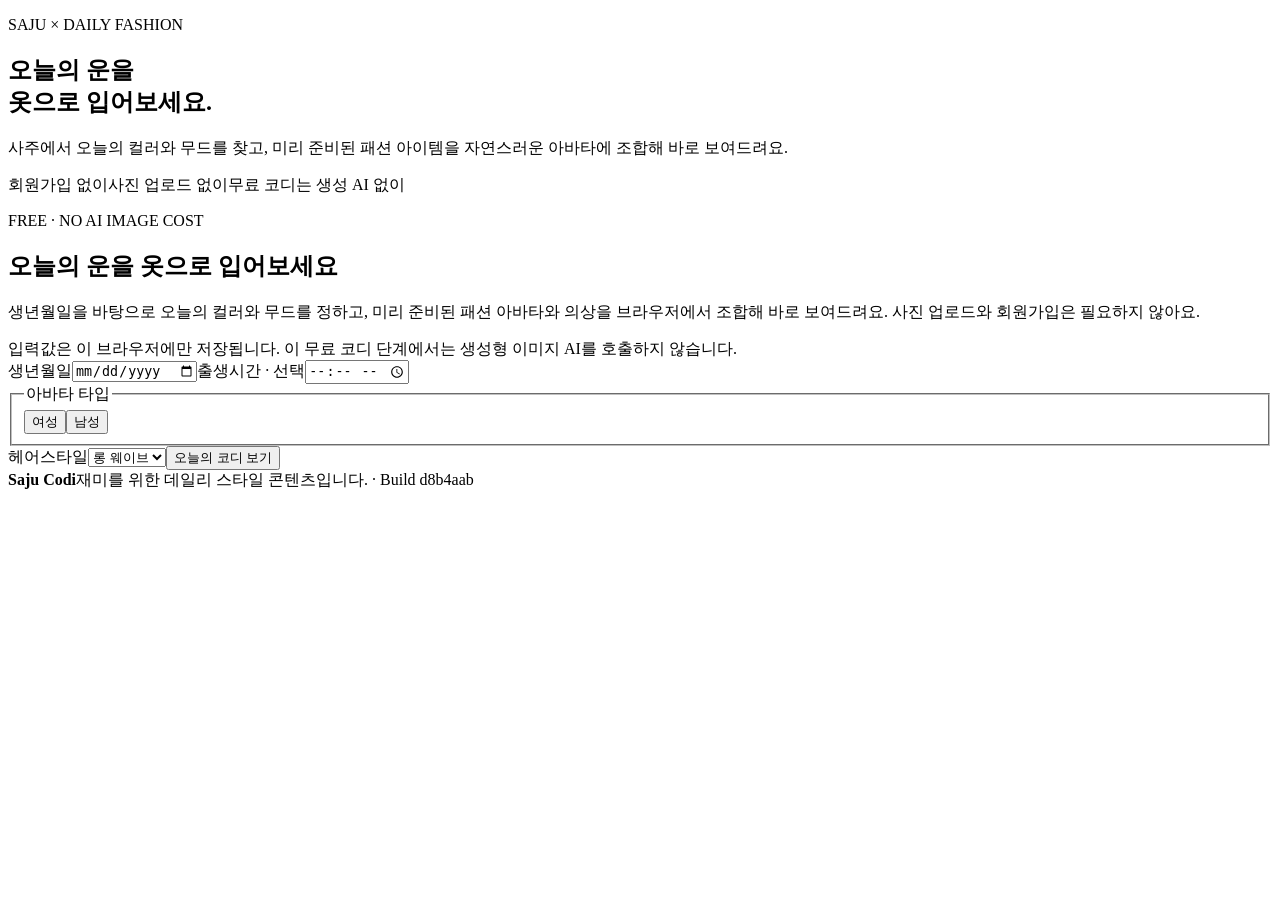
==== commit 3203c792: "preview: fiverocks-dev/saju-codi@d8b4aab9898f0ac4cd473904488b2aafd42e0996" ====
--- a/preview/index.html
+++ b/preview/index.html
@@ -1 +1 @@
-<!DOCTYPE html><html lang="ko"><head><meta charSet="utf-8"/><meta name="viewport" content="width=device-width, initial-scale=1"/><link rel="stylesheet" href="/saju-codi/preview/_next/static/chunks/33i_ns8l-62mw.css" data-precedence="next"/><link rel="preload" as="script" fetchPriority="low" href="/saju-codi/preview/_next/static/chunks/3lrsl88xe_-8a.js"/><script src="/saju-codi/preview/_next/static/chunks/0425_tyx5_alm.js" async=""></script><script src="/saju-codi/preview/_next/static/chunks/1hrxtomnhlooa.js" async=""></script><script src="/saju-codi/preview/_next/static/chunks/turbopack-0yanjmebk-g27.js" async=""></script><script src="/saju-codi/preview/_next/static/chunks/22pithwr23s_y.js" async="" crossorigin=""></script><script src="/saju-codi/preview/_next/static/chunks/3r62axr356b9h.js" async="" crossorigin=""></script><title>Saju Codi</title><meta name="description" content="오늘의 운을 옷으로 입는다. 사주 컬러와 무드로 오늘의 코디를 만들어보세요."/><meta property="og:title" content="Saju Codi"/><meta property="og:description" content="오늘의 운을 옷으로 입는다. 사주 컬러와 무드로 오늘의 코디를 만들어보세요."/><meta property="og:url" content="https://fiverocksgames.github.io/saju-codi/preview/"/><meta property="og:type" content="website"/><meta name="twitter:card" content="summary"/><meta name="twitter:title" content="Saju Codi"/><meta name="twitter:description" content="오늘의 운을 옷으로 입는다. 사주 컬러와 무드로 오늘의 코디를 만들어보세요."/><script src="/saju-codi/preview/_next/static/chunks/0cz1d0mv5g_q7.js" noModule=""></script></head><body><div hidden=""><!--$--><!--/$--></div><main class="shell"><section class="hero"><p class="eyebrow">SAJU × DAILY FASHION</p><h1>오늘의 운을<br/>옷으로 입어보세요.</h1><p class="lead">사주에서 오늘의 컬러와 무드를 찾고, 미리 준비된 패션 아이템을 자연스러운 아바타에 조합해 바로 보여드려요.</p><div class="heroBadges" aria-label="MVP 특징"><span>회원가입 없이</span><span>사진 업로드 없이</span><span>무료 코디는 생성 AI 없이</span></div></section><section class="guestPanel" aria-labelledby="guest-title"><div class="introCopy"><p class="panelKicker">FREE · NO AI IMAGE COST</p><h2 id="guest-title">오늘의 운을 옷으로 입어보세요</h2><p class="panelDescription">생년월일을 바탕으로 오늘의 컬러와 무드를 정하고, 미리 준비된 패션 아바타와 의상을 브라우저에서 조합해 바로 보여드려요. 사진 업로드와 회원가입은 필요하지 않아요.</p><div class="privacyNote">입력값은 이 브라우저에만 저장됩니다. 이 무료 코디 단계에서는 생성형 이미지 AI를 호출하지 않습니다.</div></div><form class="guestForm"><label><span>생년월일</span><input type="date" required="" value=""/></label><label><span>출생시간 · 선택</span><input type="time" value=""/></label><fieldset class="choiceGroup"><legend>아바타 타입</legend><div class="segmented"><button type="button" aria-pressed="true">여성</button><button type="button" aria-pressed="false">남성</button></div></fieldset><label><span>헤어스타일</span><select><option value="mvp-wave">롱 웨이브</option><option value="mvp-bob">숄더 보브</option><option value="mvp-pony">로우 포니</option></select></label><button class="primaryButton" type="submit">오늘의 코디 보기</button></form></section><footer class="footer"><strong>Saju Codi</strong><span>재미를 위한 데일리 스타일 콘텐츠입니다.<!-- --> · Build aa598de</span></footer></main><!--$--><!--/$--><script src="/saju-codi/preview/_next/static/chunks/3lrsl88xe_-8a.js" id="_R_" async=""></script><script>(self.__next_f=self.__next_f||[]).push([0])</script><script>self.__next_f.push([1,"1:\"$Sreact.fragment\"\n2:I[97616,[\"/saju-codi/preview/_next/static/chunks/22pithwr23s_y.js\"],\"default\"]\n3:I[7111,[\"/saju-codi/preview/_next/static/chunks/22pithwr23s_y.js\"],\"default\"]\n4:I[25974,[\"/saju-codi/preview/_next/static/chunks/22pithwr23s_y.js\",\"/saju-codi/preview/_next/static/chunks/3r62axr356b9h.js\"],\"GuestOnboarding\"]\n5:I[22700,[\"/saju-codi/preview/_next/static/chunks/22pithwr23s_y.js\"],\"OutletBoundary\"]\n6:\"$Sreact.suspense\"\n8:I[22700,[\"/saju-codi/preview/_next/static/chunks/22pithwr23s_y.js\"],\"ViewportBoundary\"]\na:I[22700,[\"/saju-codi/preview/_next/static/chunks/22pithwr23s_y.js\"],\"MetadataBoundary\"]\nc:I[99103,[\"/saju-codi/preview/_next/static/chunks/22pithwr23s_y.js\"],\"default\",1]\n:HL[\"/saju-codi/preview/_next/static/chunks/33i_ns8l-62mw.css\",\"style\"]\n0:{\"P\":null,\"c\":[\"\",\"\"],\"q\":\"\",\"i\":false,\"f\":[[[\"\",{\"children\":[\"__PAGE__\",{},\"$undefined\",\"$undefined\",4608]},\"$undefined\",\"$undefined\",4624],[[\"$\",\"$1\",\"c\",{\"children\":[[[\"$\",\"link\",\"0\",{\"rel\":\"stylesheet\",\"href\":\"/saju-codi/preview/_next/static/chunks/33i_ns8l-62mw.css\",\"precedence\":\"next\",\"crossOrigin\":\"$undefined\",\"nonce\":\"$undefined\"}],[\"$\",\"script\",\"script-0\",{\"src\":\"/saju-codi/preview/_next/static/chunks/22pithwr23s_y.js\",\"async\":true,\"nonce\":\"$undefined\"}]],[\"$\",\"html\",null,{\"lang\":\"ko\",\"children\":[\"$\",\"body\",null,{\"children\":[\"$\",\"$L2\",null,{\"parallelRouterKey\":\"children\",\"error\":\"$undefined\",\"errorStyles\":\"$undefined\",\"errorScripts\":\"$undefined\",\"template\":[\"$\",\"$L3\",null,{}],\"templateStyles\":\"$undefined\",\"templateScripts\":\"$undefined\",\"notFound\":[[[\"$\",\"title\",null,{\"children\":\"404: This page could not be found.\"}],[\"$\",\"div\",null,{\"style\":{\"fontFamily\":\"system-ui,\\\"Segoe UI\\\",Roboto,Helvetica,Arial,sans-serif,\\\"Apple Color Emoji\\\",\\\"Segoe UI Emoji\\\"\",\"height\":\"100vh\",\"textAlign\":\"center\",\"display\":\"flex\",\"flexDirection\":\"column\",\"alignItems\":\"center\",\"justifyContent\":\"center\"},\"children\":[\"$\",\"div\",null,{\"children\":[[\"$\",\"style\",null,{\"dangerouslySetInnerHTML\":{\"__html\":\"body{color:#000;background:#fff;margin:0}.next-error-h1{border-right:1px solid rgba(0,0,0,.3)}@media (prefers-color-scheme:dark){body{color:#fff;background:#000}.next-error-h1{border-right:1px solid rgba(255,255,255,.3)}}\"}}],[\"$\",\"h1\",null,{\"className\":\"next-error-h1\",\"style\":{\"display\":\"inline-block\",\"margin\":\"0 20px 0 0\",\"padding\":\"0 23px 0 0\",\"fontSize\":24,\"fontWeight\":500,\"verticalAlign\":\"top\",\"lineHeight\":\"49px\"},\"children\":404}],[\"$\",\"div\",null,{\"style\":{\"display\":\"inline-block\"},\"children\":[\"$\",\"h2\",null,{\"style\":{\"fontSize\":14,\"fontWeight\":400,\"lineHeight\":\"49px\",\"margin\":0},\"children\":\"This page could not be found.\"}]}]]}]}]],[]],\"forbidden\":\"$undefined\",\"unauthorized\":\"$undefined\"}]}]}]]}],{\"children\":[[\"$\",\"$1\",\"c\",{\"children\":[[\"$\",\"main\",null,{\"className\":\"shell\",\"children\":[[\"$\",\"section\",null,{\"className\":\"hero\",\"children\":[[\"$\",\"p\",null,{\"className\":\"eyebrow\",\"children\":\"SAJU × DAILY FASHION\"}],[\"$\",\"h1\",null,{\"children\":[\"오늘의 운을\",[\"$\",\"br\",null,{}],\"옷으로 입어보세요.\"]}],[\"$\",\"p\",null,{\"className\":\"lead\",\"children\":\"사주에서 오늘의 컬러와 무드를 찾고, 미리 준비된 패션 아이템을 자연스러운 아바타에 조합해 바로 보여드려요.\"}],[\"$\",\"div\",null,{\"className\":\"heroBadges\",\"aria-label\":\"MVP 특징\",\"children\":[[\"$\",\"span\",null,{\"children\":\"회원가입 없이\"}],[\"$\",\"span\",null,{\"children\":\"사진 업로드 없이\"}],[\"$\",\"span\",null,{\"children\":\"무료 코디는 생성 AI 없이\"}]]}]]}],[\"$\",\"$L4\",null,{}],[\"$\",\"footer\",null,{\"className\":\"footer\",\"children\":[[\"$\",\"strong\",null,{\"children\":\"Saju Codi\"}],[\"$\",\"span\",null,{\"children\":[\"재미를 위한 데일리 스타일 콘텐츠입니다.\",\" · Build aa598de\"]}]]}]]}],[[\"$\",\"script\",\"script-0\",{\"src\":\"/saju-codi/preview/_next/static/chunks/3r62axr356b9h.js\",\"async\":true,\"nonce\":\"$undefined\"}]],[\"$\",\"$L5\",null,{\"children\":[\"$\",\"$6\",null,{\"name\":\"Next.MetadataOutlet\",\"children\":\"$@7\"}]}]]}],{},null,false,null]},null,false,null],[\"$\",\"$1\",\"h\",{\"children\":[null,[\"$\",\"$L8\",null,{\"children\":\"$L9\"}],[\"$\",\"div\",null,{\"hidden\":true,\"children\":[\"$\",\"$La\",null,{\"children\":[\"$\",\"$6\",null,{\"name\":\"Next.Metadata\",\"children\":\"$Lb\"}]}]}],null]}],false]],\"m\":\"$undefined\",\"G\":[\"$c\",[[\"$\",\"link\",\"0\",{\"rel\":\"stylesheet\",\"href\":\"/saju-codi/preview/_next/static/chunks/33i_ns8l-62mw.css\",\"precedence\":\"next\",\"crossOrigin\":\"$undefined\",\"nonce\":\"$undefined\"}]]],\"S\":true,\"h\":null,\"r\":\"$undefined\",\"s\":\"$undefined\",\"a\":\"$undefined\",\"l\":\"$undefined\",\"p\":\"$undefined\",\"d\":\"$undefined\",\"b\":\"hNEE6ArtX3cDJtedN-asY\"}\n9:[[\"$\",\"meta\",\"0\",{\"charSet\":\"utf-8\"}],[\"$\",\"meta\",\"1\",{\"name\":\"viewport\",\"content\":\"width=device-width, initial-scale=1\"}]]\n7:null\nb:[[\"$\",\"title\",\"0\",{\"children\":\"Saju Codi\"}],[\"$\",\"meta\",\"1\",{\"name\":\"description\",\"content\":\"오늘의 운을 옷으로 입는다. 사주 컬러와 무드로 오늘의 코디를 만들어보세요.\"}],[\"$\",\"meta\",\"2\",{\"property\":\"og:title\",\"content\":\"Saju Codi\"}],[\"$\",\"meta\",\"3\",{\"property\":\"og:description\",\"content\":\"오늘의 운을 옷으로 입는다. 사주 컬러와 무드로 오늘의 코디를 만들어보세요.\"}],[\"$\",\"meta\",\"4\",{\"property\":\"og:url\",\"content\":\"https://fiverocksgames.github.io/saju-codi/preview/\"}],[\"$\",\"meta\",\"5\",{\"property\":\"og:type\",\"content\":\"website\"}],[\"$\",\"meta\",\"6\",{\"name\":\"twitter:card\",\"content\":\"summary\"}],[\"$\",\"meta\",\"7\",{\"name\":\"twitter:title\",\"content\":\"Saju Codi\"}],[\"$\",\"meta\",\"8\",{\"name\":\"twitter:description\",\"content\":\"오늘의 운을 옷으로 입는다. 사주 컬러와 무드로 오늘의 코디를 만들어보세요.\"}]]\n"])</script></body></html>+<!DOCTYPE html><html lang="ko"><head><meta charSet="utf-8"/><meta name="viewport" content="width=device-width, initial-scale=1"/><link rel="stylesheet" href="/saju-codi/preview/_next/static/chunks/33i_ns8l-62mw.css" data-precedence="next"/><link rel="preload" as="script" fetchPriority="low" href="/saju-codi/preview/_next/static/chunks/3lrsl88xe_-8a.js"/><script src="/saju-codi/preview/_next/static/chunks/0425_tyx5_alm.js" async=""></script><script src="/saju-codi/preview/_next/static/chunks/1hrxtomnhlooa.js" async=""></script><script src="/saju-codi/preview/_next/static/chunks/turbopack-0yanjmebk-g27.js" async=""></script><script src="/saju-codi/preview/_next/static/chunks/22pithwr23s_y.js" async="" crossorigin=""></script><script src="/saju-codi/preview/_next/static/chunks/3r62axr356b9h.js" async="" crossorigin=""></script><title>Saju Codi</title><meta name="description" content="오늘의 운을 옷으로 입는다. 사주 컬러와 무드로 오늘의 코디를 만들어보세요."/><meta property="og:title" content="Saju Codi"/><meta property="og:description" content="오늘의 운을 옷으로 입는다. 사주 컬러와 무드로 오늘의 코디를 만들어보세요."/><meta property="og:url" content="https://fiverocksgames.github.io/saju-codi/preview/"/><meta property="og:type" content="website"/><meta name="twitter:card" content="summary"/><meta name="twitter:title" content="Saju Codi"/><meta name="twitter:description" content="오늘의 운을 옷으로 입는다. 사주 컬러와 무드로 오늘의 코디를 만들어보세요."/><script src="/saju-codi/preview/_next/static/chunks/0cz1d0mv5g_q7.js" noModule=""></script></head><body><div hidden=""><!--$--><!--/$--></div><main class="shell"><section class="hero"><p class="eyebrow">SAJU × DAILY FASHION</p><h1>오늘의 운을<br/>옷으로 입어보세요.</h1><p class="lead">사주에서 오늘의 컬러와 무드를 찾고, 미리 준비된 패션 아이템을 자연스러운 아바타에 조합해 바로 보여드려요.</p><div class="heroBadges" aria-label="MVP 특징"><span>회원가입 없이</span><span>사진 업로드 없이</span><span>무료 코디는 생성 AI 없이</span></div></section><section class="guestPanel" aria-labelledby="guest-title"><div class="introCopy"><p class="panelKicker">FREE · NO AI IMAGE COST</p><h2 id="guest-title">오늘의 운을 옷으로 입어보세요</h2><p class="panelDescription">생년월일을 바탕으로 오늘의 컬러와 무드를 정하고, 미리 준비된 패션 아바타와 의상을 브라우저에서 조합해 바로 보여드려요. 사진 업로드와 회원가입은 필요하지 않아요.</p><div class="privacyNote">입력값은 이 브라우저에만 저장됩니다. 이 무료 코디 단계에서는 생성형 이미지 AI를 호출하지 않습니다.</div></div><form class="guestForm"><label><span>생년월일</span><input type="date" required="" value=""/></label><label><span>출생시간 · 선택</span><input type="time" value=""/></label><fieldset class="choiceGroup"><legend>아바타 타입</legend><div class="segmented"><button type="button" aria-pressed="true">여성</button><button type="button" aria-pressed="false">남성</button></div></fieldset><label><span>헤어스타일</span><select><option value="mvp-wave">롱 웨이브</option><option value="mvp-bob">숄더 보브</option><option value="mvp-pony">로우 포니</option></select></label><button class="primaryButton" type="submit">오늘의 코디 보기</button></form></section><footer class="footer"><strong>Saju Codi</strong><span>재미를 위한 데일리 스타일 콘텐츠입니다.<!-- --> · Build d8b4aab</span></footer></main><!--$--><!--/$--><script src="/saju-codi/preview/_next/static/chunks/3lrsl88xe_-8a.js" id="_R_" async=""></script><script>(self.__next_f=self.__next_f||[]).push([0])</script><script>self.__next_f.push([1,"1:\"$Sreact.fragment\"\n2:I[97616,[\"/saju-codi/preview/_next/static/chunks/22pithwr23s_y.js\"],\"default\"]\n3:I[7111,[\"/saju-codi/preview/_next/static/chunks/22pithwr23s_y.js\"],\"default\"]\n4:I[25974,[\"/saju-codi/preview/_next/static/chunks/22pithwr23s_y.js\",\"/saju-codi/preview/_next/static/chunks/3r62axr356b9h.js\"],\"GuestOnboarding\"]\n5:I[22700,[\"/saju-codi/preview/_next/static/chunks/22pithwr23s_y.js\"],\"OutletBoundary\"]\n6:\"$Sreact.suspense\"\n8:I[22700,[\"/saju-codi/preview/_next/static/chunks/22pithwr23s_y.js\"],\"ViewportBoundary\"]\na:I[22700,[\"/saju-codi/preview/_next/static/chunks/22pithwr23s_y.js\"],\"MetadataBoundary\"]\nc:I[99103,[\"/saju-codi/preview/_next/static/chunks/22pithwr23s_y.js\"],\"default\",1]\n:HL[\"/saju-codi/preview/_next/static/chunks/33i_ns8l-62mw.css\",\"style\"]\n0:{\"P\":null,\"c\":[\"\",\"\"],\"q\":\"\",\"i\":false,\"f\":[[[\"\",{\"children\":[\"__PAGE__\",{},\"$undefined\",\"$undefined\",4608]},\"$undefined\",\"$undefined\",4624],[[\"$\",\"$1\",\"c\",{\"children\":[[[\"$\",\"link\",\"0\",{\"rel\":\"stylesheet\",\"href\":\"/saju-codi/preview/_next/static/chunks/33i_ns8l-62mw.css\",\"precedence\":\"next\",\"crossOrigin\":\"$undefined\",\"nonce\":\"$undefined\"}],[\"$\",\"script\",\"script-0\",{\"src\":\"/saju-codi/preview/_next/static/chunks/22pithwr23s_y.js\",\"async\":true,\"nonce\":\"$undefined\"}]],[\"$\",\"html\",null,{\"lang\":\"ko\",\"children\":[\"$\",\"body\",null,{\"children\":[\"$\",\"$L2\",null,{\"parallelRouterKey\":\"children\",\"error\":\"$undefined\",\"errorStyles\":\"$undefined\",\"errorScripts\":\"$undefined\",\"template\":[\"$\",\"$L3\",null,{}],\"templateStyles\":\"$undefined\",\"templateScripts\":\"$undefined\",\"notFound\":[[[\"$\",\"title\",null,{\"children\":\"404: This page could not be found.\"}],[\"$\",\"div\",null,{\"style\":{\"fontFamily\":\"system-ui,\\\"Segoe UI\\\",Roboto,Helvetica,Arial,sans-serif,\\\"Apple Color Emoji\\\",\\\"Segoe UI Emoji\\\"\",\"height\":\"100vh\",\"textAlign\":\"center\",\"display\":\"flex\",\"flexDirection\":\"column\",\"alignItems\":\"center\",\"justifyContent\":\"center\"},\"children\":[\"$\",\"div\",null,{\"children\":[[\"$\",\"style\",null,{\"dangerouslySetInnerHTML\":{\"__html\":\"body{color:#000;background:#fff;margin:0}.next-error-h1{border-right:1px solid rgba(0,0,0,.3)}@media (prefers-color-scheme:dark){body{color:#fff;background:#000}.next-error-h1{border-right:1px solid rgba(255,255,255,.3)}}\"}}],[\"$\",\"h1\",null,{\"className\":\"next-error-h1\",\"style\":{\"display\":\"inline-block\",\"margin\":\"0 20px 0 0\",\"padding\":\"0 23px 0 0\",\"fontSize\":24,\"fontWeight\":500,\"verticalAlign\":\"top\",\"lineHeight\":\"49px\"},\"children\":404}],[\"$\",\"div\",null,{\"style\":{\"display\":\"inline-block\"},\"children\":[\"$\",\"h2\",null,{\"style\":{\"fontSize\":14,\"fontWeight\":400,\"lineHeight\":\"49px\",\"margin\":0},\"children\":\"This page could not be found.\"}]}]]}]}]],[]],\"forbidden\":\"$undefined\",\"unauthorized\":\"$undefined\"}]}]}]]}],{\"children\":[[\"$\",\"$1\",\"c\",{\"children\":[[\"$\",\"main\",null,{\"className\":\"shell\",\"children\":[[\"$\",\"section\",null,{\"className\":\"hero\",\"children\":[[\"$\",\"p\",null,{\"className\":\"eyebrow\",\"children\":\"SAJU × DAILY FASHION\"}],[\"$\",\"h1\",null,{\"children\":[\"오늘의 운을\",[\"$\",\"br\",null,{}],\"옷으로 입어보세요.\"]}],[\"$\",\"p\",null,{\"className\":\"lead\",\"children\":\"사주에서 오늘의 컬러와 무드를 찾고, 미리 준비된 패션 아이템을 자연스러운 아바타에 조합해 바로 보여드려요.\"}],[\"$\",\"div\",null,{\"className\":\"heroBadges\",\"aria-label\":\"MVP 특징\",\"children\":[[\"$\",\"span\",null,{\"children\":\"회원가입 없이\"}],[\"$\",\"span\",null,{\"children\":\"사진 업로드 없이\"}],[\"$\",\"span\",null,{\"children\":\"무료 코디는 생성 AI 없이\"}]]}]]}],[\"$\",\"$L4\",null,{}],[\"$\",\"footer\",null,{\"className\":\"footer\",\"children\":[[\"$\",\"strong\",null,{\"children\":\"Saju Codi\"}],[\"$\",\"span\",null,{\"children\":[\"재미를 위한 데일리 스타일 콘텐츠입니다.\",\" · Build d8b4aab\"]}]]}]]}],[[\"$\",\"script\",\"script-0\",{\"src\":\"/saju-codi/preview/_next/static/chunks/3r62axr356b9h.js\",\"async\":true,\"nonce\":\"$undefined\"}]],[\"$\",\"$L5\",null,{\"children\":[\"$\",\"$6\",null,{\"name\":\"Next.MetadataOutlet\",\"children\":\"$@7\"}]}]]}],{},null,false,null]},null,false,null],[\"$\",\"$1\",\"h\",{\"children\":[null,[\"$\",\"$L8\",null,{\"children\":\"$L9\"}],[\"$\",\"div\",null,{\"hidden\":true,\"children\":[\"$\",\"$La\",null,{\"children\":[\"$\",\"$6\",null,{\"name\":\"Next.Metadata\",\"children\":\"$Lb\"}]}]}],null]}],false]],\"m\":\"$undefined\",\"G\":[\"$c\",[[\"$\",\"link\",\"0\",{\"rel\":\"stylesheet\",\"href\":\"/saju-codi/preview/_next/static/chunks/33i_ns8l-62mw.css\",\"precedence\":\"next\",\"crossOrigin\":\"$undefined\",\"nonce\":\"$undefined\"}]]],\"S\":true,\"h\":null,\"r\":\"$undefined\",\"s\":\"$undefined\",\"a\":\"$undefined\",\"l\":\"$undefined\",\"p\":\"$undefined\",\"d\":\"$undefined\",\"b\":\"ak3hCXXf1ly1li0K2C9Nv\"}\n9:[[\"$\",\"meta\",\"0\",{\"charSet\":\"utf-8\"}],[\"$\",\"meta\",\"1\",{\"name\":\"viewport\",\"content\":\"width=device-width, initial-scale=1\"}]]\n7:null\nb:[[\"$\",\"title\",\"0\",{\"children\":\"Saju Codi\"}],[\"$\",\"meta\",\"1\",{\"name\":\"description\",\"content\":\"오늘의 운을 옷으로 입는다. 사주 컬러와 무드로 오늘의 코디를 만들어보세요.\"}],[\"$\",\"meta\",\"2\",{\"property\":\"og:title\",\"content\":\"Saju Codi\"}],[\"$\",\"meta\",\"3\",{\"property\":\"og:description\",\"content\":\"오늘의 운을 옷으로 입는다. 사주 컬러와 무드로 오늘의 코디를 만들어보세요.\"}],[\"$\",\"meta\",\"4\",{\"property\":\"og:url\",\"content\":\"https://fiverocksgames.github.io/saju-codi/preview/\"}],[\"$\",\"meta\",\"5\",{\"property\":\"og:type\",\"content\":\"website\"}],[\"$\",\"meta\",\"6\",{\"name\":\"twitter:card\",\"content\":\"summary\"}],[\"$\",\"meta\",\"7\",{\"name\":\"twitter:title\",\"content\":\"Saju Codi\"}],[\"$\",\"meta\",\"8\",{\"name\":\"twitter:description\",\"content\":\"오늘의 운을 옷으로 입는다. 사주 컬러와 무드로 오늘의 코디를 만들어보세요.\"}]]\n"])</script></body></html>
